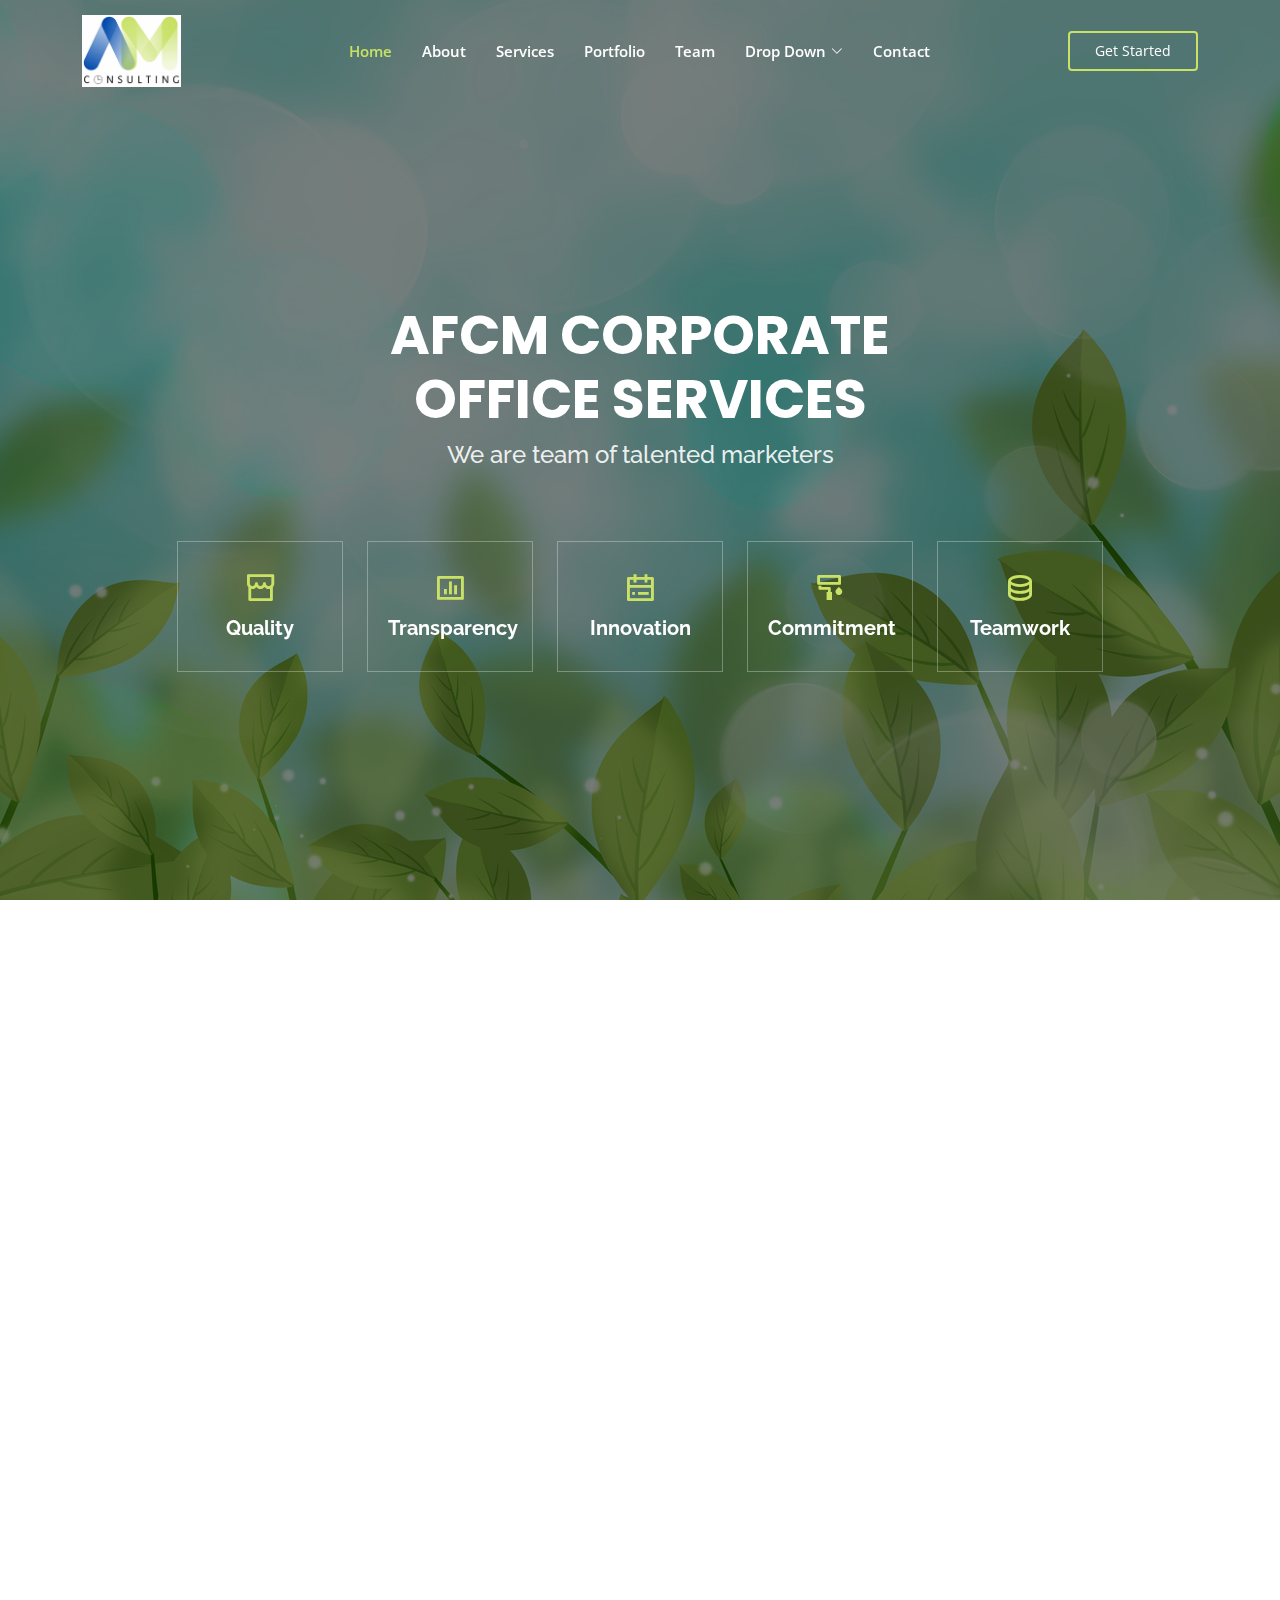
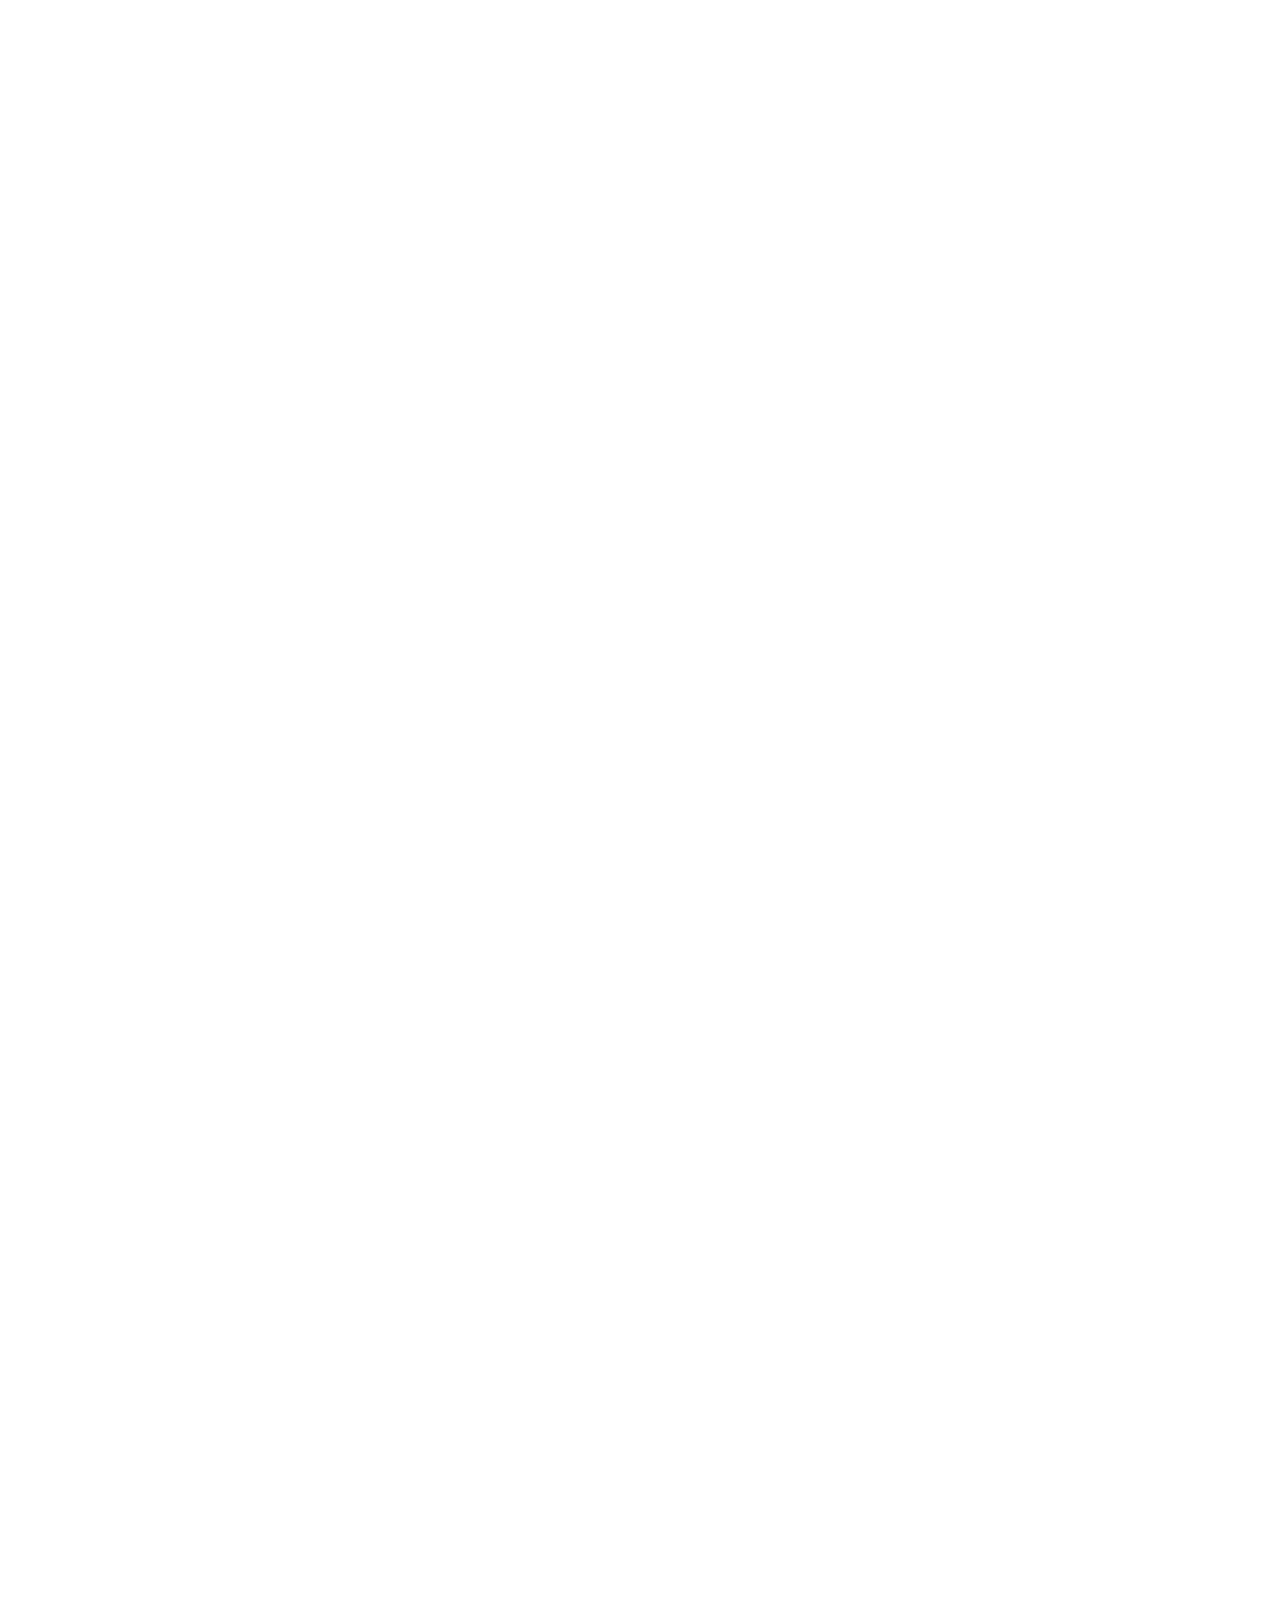
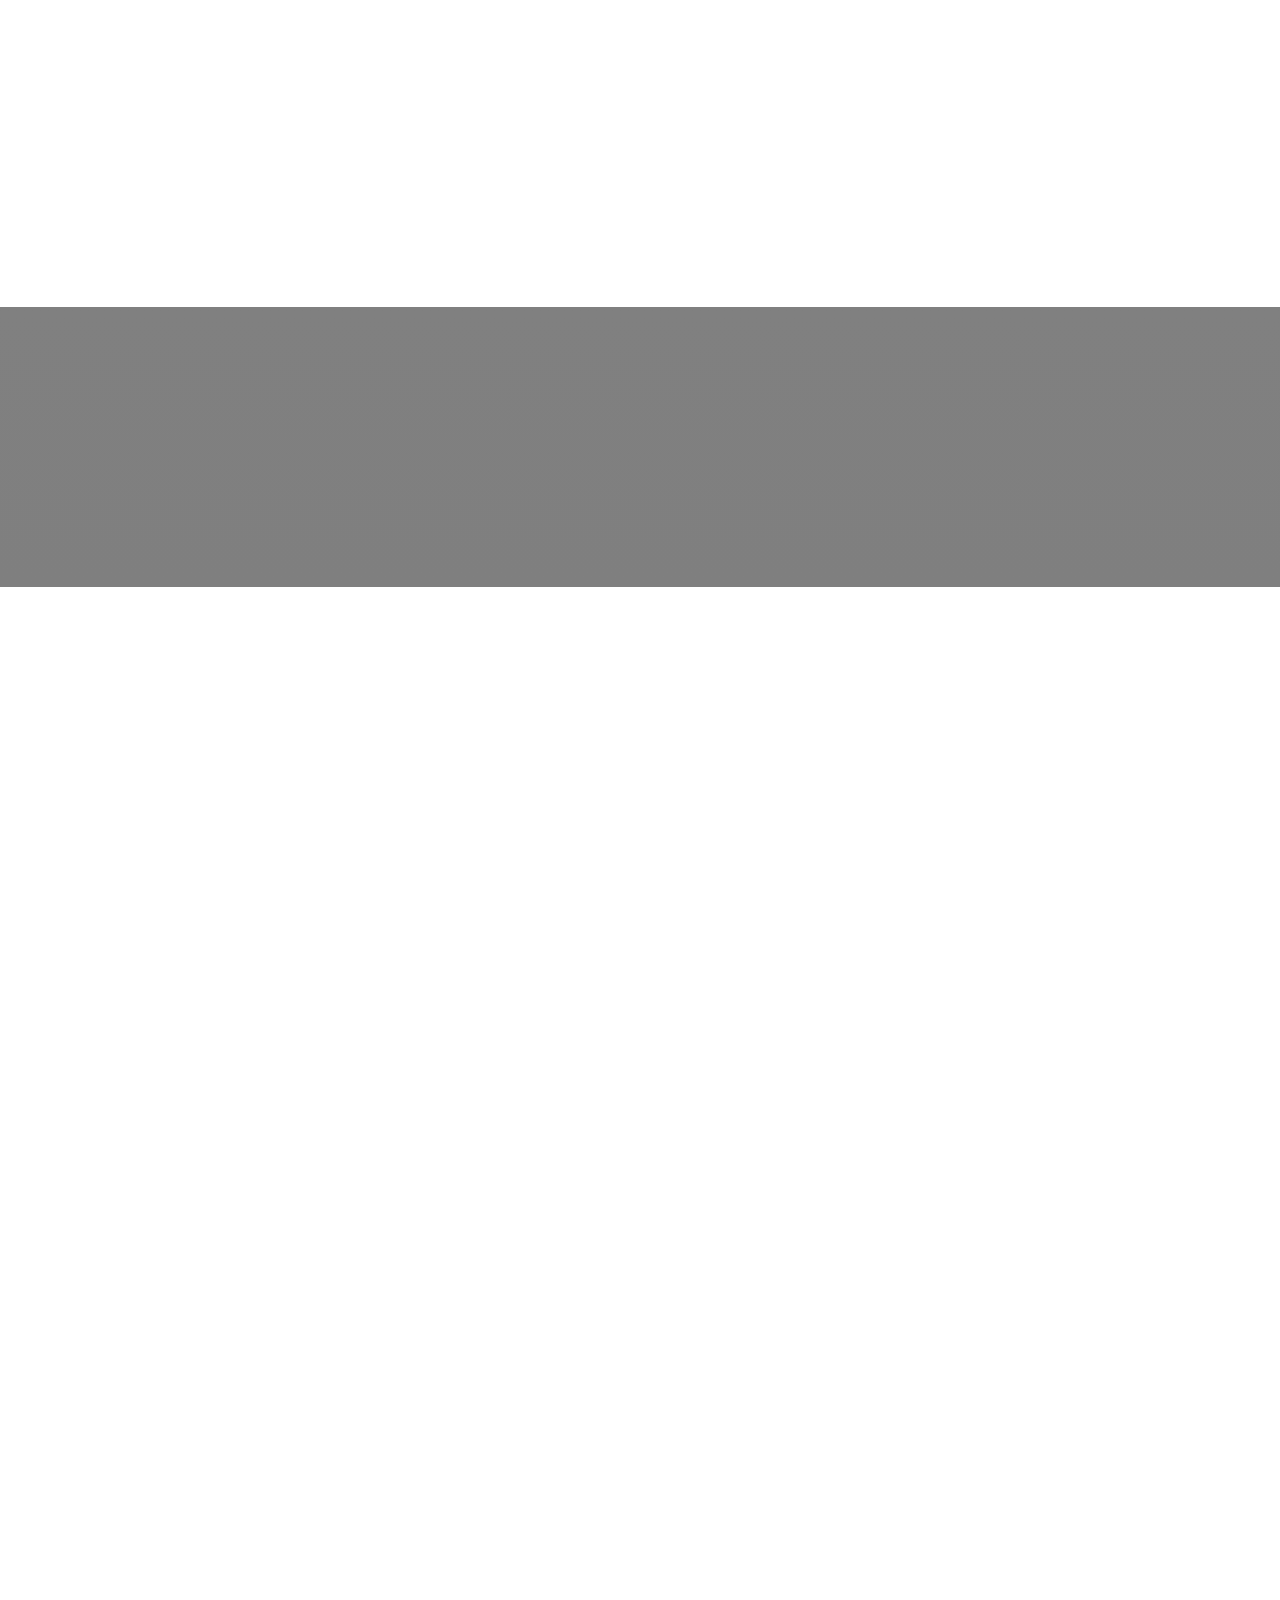
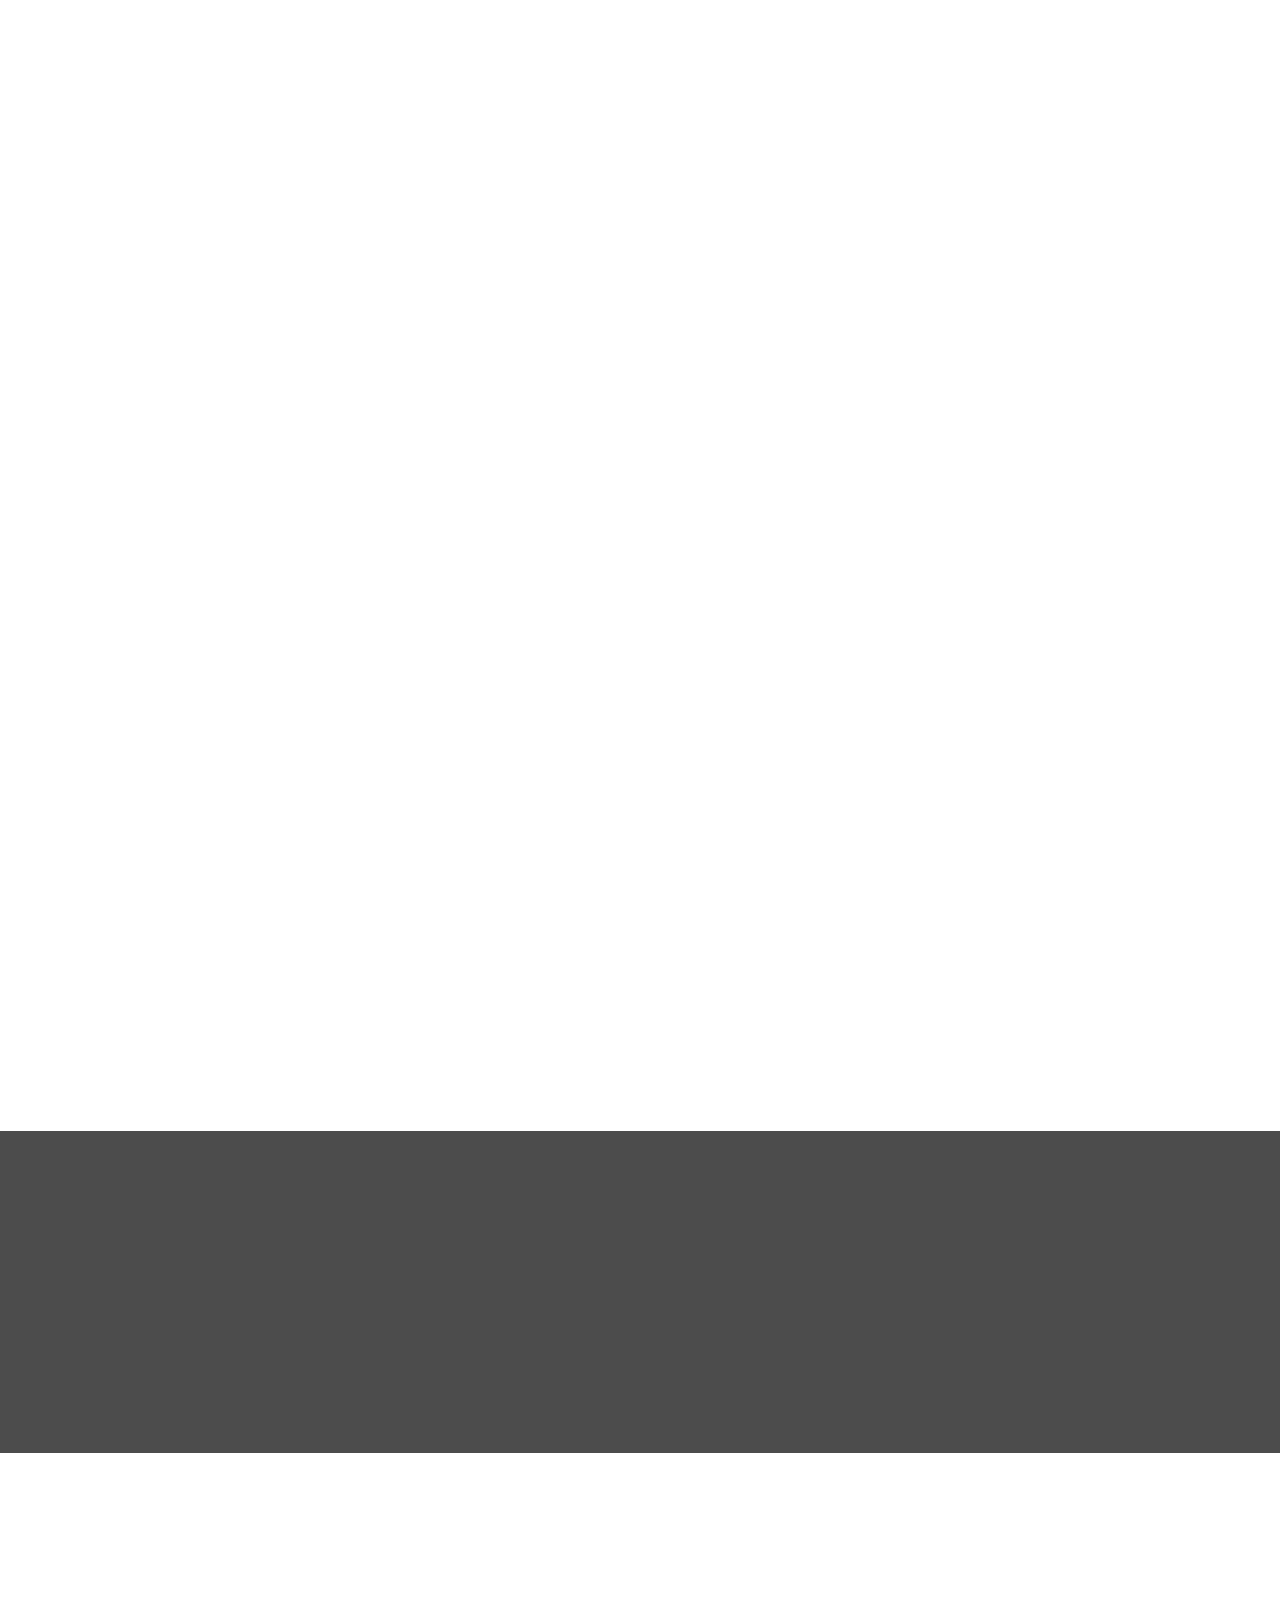
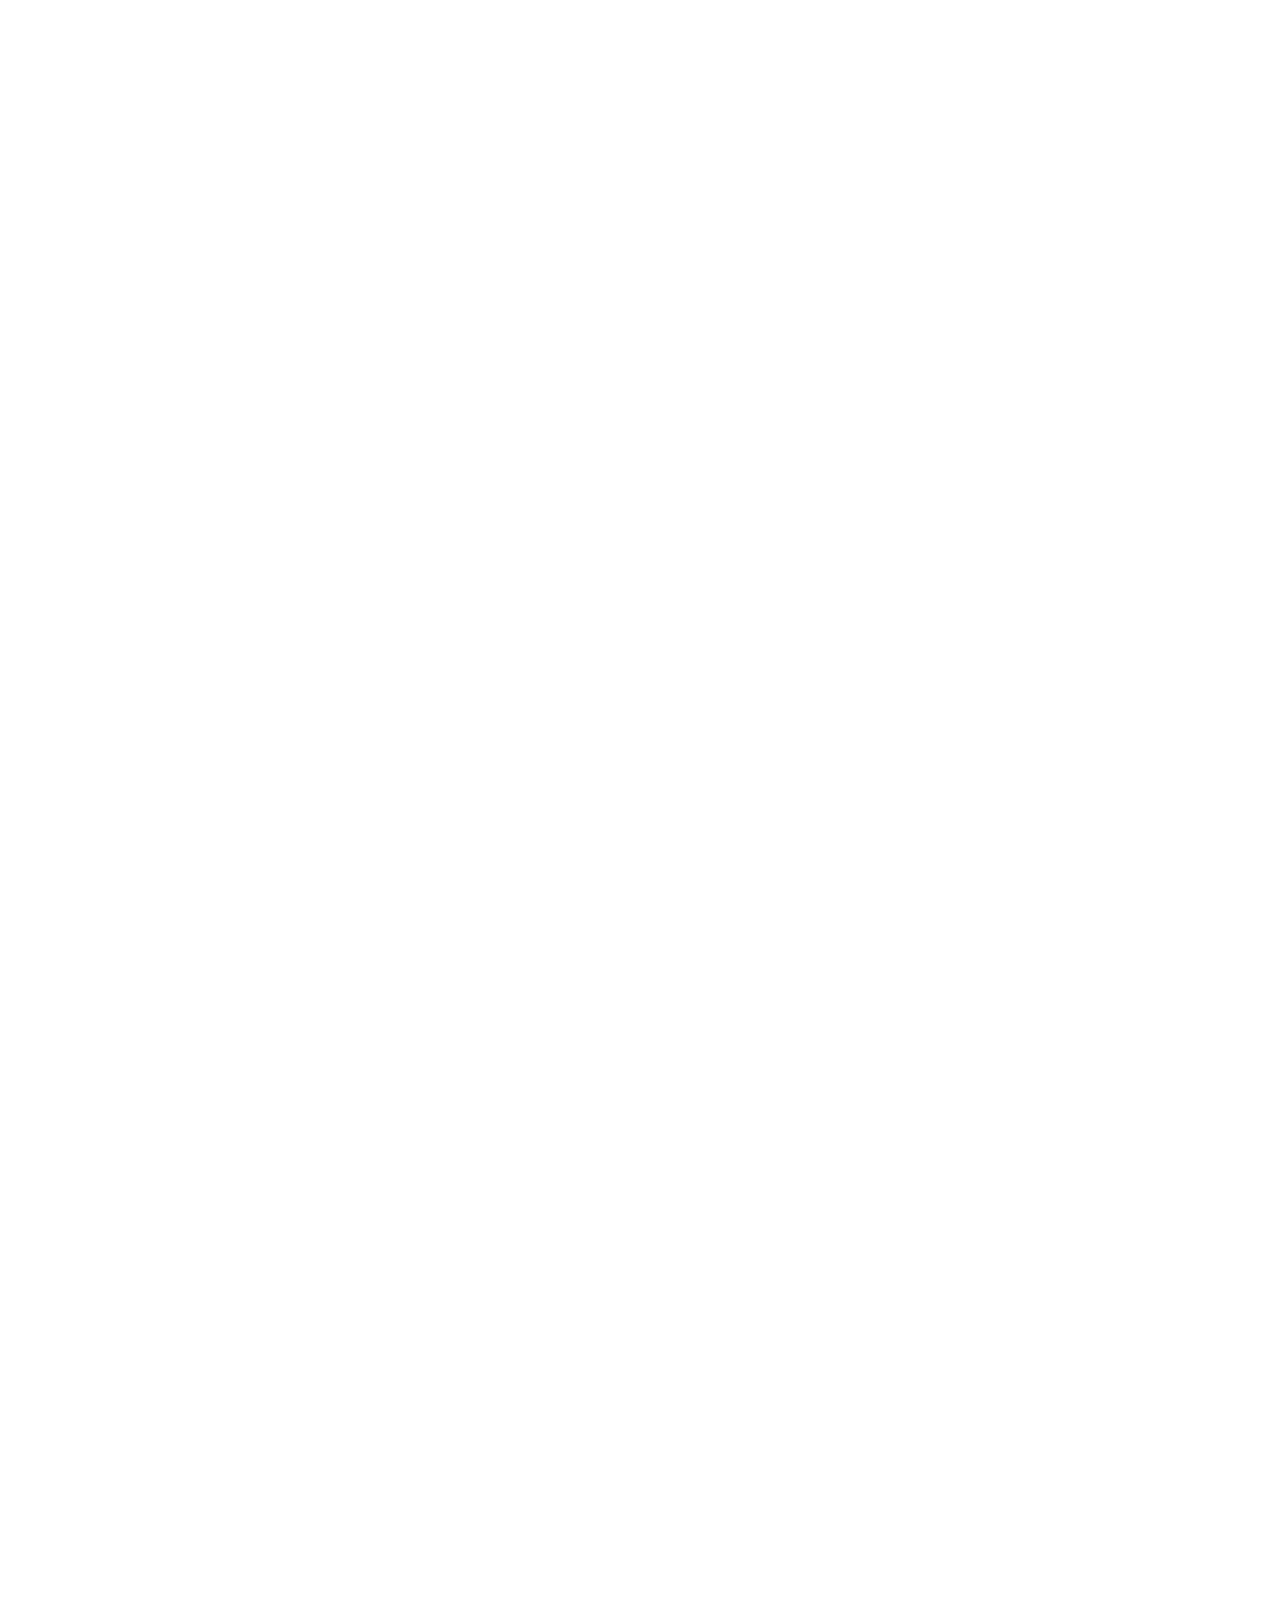
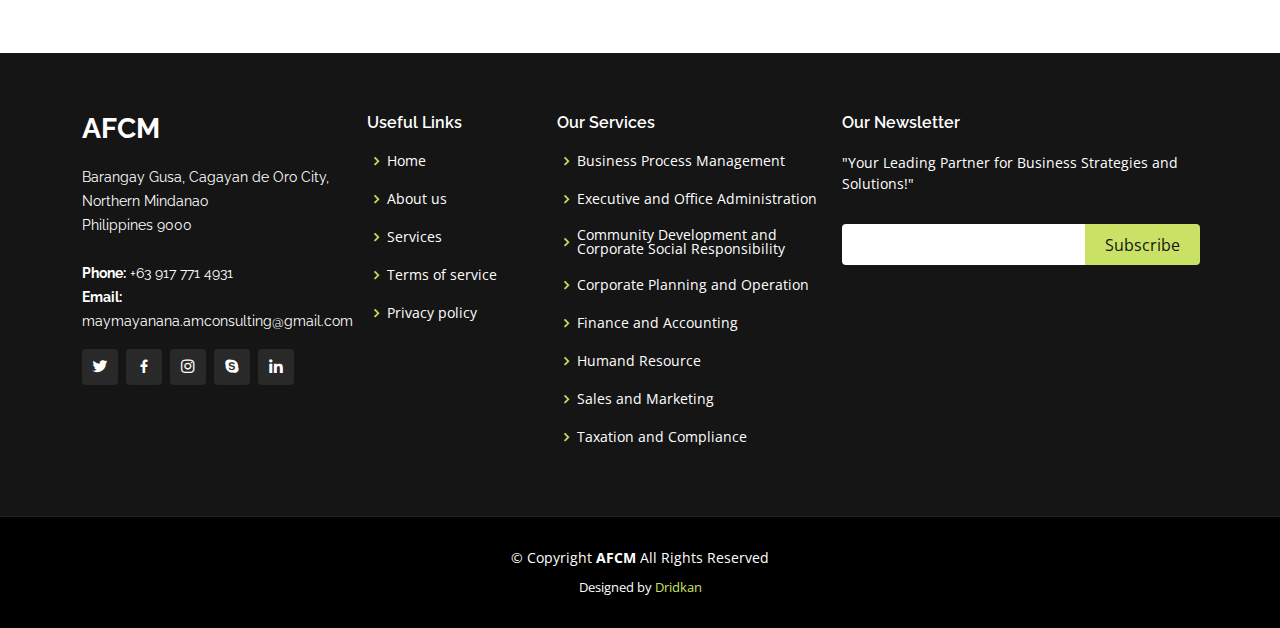
==== index.html @ b3cdd622 "Sample" ====
<!DOCTYPE html>
<html lang="en">

<head>
  <meta charset="utf-8">
  <meta content="width=device-width, initial-scale=1.0" name="viewport">

  <title>Gp Bootstrap Template - Index</title>
  <meta content="" name="description">
  <meta content="" name="keywords">

  <!-- Favicons -->
  <link href="assets/img/favicon.png" rel="icon">
  <link href="assets/img/apple-touch-icon.png" rel="apple-touch-icon">

  <!-- Google Fonts -->
  <link href="https://fonts.googleapis.com/css?family=Open+Sans:300,300i,400,400i,600,600i,700,700i|Raleway:300,300i,400,400i,500,500i,600,600i,700,700i|Poppins:300,300i,400,400i,500,500i,600,600i,700,700i" rel="stylesheet">

  <!-- Vendor CSS Files -->
  <link href="assets/vendor/aos/aos.css" rel="stylesheet">
  <link href="assets/vendor/bootstrap/css/bootstrap.min.css" rel="stylesheet">
  <link href="assets/vendor/bootstrap-icons/bootstrap-icons.css" rel="stylesheet">
  <link href="assets/vendor/boxicons/css/boxicons.min.css" rel="stylesheet">
  <link href="assets/vendor/glightbox/css/glightbox.min.css" rel="stylesheet">
  <link href="assets/vendor/remixicon/remixicon.css" rel="stylesheet">
  <link href="assets/vendor/swiper/swiper-bundle.min.css" rel="stylesheet">

  <!-- Template Main CSS File -->
  <link href="assets/css/style.css" rel="stylesheet">

  <!-- =======================================================
  * Template Name: Gp
  * Updated: Jan 29 2024 with Bootstrap v5.3.2
  * Template URL: https://bootstrapmade.com/gp-free-multipurpose-html-bootstrap-template/
  * Author: BootstrapMade.com
  * License: https://bootstrapmade.com/license/
  ======================================================== -->
</head>

<body>

  <!-- ======= Header ======= -->
  <header id="header" class="fixed-top ">
    <div class="container d-flex align-items-center justify-content-lg-between">

      <!--<h1 class="logo me-auto me-lg-0"><a href="index.html">AFCM<span></span></a></h1>-->
      <!-- Uncomment below if you prefer to use an image logo -->
      <a href="index.html" class="logo me-auto me-lg-0"><img src="assets/img/logo.png" alt="" class="img-fluid"></a>

      <nav id="navbar" class="navbar order-last order-lg-0">
        <ul>
          <li><a class="nav-link scrollto active" href="#hero">Home</a></li>
          <li><a class="nav-link scrollto" href="#about">About</a></li>
          <li><a class="nav-link scrollto" href="#services">Services</a></li>
          <li><a class="nav-link scrollto " href="#portfolio">Portfolio</a></li>
          <li><a class="nav-link scrollto" href="#team">Team</a></li>
          <li class="dropdown"><a href="#"><span>Drop Down</span> <i class="bi bi-chevron-down"></i></a>
            <ul>
              <li><a href="#">Drop Down 1</a></li>
              <li class="dropdown"><a href="#"><span>Deep Drop Down</span> <i class="bi bi-chevron-right"></i></a>
                <ul>
                  <li><a href="#">Deep Drop Down 1</a></li>
                  <li><a href="#">Deep Drop Down 2</a></li>
                  <li><a href="#">Deep Drop Down 3</a></li>
                  <li><a href="#">Deep Drop Down 4</a></li>
                  <li><a href="#">Deep Drop Down 5</a></li>
                </ul>
              </li>
              <li><a href="#">Drop Down 2</a></li>
              <li><a href="#">Drop Down 3</a></li>
              <li><a href="#">Drop Down 4</a></li>
            </ul>
          </li>
          <li><a class="nav-link scrollto" href="#contact">Contact</a></li>
        </ul>
        <i class="bi bi-list mobile-nav-toggle"></i>
      </nav><!-- .navbar -->

      <a href="#about" class="get-started-btn scrollto">Get Started</a>

    </div>
  </header><!-- End Header -->

  <!-- ======= Hero Section ======= -->
  <section id="hero" class="d-flex align-items-center justify-content-center">
    <div class="container" data-aos="fade-up">

      <div class="row justify-content-center" data-aos="fade-up" data-aos-delay="150">
        <div class="col-xl-6 col-lg-8">
          <h1>AFCM CORPORATE OFFICE SERVICES<span></span></h1>
          <h2>We are team of talented marketers</h2>
        </div>
      </div>

      <div class="row gy-4 mt-5 justify-content-center" data-aos="zoom-in" data-aos-delay="250">
        <div class="col-xl-2 col-md-4">
          <div class="icon-box">
            <i class="ri-store-line"></i>
            <h3><a href="">Quality</a></h3>
          </div>
        </div>
        <div class="col-xl-2 col-md-4">
          <div class="icon-box">
            <i class="ri-bar-chart-box-line"></i>
            <h3><a href="">Transparency</a></h3>
          </div>
        </div>
        <div class="col-xl-2 col-md-4">
          <div class="icon-box">
            <i class="ri-calendar-todo-line"></i>
            <h3><a href="">Innovation</a></h3>
          </div>
        </div>
        <div class="col-xl-2 col-md-4">
          <div class="icon-box">
            <i class="ri-paint-brush-line"></i>
            <h3><a href="">Commitment</a></h3>
          </div>
        </div>
        <div class="col-xl-2 col-md-4">
          <div class="icon-box">
            <i class="ri-database-2-line"></i>
            <h3><a href="">Teamwork</a></h3>
          </div>
        </div>
      </div>

    </div>
  </section><!-- End Hero -->

  <main id="main">

    <!-- ======= About Section ======= -->
        <section id="about" class="about">
      <div class="container" data-aos="fade-up">

        <div class="row">
          <div class="col-lg-6 order-1 order-lg-2" data-aos="fade-left" data-aos-delay="100">
            <img src="assets/img/about.jpg" class="img-fluid" alt="">
          </div>
          <div class="col-lg-6 pt-4 pt-lg-0 order-2 order-lg-1 content" data-aos="fade-right" data-aos-delay="100">
            <h3>Welcome to AFCM Corporate Office Services.</h3>
            <p class="fst-italic">
              At AFCM, we embody a culture built on our core values
            </p>
            <ul>
              <li><i class="ri-check-double-line"></i> Quality: We prioritize delivering top-notch services and solutions that exceed your expectations.</li>
              <li><i class="ri-check-double-line"></i> Commitment: Our unwavering dedication ensures we go above and beyond to meet your needs and goals.</li>
              <li><i class="ri-check-double-line"></i> Openness and Communication: Transparent communication lies at the heart of our relationships, fostering trust and collaboration.</li>
              <li><i class="ri-check-double-line"></i> Innovation: We embrace innovation to bring you cutting-edge strategies and technologies that propel your business forward.</li>
              <li><i class="ri-check-double-line"></i> Teamwork: Together, we work as a cohesive team to tackle challenges and achieve success collaboratively.</li>
            </ul>
            <p>
              Experience the AFCM difference – where quality, commitment, openness, innovation, and teamwork converge to elevate your corporate experience.
            </p>
          </div>
        </div>

        <div class="row">
          <div class="col-lg-6 pt-4 pt-lg-0 order-2 order-lg-1 content" data-aos="fade-right" data-aos-delay="100">
            <h3></h3>
			<p></p>
          </div>
        </div>

      </div>
    </section><!-- End About Section -->

    <!-- ======= Clients Section ======= -->
    <section id="clients" class="clients">
      <div class="container" data-aos="zoom-in">

        <div class="clients-slider swiper">
          <div class="swiper-wrapper align-items-center">
            <div class="swiper-slide"><img src="assets/img/clients/client-1.png" class="img-fluid" alt=""></div>
            <div class="swiper-slide"><img src="assets/img/clients/client-2.png" class="img-fluid" alt=""></div>
            <div class="swiper-slide"><img src="assets/img/clients/client-3.png" class="img-fluid" alt=""></div>
            <div class="swiper-slide"><img src="assets/img/clients/client-4.png" class="img-fluid" alt=""></div>
            <div class="swiper-slide"><img src="assets/img/clients/client-5.png" class="img-fluid" alt=""></div>
            <div class="swiper-slide"><img src="assets/img/clients/client-6.png" class="img-fluid" alt=""></div>
            <div class="swiper-slide"><img src="assets/img/clients/client-7.png" class="img-fluid" alt=""></div>
            <div class="swiper-slide"><img src="assets/img/clients/client-8.png" class="img-fluid" alt=""></div>
          </div>
          <div class="swiper-pagination"></div>
        </div>

      </div>
    </section><!-- End Clients Section -->

    <!-- ======= Features Section ======= -->
    <section id="features" class="features">
      <div class="container" data-aos="fade-up">

        <div class="row">
          <div class="image col-lg-6" style='background-image: url("assets/img/features.jpg");' data-aos="fade-right"></div>
          <div class="col-lg-6" data-aos="fade-left" data-aos-delay="100">
            <div class="icon-box mt-5 mt-lg-0" data-aos="zoom-in" data-aos-delay="150">
              <i class="bx bx-receipt"></i>
              <h4>VISION</h4>
              <p>To be a long-term partner of our clients and colleagues in achieving business goals.</p>
            </div>
            <div class="icon-box mt-5" data-aos="zoom-in" data-aos-delay="150">
              <i class="bx bx-cube-alt"></i>
              <h4>MISSION</h4>
              <p>We provide efficient, high quality and personalized financial and business consultancy services to meet client's specific requirements and business needs along with strengthening our team's engagement to build a consistent and lasting connection within the firm and our clients.</p>
            </div>
          </div>
        </div>

      </div>
    </section><!-- End Features Section -->

    <!-- ======= Services Section ======= -->
    <section id="services" class="services">
      <div class="container" data-aos="fade-up">

        <div class="section-title">
          <h2>Services</h2>
          <p>Check our Services</p>
        </div>

        <div class="row">
          <div class="col-lg-4 col-md-6 d-flex align-items-left" data-aos="zoom-in" data-aos-delay="100">
            <div class="icon-box">
              <div class="icon"><i class="bx bx-dollar-circle"></i></div>
              <h4><a href="">Finance and Accounting Management</a></h4>
			  <li>Finance and Accounting Management Outsourcing Services</li>
			  <li>Accounting Set-up (Structure,Policies and Procedures)</li>
			  <li>Financial Planning and Budgeting</li>
			  <li>Financial Statesments Review and Analysis</li>
			  <li>Financial Statements Audit (Internal)</li>
            </div>
          </div>

          <div class="col-lg-4 col-md-6 d-flex align-items-stretch mt-4 mt-md-0" data-aos="zoom-in" data-aos-delay="200">
            <div class="icon-box">
              <div class="icon"><i class="bx bx-file"></i></div>
              <h4><a href="">Business Process Improvement</a></h4>
              <li>Business Process Evaluation</li>
			  <li>Business Process Efficiency Improvements</li>
			  <li>Project Management on System Implementation</li>
			  <li>Development of Policies and Procedures (Accounting, HR and Sales and Operations)</li>
            </div>
          </div>

          <div class="col-lg-4 col-md-6 d-flex align-items-stretch mt-4 mt-lg-0" data-aos="zoom-in" data-aos-delay="300">
            <div class="icon-box">
              <div class="icon"><i class="bx bx-tachometer"></i></div>
              <h4><a href="">Human Resources and Organizational Development</a></h4>
              <li>Human Resources Management Outsourcing Services</li>
			  <li>Development of Organizational Structure</li>
			  <li>Development of Job Descriptions, Task Checklist and Scorecards</li>
			  <li>Training and Development of Key Officers</li>
			  <li>Performance Review and Monitoring</li>
            </div>
          </div>

          <div class="col-lg-4 col-md-6 d-flex align-items-stretch mt-4" data-aos="zoom-in" data-aos-delay="100">
            <div class="icon-box">
              <div class="icon"><i class="bx bx-world"></i></div>
              <h4><a href="">Seminars and Workshops</a></h4>
              <li>Financial Planning and Budgeting</li>
			  <li>Credit and Accounts Recievable Management</li>
			  <li>Financial Statements Analysis</li>
			  <li>Intermediate to Advanced Excel Skills Training</li>
			  <li>Business Policies and Procedures Formulation</li>
			  <li>Organizational Development Skills Training</li>
			  <li>Basic Finance and Accounting Supervisory Skills Training</li>
            </div>
          </div>

          

        </div>

      </div>
    </section><!-- End Services Section -->

    <!-- ======= Cta Section ======= -->
    <section id="cta" class="cta">
      <div class="container" data-aos="zoom-in">

        <div class="text-center">
          <h3>AFCM</h3>
          <p> Are you ready to elevate your corporate operations to unprecedented levels of efficiency, professionalism, and excellence? Look no further than AFCM Corporate Office Services – your gateway to streamlined, innovative, and top-tier solutions tailored to meet your every need.</p>
          <a class="cta-btn" href="#">DISCOVER!</a>
        </div>

      </div>
    </section><!-- End Cta Section -->

    <!-- ======= Portfolio Section ======= -->
    <section id="portfolio" class="portfolio">
      <div class="container" data-aos="fade-up">

        <div class="section-title">
          <h2>Portfolio</h2>
          <p>Client Industries</p>
        </div>

        <div class="row" data-aos="fade-up" data-aos-delay="100">
          <div class="col-lg-12 d-flex justify-content-center">
            <ul id="portfolio-flters">
              <li data-filter="*" class="filter-active">All</li>
              <li data-filter=".filter-app">Hardware and Construction Supplies</li>
              <li data-filter=".filter-card">Food Production</li>
              <li data-filter=".filter-web">Restaurant</li>
			   <li data-filter=".filter-card">Agricultural Services</li>
              <li data-filter=".filter-web">Furniture and Fixture Production</li>
			   <li data-filter=".filter-card">Medical and Diagnostics Center</li>
            
            </ul>
          </div>
        </div>

        <div class="row portfolio-container" data-aos="fade-up" data-aos-delay="200">

          <div class="col-lg-4 col-md-6 portfolio-item filter-app">
            <div class="portfolio-wrap">
              <img src="assets/img/portfolio/portfolio-1.jpg" class="img-fluid" alt="">
              <div class="portfolio-info">
                <h4>App 1</h4>
                <p>App</p>
                <div class="portfolio-links">
                  <a href="assets/img/portfolio/portfolio-1.jpg" data-gallery="portfolioGallery" class="portfolio-lightbox" title="App 1"><i class="bx bx-plus"></i></a>
                  <a href="portfolio-details.html" title="More Details"><i class="bx bx-link"></i></a>
                </div>
              </div>
            </div>
          </div>

          <div class="col-lg-4 col-md-6 portfolio-item filter-web">
            <div class="portfolio-wrap">
              <img src="assets/img/portfolio/portfolio-2.jpg" class="img-fluid" alt="">
              <div class="portfolio-info">
                <h4>Web 3</h4>
                <p>Web</p>
                <div class="portfolio-links">
                  <a href="assets/img/portfolio/portfolio-2.jpg" data-gallery="portfolioGallery" class="portfolio-lightbox" title="Web 3"><i class="bx bx-plus"></i></a>
                  <a href="portfolio-details.html" title="More Details"><i class="bx bx-link"></i></a>
                </div>
              </div>
            </div>
          </div>

          <div class="col-lg-4 col-md-6 portfolio-item filter-app">
            <div class="portfolio-wrap">
              <img src="assets/img/portfolio/portfolio-3.jpg" class="img-fluid" alt="">
              <div class="portfolio-info">
                <h4>App 2</h4>
                <p>App</p>
                <div class="portfolio-links">
                  <a href="assets/img/portfolio/portfolio-3.jpg" data-gallery="portfolioGallery" class="portfolio-lightbox" title="App 2"><i class="bx bx-plus"></i></a>
                  <a href="portfolio-details.html" title="More Details"><i class="bx bx-link"></i></a>
                </div>
              </div>
            </div>
          </div>

          <div class="col-lg-4 col-md-6 portfolio-item filter-card">
            <div class="portfolio-wrap">
              <img src="assets/img/portfolio/portfolio-4.jpg" class="img-fluid" alt="">
              <div class="portfolio-info">
                <h4>Card 2</h4>
                <p>Card</p>
                <div class="portfolio-links">
                  <a href="assets/img/portfolio/portfolio-4.jpg" data-gallery="portfolioGallery" class="portfolio-lightbox" title="Card 2"><i class="bx bx-plus"></i></a>
                  <a href="portfolio-details.html" title="More Details"><i class="bx bx-link"></i></a>
                </div>
              </div>
            </div>
          </div>

          <div class="col-lg-4 col-md-6 portfolio-item filter-web">
            <div class="portfolio-wrap">
              <img src="assets/img/portfolio/portfolio-5.jpg" class="img-fluid" alt="">
              <div class="portfolio-info">
                <h4>Web 2</h4>
                <p>Web</p>
                <div class="portfolio-links">
                  <a href="assets/img/portfolio/portfolio-5.jpg" data-gallery="portfolioGallery" class="portfolio-lightbox" title="Web 2"><i class="bx bx-plus"></i></a>
                  <a href="portfolio-details.html" title="More Details"><i class="bx bx-link"></i></a>
                </div>
              </div>
            </div>
          </div>

          <div class="col-lg-4 col-md-6 portfolio-item filter-app">
            <div class="portfolio-wrap">
              <img src="assets/img/portfolio/portfolio-6.jpg" class="img-fluid" alt="">
              <div class="portfolio-info">
                <h4>App 3</h4>
                <p>App</p>
                <div class="portfolio-links">
                  <a href="assets/img/portfolio/portfolio-6.jpg" data-gallery="portfolioGallery" class="portfolio-lightbox" title="App 3"><i class="bx bx-plus"></i></a>
                  <a href="portfolio-details.html" title="More Details"><i class="bx bx-link"></i></a>
                </div>
              </div>
            </div>
          </div>

          <div class="col-lg-4 col-md-6 portfolio-item filter-card">
            <div class="portfolio-wrap">
              <img src="assets/img/portfolio/portfolio-7.jpg" class="img-fluid" alt="">
              <div class="portfolio-info">
                <h4>Card 1</h4>
                <p>Card</p>
                <div class="portfolio-links">
                  <a href="assets/img/portfolio/portfolio-7.jpg" data-gallery="portfolioGallery" class="portfolio-lightbox" title="Card 1"><i class="bx bx-plus"></i></a>
                  <a href="portfolio-details.html" title="More Details"><i class="bx bx-link"></i></a>
                </div>
              </div>
            </div>
          </div>

          <div class="col-lg-4 col-md-6 portfolio-item filter-card">
            <div class="portfolio-wrap">
              <img src="assets/img/portfolio/portfolio-8.jpg" class="img-fluid" alt="">
              <div class="portfolio-info">
                <h4>Card 3</h4>
                <p>Card</p>
                <div class="portfolio-links">
                  <a href="assets/img/portfolio/portfolio-8.jpg" data-gallery="portfolioGallery" class="portfolio-lightbox" title="Card 3"><i class="bx bx-plus"></i></a>
                  <a href="portfolio-details.html" title="More Details"><i class="bx bx-link"></i></a>
                </div>
              </div>
            </div>
          </div>

          <div class="col-lg-4 col-md-6 portfolio-item filter-web">
            <div class="portfolio-wrap">
              <img src="assets/img/portfolio/portfolio-9.jpg" class="img-fluid" alt="">
              <div class="portfolio-info">
                <h4>Web 3</h4>
                <p>Web</p>
                <div class="portfolio-links">
                  <a href="assets/img/portfolio/portfolio-9.jpg" data-gallery="portfolioGallery" class="portfolio-lightbox" title="Web 3"><i class="bx bx-plus"></i></a>
                  <a href="portfolio-details.html" title="More Details"><i class="bx bx-link"></i></a>
                </div>
              </div>
            </div>
          </div>

        </div>

      </div>
    </section><!-- End Portfolio Section -->

    <!-- ======= Counts Section ======= -->
    <section id="counts" class="counts">
      <div class="container" data-aos="fade-up">

        <div class="row no-gutters">
          <div class="image col-xl-5 d-flex align-items-stretch justify-content-center justify-content-lg-start" data-aos="fade-right" data-aos-delay="100"></div>
          <div class="col-xl-7 ps-4 ps-lg-5 pe-4 pe-lg-1 d-flex align-items-stretch" data-aos="fade-left" data-aos-delay="100">
            <div class="content d-flex flex-column justify-content-center">
              <h3>Business Structure</h3>
              <p>
                AFCM
              </p>
              <div class="row">
                <div class="col-md-6 d-md-flex align-items-md-stretch">
                  <div class="count-box">
                    <i class="bi bi-emoji-smile"></i>
                    <span data-purecounter-start="0" data-purecounter-end="65" data-purecounter-duration="2" class="purecounter"></span>
                    <p><strong>Finance and Accounting</strong></p>
                  </div>
                </div>

                <div class="col-md-6 d-md-flex align-items-md-stretch">
                  <div class="count-box">
                    <i class="bi bi-journal-richtext"></i>
                    <span data-purecounter-start="0" data-purecounter-end="85" data-purecounter-duration="2" class="purecounter"></span>
                    <p><strong>Community Development</strong> </p>
                  </div>
                </div>

                <div class="col-md-6 d-md-flex align-items-md-stretch">
                  <div class="count-box">
                    <i class="bi bi-clock"></i>
                    <span data-purecounter-start="0" data-purecounter-end="35" data-purecounter-duration="4" class="purecounter"></span>
                    <p><strong>Tax Compliance</strong></p>
                  </div>
                </div>

                <div class="col-md-6 d-md-flex align-items-md-stretch">
                  <div class="count-box">
                    <i class="bi bi-award"></i>
                    <span data-purecounter-start="0" data-purecounter-end="20" data-purecounter-duration="4" class="purecounter"></span>
                    <p><strong>Corporate Planning</strong></p>
                  </div>
                </div>
				
				<div class="col-md-6 d-md-flex align-items-md-stretch">
                  <div class="count-box">
                    <i class="bi bi-award"></i>
                    <span data-purecounter-start="0" data-purecounter-end="20" data-purecounter-duration="4" class="purecounter"></span>
                    <p><strong>Human Resources</strong></p>
                  </div>
                </div>
				
				<div class="col-md-6 d-md-flex align-items-md-stretch">
                  <div class="count-box">
                    <i class="bi bi-award"></i>
                    <span data-purecounter-start="0" data-purecounter-end="20" data-purecounter-duration="4" class="purecounter"></span>
                    <p><strong>Executive and Office Administration</strong></p>
                  </div>
                </div>
				
				<div class="col-md-6 d-md-flex align-items-md-stretch">
                  <div class="count-box">
                    <i class="bi bi-award"></i>
                    <span data-purecounter-start="0" data-purecounter-end="20" data-purecounter-duration="4" class="purecounter"></span>
                    <p><strong>Business Process Management</strong></p>
                  </div>
                </div>
				
				
              </div>
            </div><!-- End .content-->
          </div>
        </div>

      </div>
    </section><!-- End Counts Section -->

    <!-- ======= Testimonials Section ======= -->
    <section id="testimonials" class="testimonials">
      <div class="container" data-aos="zoom-in">

        <div class="testimonials-slider swiper" data-aos="fade-up" data-aos-delay="100">
          <div class="swiper-wrapper">

            <div class="swiper-slide">
              <div class="testimonial-item">
                <img src="assets/img/testimonials/testimonials-1.jpg" class="testimonial-img" alt="">
                <h3>Work Ethics</h3>
                <h4></h4>
                <p>
                  <i class="bx bxs-quote-alt-left quote-icon-left"></i>
                  Be active in providing updates. Refrain from being constantly followed up
                  <i class="bx bxs-quote-alt-right quote-icon-right"></i>
                </p>
              </div>
            </div><!-- End testimonial item -->

            <div class="swiper-slide">
              <div class="testimonial-item">
                <img src="assets/img/testimonials/testimonials-2.jpg" class="testimonial-img" alt="">
                <h3>Work Ethics</h3>
                <h4></h4>
                <p>
                  <i class="bx bxs-quote-alt-left quote-icon-left"></i>
                  Commit to set timeline. In cases of possible delay, seek help in advance.
                  <i class="bx bxs-quote-alt-right quote-icon-right"></i>
                </p>
              </div>
            </div><!-- End testimonial item -->

            <div class="swiper-slide">
              <div class="testimonial-item">
                <img src="assets/img/testimonials/testimonials-3.jpg" class="testimonial-img" alt="">
                <h3>Work Ethics</h3>
                <h4></h4>
                <p>
                  <i class="bx bxs-quote-alt-left quote-icon-left"></i>
                   Always be responsive in all work circumstances especially if not available to respond immediately to calls or message.
                  <i class="bx bxs-quote-alt-right quote-icon-right"></i>
                </p>
              </div>
            </div><!-- End testimonial item -->

            <div class="swiper-slide">
              <div class="testimonial-item">
                <img src="assets/img/testimonials/testimonials-4.jpg" class="testimonial-img" alt="">
                <h3>Work Ethics</h3>
                <h4></h4>
                <p>
                  <i class="bx bxs-quote-alt-left quote-icon-left"></i>
                  Practice Sense of Urgency
                  <i class="bx bxs-quote-alt-right quote-icon-right"></i>
                </p>
              </div>
            </div><!-- End testimonial item -->

          </div>
          <div class="swiper-pagination"></div>
        </div>

      </div>
    </section><!-- End Testimonials Section -->

    <!-- ======= Team Section ======= -->
    <section id="team" class="team">
      <div class="container" data-aos="fade-up">

        <div class="section-title">
          <h2>Team</h2>
          <p>Check our Team</p>
        </div>

        <div class="row">

          <div class="col-lg-3 col-md-6 d-flex align-items-stretch">
            <div class="member" data-aos="fade-up" data-aos-delay="100">
              <div class="member-img">
                <img src="assets/img/team/team-1.jpg" class="img-fluid" alt="">
                <div class="social">
                  <a href=""><i class="bi bi-twitter"></i></a>
                  <a href=""><i class="bi bi-facebook"></i></a>
                  <a href=""><i class="bi bi-instagram"></i></a>
                  <a href=""><i class="bi bi-linkedin"></i></a>
                </div>
              </div>
              <div class="member-info">
                <h4>Walter White</h4>
                <span>Chief Executive Officer</span>
              </div>
            </div>
          </div>

          <div class="col-lg-3 col-md-6 d-flex align-items-stretch">
            <div class="member" data-aos="fade-up" data-aos-delay="200">
              <div class="member-img">
                <img src="assets/img/team/team-2.jpg" class="img-fluid" alt="">
                <div class="social">
                  <a href=""><i class="bi bi-twitter"></i></a>
                  <a href=""><i class="bi bi-facebook"></i></a>
                  <a href=""><i class="bi bi-instagram"></i></a>
                  <a href=""><i class="bi bi-linkedin"></i></a>
                </div>
              </div>
              <div class="member-info">
                <h4>Pembrooke Kate Banaag</h4>
                <span>Consultant</span>
              </div>
            </div>
          </div>

          <div class="col-lg-3 col-md-6 d-flex align-items-stretch">
            <div class="member" data-aos="fade-up" data-aos-delay="300">
              <div class="member-img">
                <img src="assets/img/team/team-3.jpg" class="img-fluid" alt="">
                <div class="social">
                  <a href=""><i class="bi bi-twitter"></i></a>
                  <a href=""><i class="bi bi-facebook"></i></a>
                  <a href=""><i class="bi bi-instagram"></i></a>
                  <a href=""><i class="bi bi-linkedin"></i></a>
                </div>
              </div>
              <div class="member-info">
                <h4>William Anderson</h4>
                <span>CTO</span>
              </div>
            </div>
          </div>

          <div class="col-lg-3 col-md-6 d-flex align-items-stretch">
            <div class="member" data-aos="fade-up" data-aos-delay="400">
              <div class="member-img">
                <img src="assets/img/team/team-4.jpg" class="img-fluid" alt="">
                <div class="social">
                  <a href=""><i class="bi bi-twitter"></i></a>
                  <a href=""><i class="bi bi-facebook"></i></a>
                  <a href=""><i class="bi bi-instagram"></i></a>
                  <a href=""><i class="bi bi-linkedin"></i></a>
                </div>
              </div>
              <div class="member-info">
                <h4>Amanda Jepson</h4>
                <span>Accountant</span>
              </div>
            </div>
          </div>

        </div>

      </div>
    </section><!-- End Team Section -->

    <!-- ======= Contact Section ======= -->
    <section id="contact" class="contact">
      <div class="container" data-aos="fade-up">

        <div class="section-title">
          <h2>Contact</h2>
          <p>Contact Us</p>
        </div>

        <div>
          <iframe src="https://www.google.com/maps/embed?pb=!1m18!1m12!1m3!1d3946.245657120891!2d124.6799506750124!3d8.4754771915654!2m3!1f0!2f0!3f0!3m2!1i1024!2i768!4f13.1!3m3!1m2!1s0x32fff2a881ed8e7b%3A0x944f19251395a7a1!2sGusa%20Barangay%20Hall%2C%20Cagayan%20de%20Oro%2C%209000%20Misamis%20Oriental!5e0!3m2!1sen!2sph!4v1720629119447!5m2!1sen!2sph" width="600" height="450" style="border:0;" allowfullscreen="" loading="lazy" referrerpolicy="no-referrer-when-downgrade"></iframe>
        </div>

        <div class="row mt-5">

          <div class="col-lg-4">
            <div class="info">
              <div class="address">
                <i class="bi bi-geo-alt"></i>
                <h4>Location:</h4>
                <p>Barangay Gusa, Cagayan de Oro City, Northern Mindanao, Philippines 9000</p>
              </div>

              <div class="email">
                <i class="bi bi-envelope"></i>
                <h4>Email:</h4>
                <p>maymayanana.anconsulting@gmail.com</p>
              </div>

              <div class="phone">
                <i class="bi bi-phone"></i>
                <h4>Call:</h4>
                <p>+63 917 771 4931</p>
              </div>

            </div>

          </div>

          <div class="col-lg-8 mt-5 mt-lg-0">

            <form action="forms/contact.php" method="post" role="form" class="php-email-form">
              <div class="row">
                <div class="col-md-6 form-group">
                  <input type="text" name="name" class="form-control" id="name" placeholder="Your Name" required>
                </div>
                <div class="col-md-6 form-group mt-3 mt-md-0">
                  <input type="email" class="form-control" name="email" id="email" placeholder="Your Email" required>
                </div>
              </div>
              <div class="form-group mt-3">
                <input type="text" class="form-control" name="subject" id="subject" placeholder="Subject" required>
              </div>
              <div class="form-group mt-3">
                <textarea class="form-control" name="message" rows="5" placeholder="Message" required></textarea>
              </div>
              <div class="my-3">
                <div class="loading">Loading</div>
                <div class="error-message"></div>
                <div class="sent-message">Your message has been sent. Thank you!</div>
              </div>
              <div class="text-center"><button type="submit">Send Message</button></div>
            </form>

          </div>

        </div>

      </div>
    </section><!-- End Contact Section -->

  </main><!-- End #main -->

  <!-- ======= Footer ======= -->
  <footer id="footer">
    <div class="footer-top">
      <div class="container">
        <div class="row">

          <div class="col-lg-3 col-md-6">
            <div class="footer-info">
              <h3>AFCM<span></span></h3>
              <p>
                Barangay Gusa, Cagayan de Oro City, Northern Mindanao <br>
                Philippines 9000<br><br>
                <strong>Phone:</strong> +63 917 771 4931<br>
                <strong>Email:</strong> maymayanana.amconsulting@gmail.com<br>
              </p>
              <div class="social-links mt-3">
                <a href="#" class="twitter"><i class="bx bxl-twitter"></i></a>
                <a href="#" class="facebook"><i class="bx bxl-facebook"></i></a>
                <a href="#" class="instagram"><i class="bx bxl-instagram"></i></a>
                <a href="#" class="google-plus"><i class="bx bxl-skype"></i></a>
                <a href="#" class="linkedin"><i class="bx bxl-linkedin"></i></a>
              </div>
            </div>
          </div>

          <div class="col-lg-2 col-md-6 footer-links">
            <h4>Useful Links</h4>
            <ul>
              <li><i class="bx bx-chevron-right"></i> <a href="#">Home</a></li>
              <li><i class="bx bx-chevron-right"></i> <a href="#">About us</a></li>
              <li><i class="bx bx-chevron-right"></i> <a href="#">Services</a></li>
              <li><i class="bx bx-chevron-right"></i> <a href="#">Terms of service</a></li>
              <li><i class="bx bx-chevron-right"></i> <a href="#">Privacy policy</a></li>
            </ul>
          </div>

          <div class="col-lg-3 col-md-6 footer-links">
            <h4>Our Services</h4>
            <ul>
              <li><i class="bx bx-chevron-right"></i> <a href="#">Business Process Management</a></li>
              <li><i class="bx bx-chevron-right"></i> <a href="#">Executive and Office Administration</a></li>
              <li><i class="bx bx-chevron-right"></i> <a href="#">Community Development and Corporate Social Responsibility</a></li>
              <li><i class="bx bx-chevron-right"></i> <a href="#">Corporate Planning and Operation</a></li>
              <li><i class="bx bx-chevron-right"></i> <a href="#">Finance and Accounting</a></li>
			  <li><i class="bx bx-chevron-right"></i> <a href="#">Humand Resource</a></li>
			  <li><i class="bx bx-chevron-right"></i> <a href="#">Sales and Marketing</a></li>
			  <li><i class="bx bx-chevron-right"></i> <a href="#">Taxation and Compliance</a></li>
            </ul>
          </div>

          <div class="col-lg-4 col-md-6 footer-newsletter">
            <h4>Our Newsletter</h4>
            <p>"Your Leading Partner for Business Strategies and Solutions!"</p>
            <form action="" method="post">
              <input type="email" name="email"><input type="submit" value="Subscribe">
            </form>

          </div>

        </div>
      </div>
    </div>

    <div class="container">
      <div class="copyright">
        &copy; Copyright <strong><span>AFCM</span></strong> All Rights Reserved
      </div>
      <div class="credits">
        <!-- All the links in the footer should remain intact. -->
        <!-- You can delete the links only if you purchased the pro version. -->
        <!-- Licensing information: https://bootstrapmade.com/license/ -->
        <!-- Purchase the pro version with working PHP/AJAX contact form: https://bootstrapmade.com/gp-free-multipurpose-html-bootstrap-template/ -->
        Designed by <a href="https://bootstrapmade.com/">Dridkan</a>
      </div>
    </div>
  </footer><!-- End Footer -->

  <div id="preloader"></div>
  <a href="#" class="back-to-top d-flex align-items-center justify-content-center"><i class="bi bi-arrow-up-short"></i></a>

  <!-- Vendor JS Files -->
  <script src="assets/vendor/purecounter/purecounter_vanilla.js"></script>
  <script src="assets/vendor/aos/aos.js"></script>
  <script src="assets/vendor/bootstrap/js/bootstrap.bundle.min.js"></script>
  <script src="assets/vendor/glightbox/js/glightbox.min.js"></script>
  <script src="assets/vendor/isotope-layout/isotope.pkgd.min.js"></script>
  <script src="assets/vendor/swiper/swiper-bundle.min.js"></script>
  <script src="assets/vendor/php-email-form/validate.js"></script>

  <!-- Template Main JS File -->
  <script src="assets/js/main.js"></script>

</body>

</html>
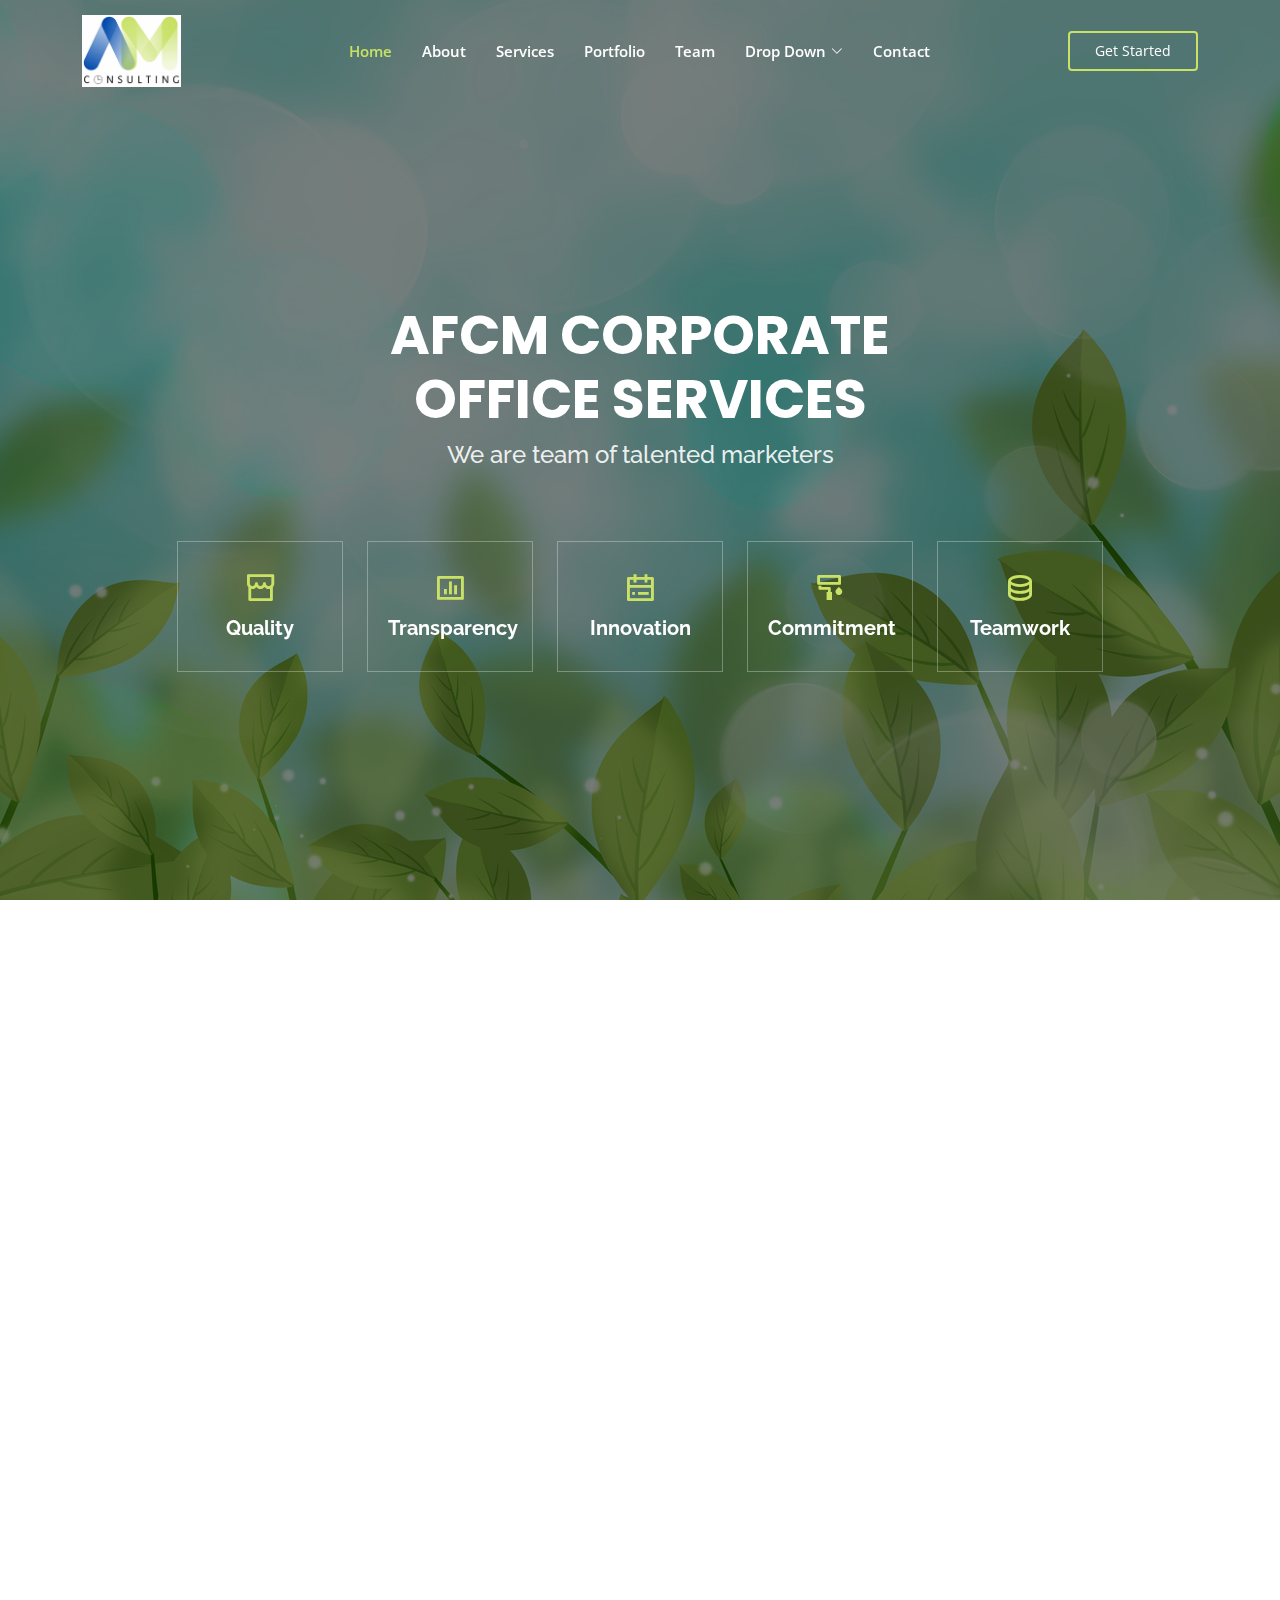
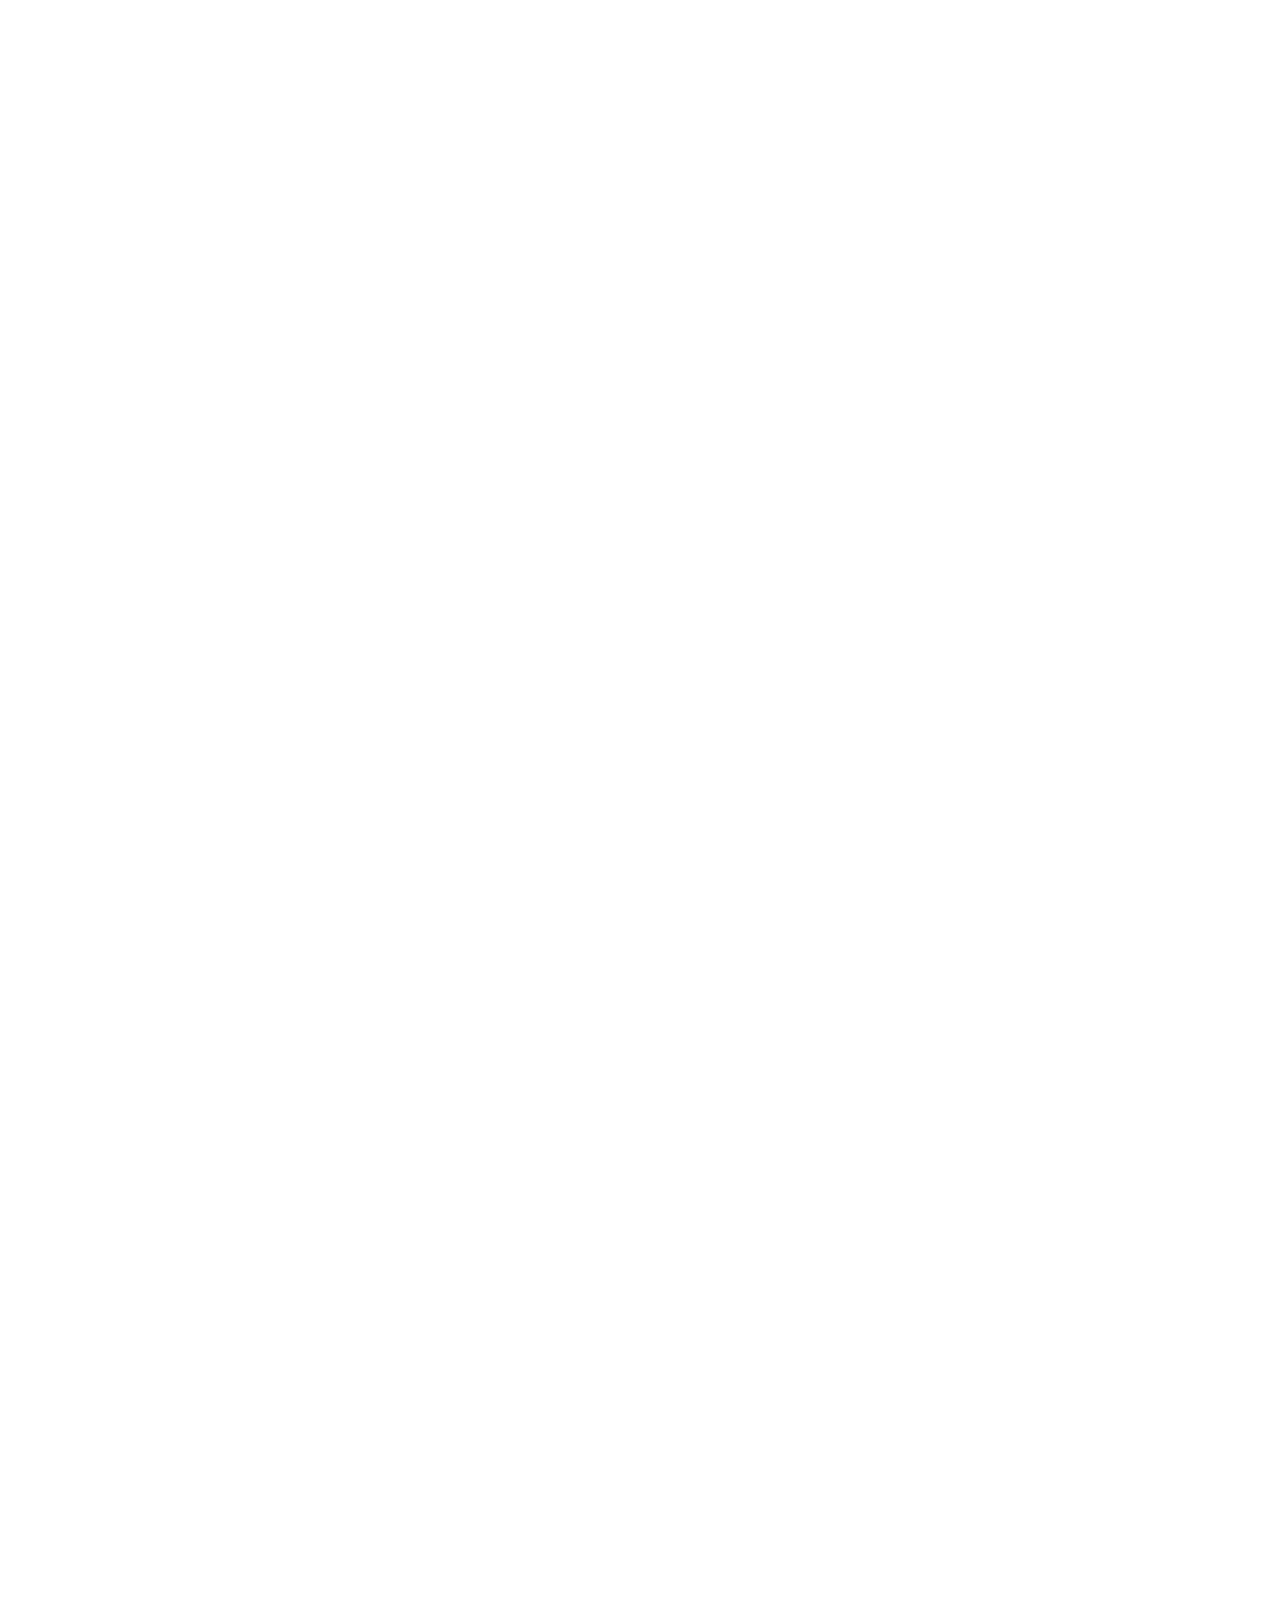
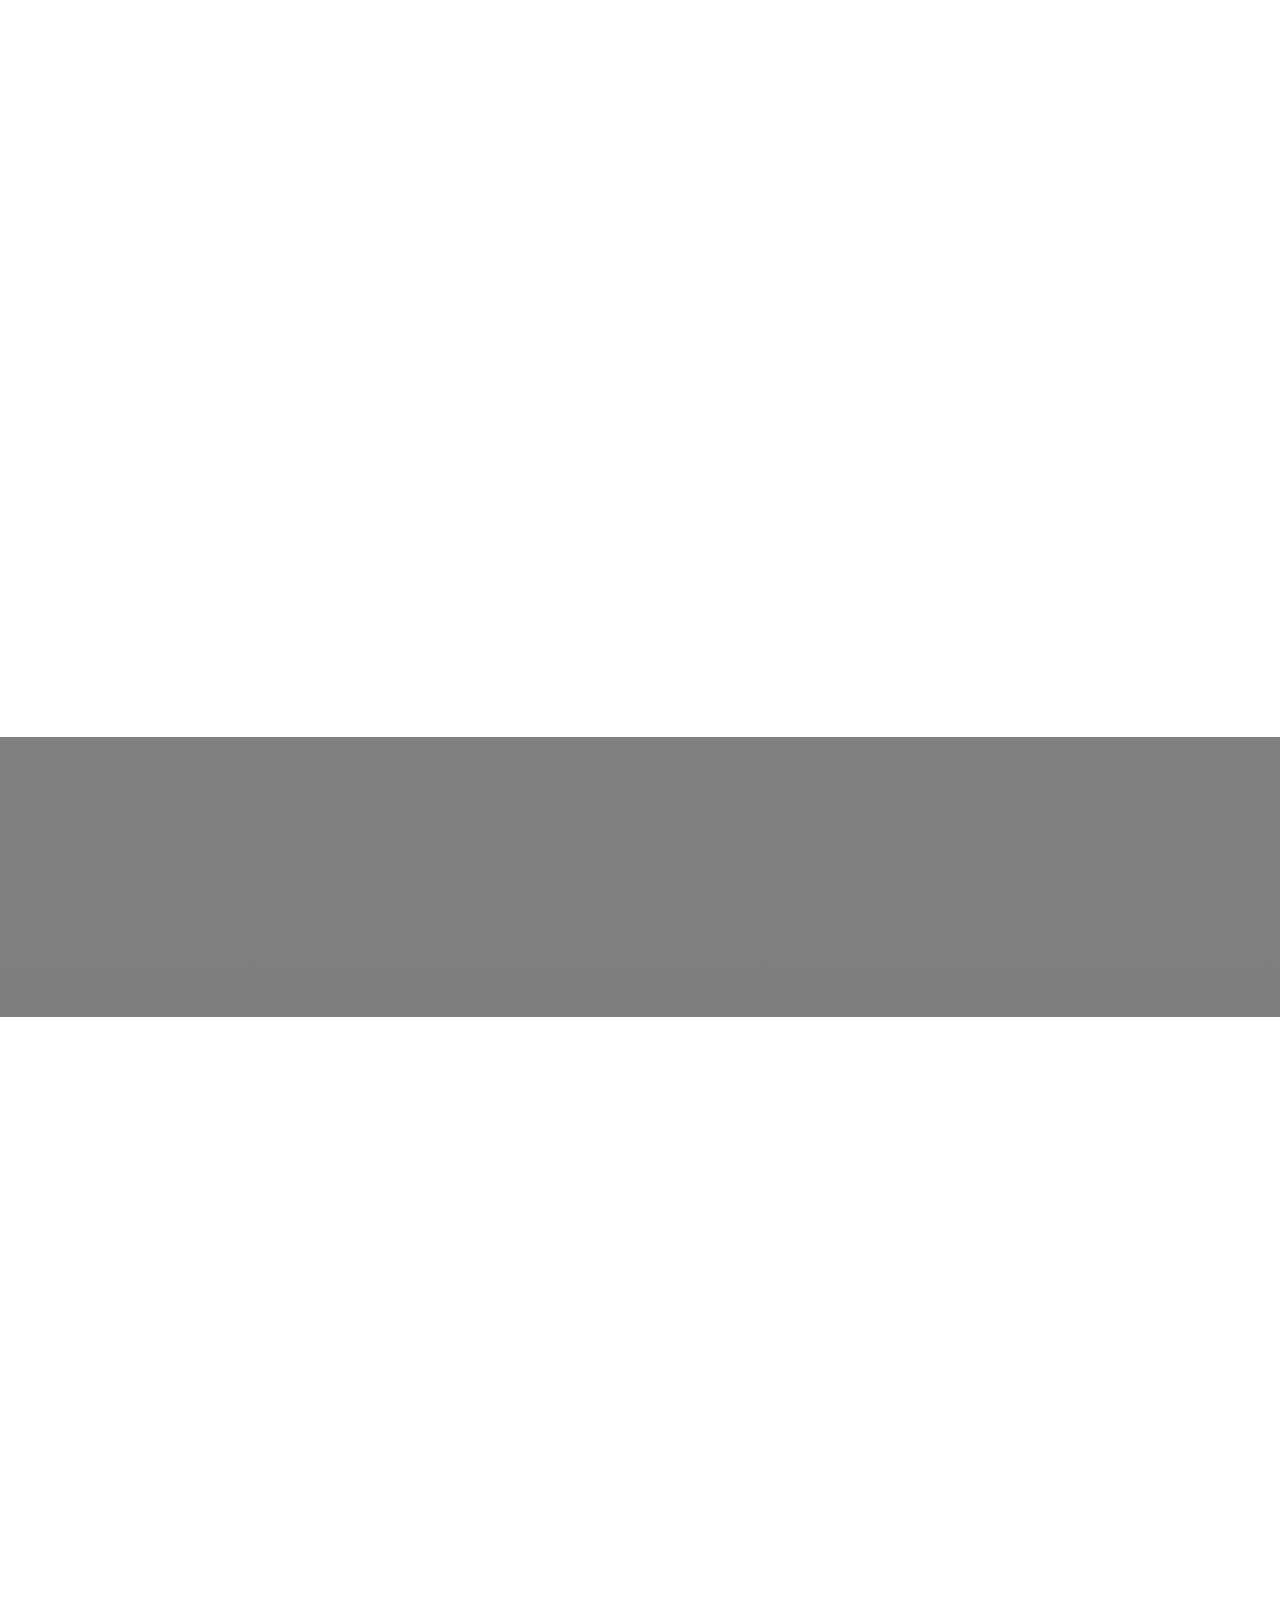
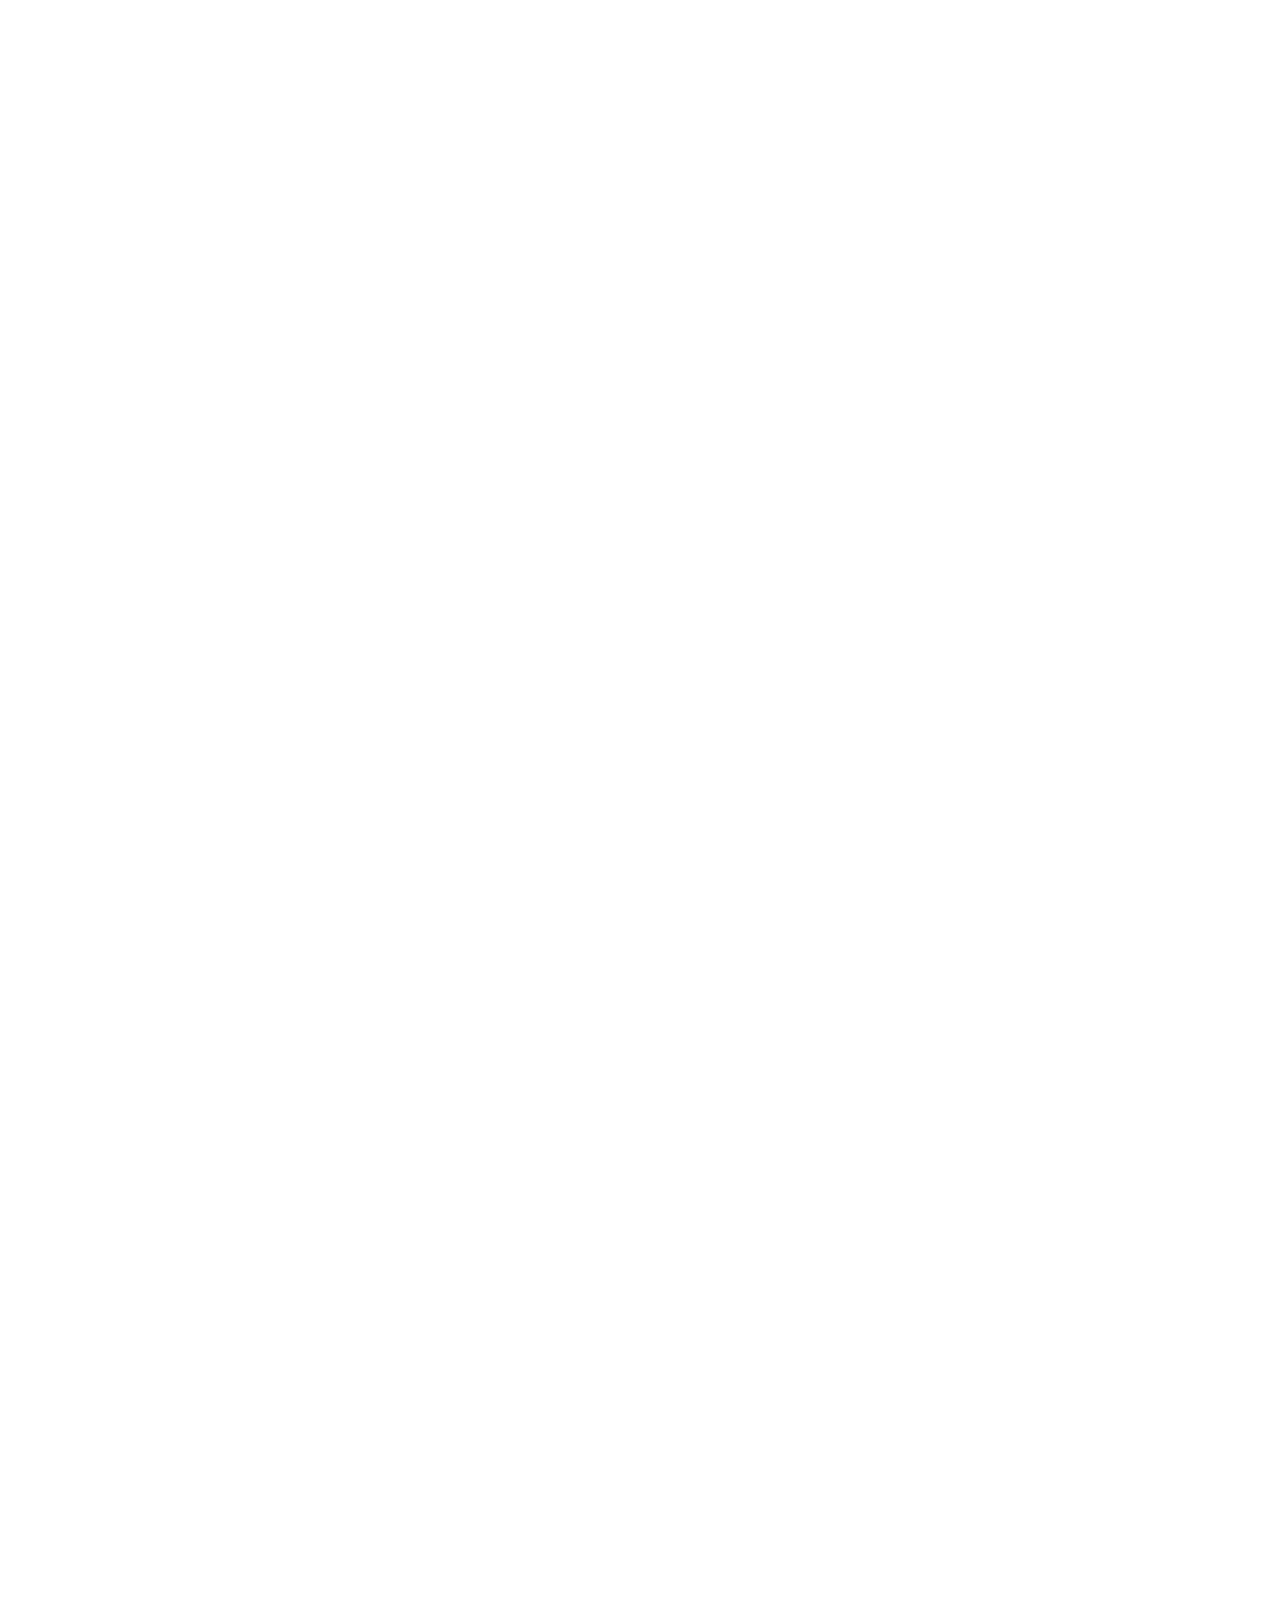
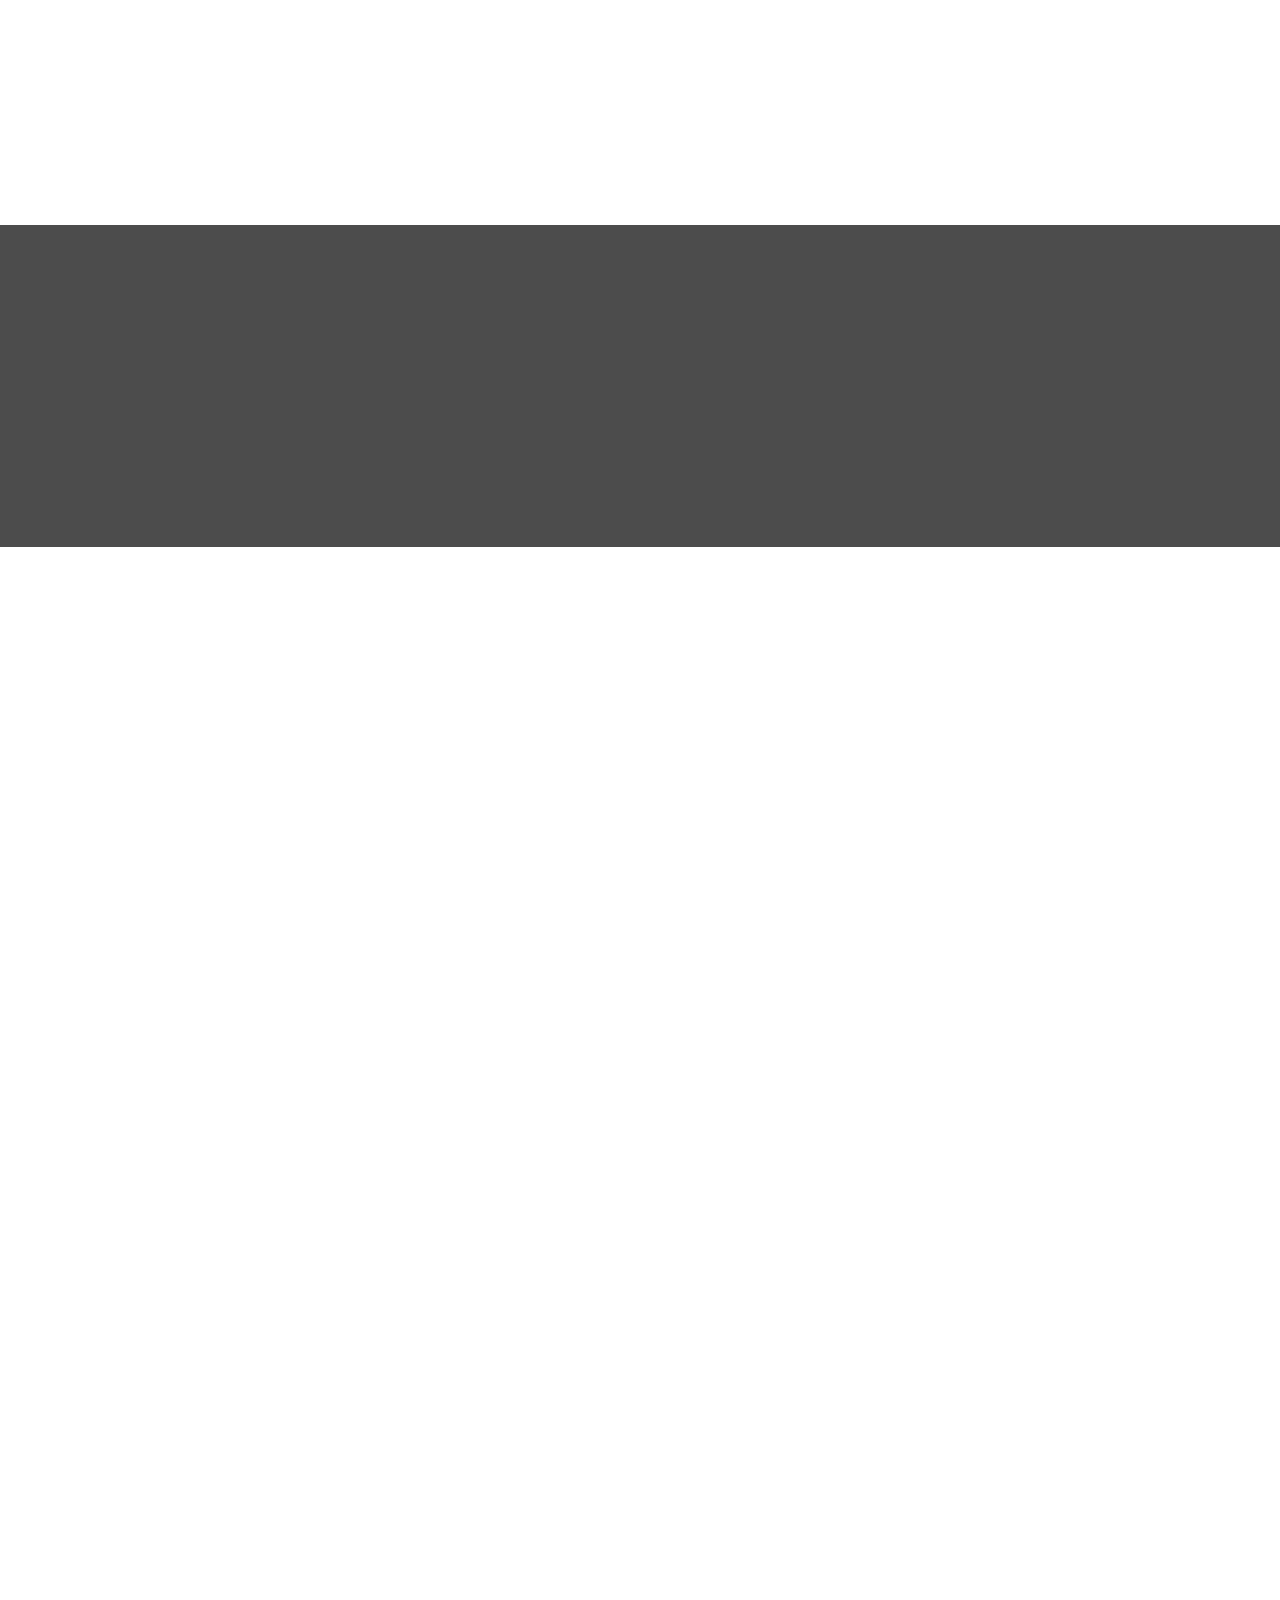
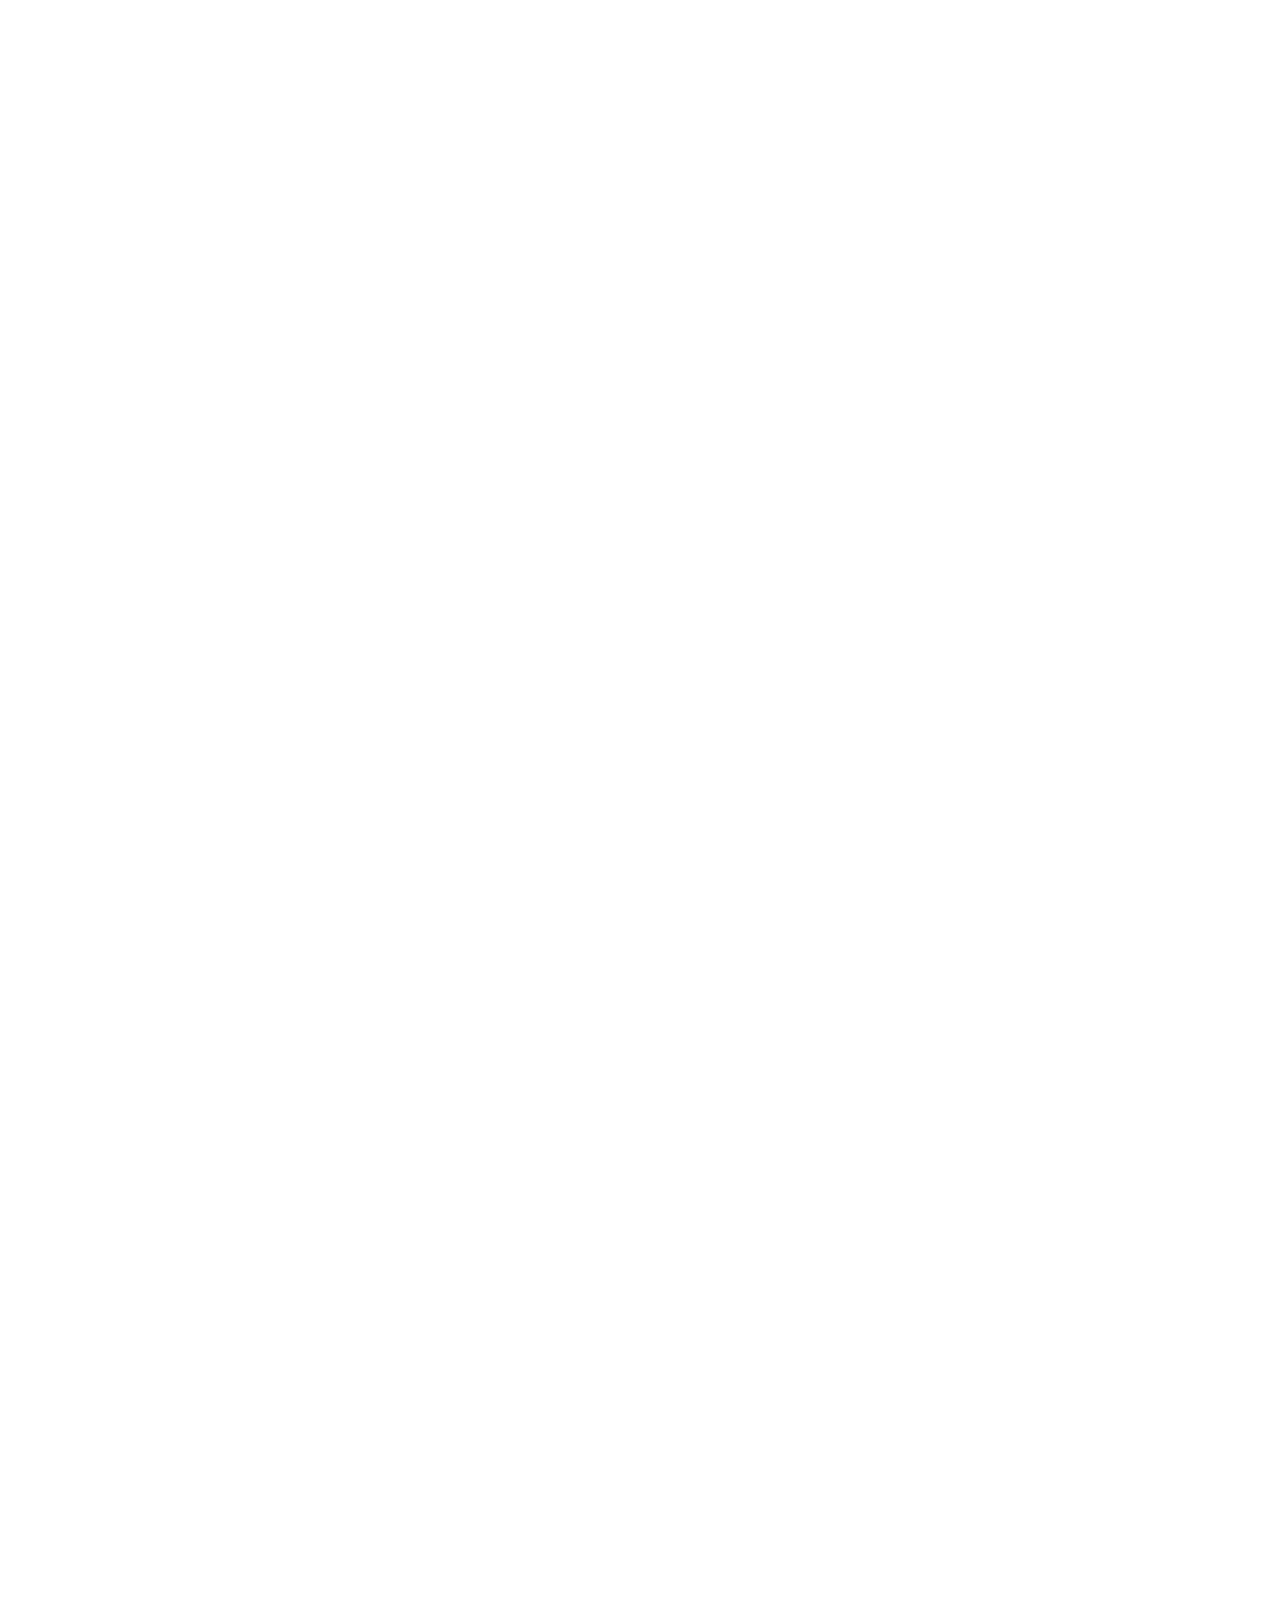
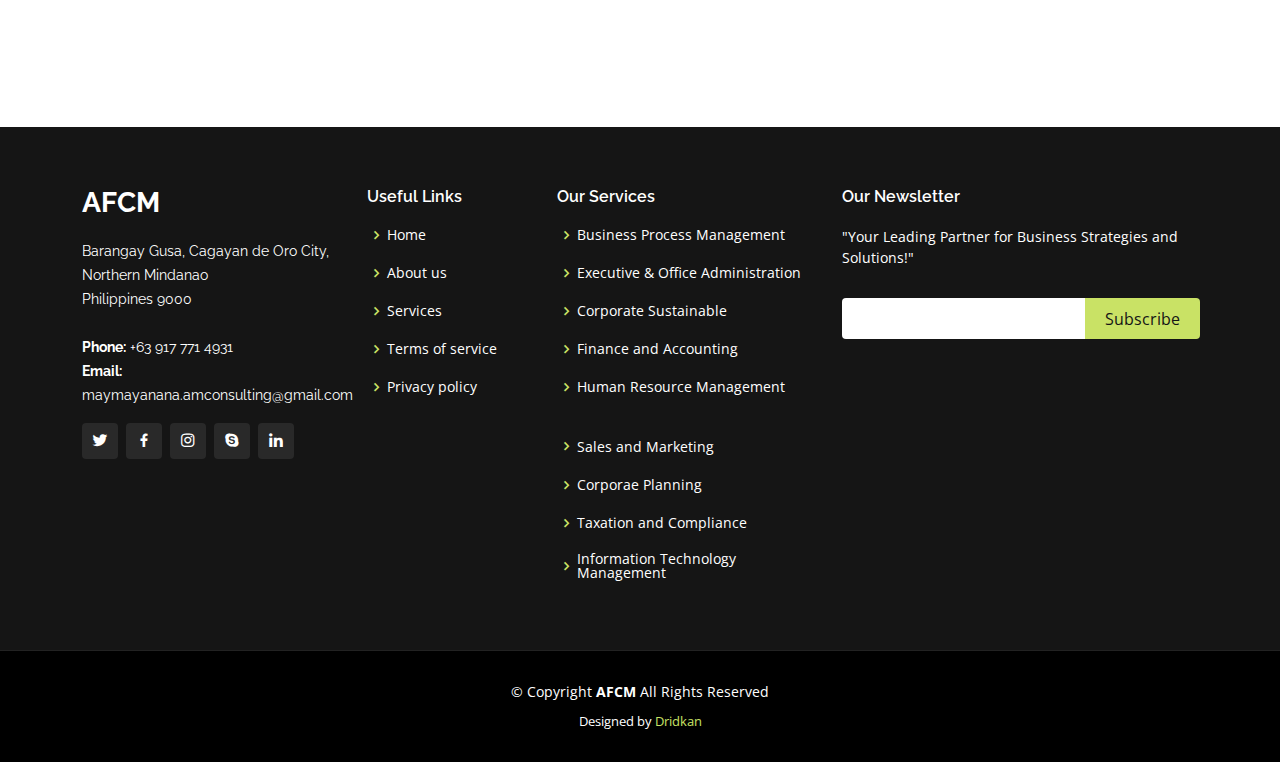
==== commit 0b624cf9: "part-2" ====
--- a/index.html
+++ b/index.html
@@ -197,12 +197,16 @@
             <div class="icon-box mt-5 mt-lg-0" data-aos="zoom-in" data-aos-delay="150">
               <i class="bx bx-receipt"></i>
               <h4>VISION</h4>
-              <p>To be a long-term partner of our clients and colleagues in achieving business goals.</p>
+              <p>To be the preferred core partner and business services provider in the Philippines for 
+both local and international clients. </p>
             </div>
             <div class="icon-box mt-5" data-aos="zoom-in" data-aos-delay="150">
               <i class="bx bx-cube-alt"></i>
               <h4>MISSION</h4>
-              <p>We provide efficient, high quality and personalized financial and business consultancy services to meet client's specific requirements and business needs along with strengthening our team's engagement to build a consistent and lasting connection within the firm and our clients.</p>
+              <p>We deliver efficient, high quality, and individualized financial, human resources, and 
+management services to meet the organizational needs of our clients.  We focus on 
+enhancing client performance while continuously strengthening our organizational 
+capacity towards building its effective and sustainable partnerships. </p>
             </div>
           </div>
         </div>
@@ -223,53 +227,96 @@
           <div class="col-lg-4 col-md-6 d-flex align-items-left" data-aos="zoom-in" data-aos-delay="100">
             <div class="icon-box">
               <div class="icon"><i class="bx bx-dollar-circle"></i></div>
-              <h4><a href="">Finance and Accounting Management</a></h4>
-			  <li>Finance and Accounting Management Outsourcing Services</li>
-			  <li>Accounting Set-up (Structure,Policies and Procedures)</li>
-			  <li>Financial Planning and Budgeting</li>
-			  <li>Financial Statesments Review and Analysis</li>
-			  <li>Financial Statements Audit (Internal)</li>
+              <h4><a href="">Business Process Management</a></h4>
+			  <li>Business Process Evaluation</li>
+			  <li>Business Process Efficiency Improvement</li>
+			  <li>Project Management on System Implementation</li>
+			  <li>Development of Policies and Procedures (Accounting,HR,Sales and Operations)</li>
+		
             </div>
           </div>
 
           <div class="col-lg-4 col-md-6 d-flex align-items-stretch mt-4 mt-md-0" data-aos="zoom-in" data-aos-delay="200">
             <div class="icon-box">
               <div class="icon"><i class="bx bx-file"></i></div>
-              <h4><a href="">Business Process Improvement</a></h4>
-              <li>Business Process Evaluation</li>
-			  <li>Business Process Efficiency Improvements</li>
-			  <li>Project Management on System Implementation</li>
-			  <li>Development of Policies and Procedures (Accounting, HR and Sales and Operations)</li>
+              <h4><a href="">Executive and Office Administration</a></h4>
+              <li>Executive and Office Administration Works</li>
             </div>
           </div>
 
           <div class="col-lg-4 col-md-6 d-flex align-items-stretch mt-4 mt-lg-0" data-aos="zoom-in" data-aos-delay="300">
             <div class="icon-box">
               <div class="icon"><i class="bx bx-tachometer"></i></div>
-              <h4><a href="">Human Resources and Organizational Development</a></h4>
-              <li>Human Resources Management Outsourcing Services</li>
-			  <li>Development of Organizational Structure</li>
-			  <li>Development of Job Descriptions, Task Checklist and Scorecards</li>
-			  <li>Training and Development of Key Officers</li>
-			  <li>Performance Review and Monitoring</li>
+              <h4><a href="">Corporate Sustainable</a></h4>
+              <li>Community Development Projects</li>
             </div>
           </div>
 
           <div class="col-lg-4 col-md-6 d-flex align-items-stretch mt-4" data-aos="zoom-in" data-aos-delay="100">
             <div class="icon-box">
               <div class="icon"><i class="bx bx-world"></i></div>
-              <h4><a href="">Seminars and Workshops</a></h4>
-              <li>Financial Planning and Budgeting</li>
-			  <li>Credit and Accounts Recievable Management</li>
-			  <li>Financial Statements Analysis</li>
-			  <li>Intermediate to Advanced Excel Skills Training</li>
-			  <li>Business Policies and Procedures Formulation</li>
-			  <li>Organizational Development Skills Training</li>
-			  <li>Basic Finance and Accounting Supervisory Skills Training</li>
-            </div>
-          </div>
-
-          
+              <h4><a href="">Finance and  Accounting</a></h4>
+              <li>Finance and Accounting Management Outsourcing Services</li>
+			  <li>Accounting Set-Up (Structure Policies and Procedures)</li>
+			  <li>Financial Planning and Budgeting</li>
+			  <li>Financial Statements Review and Analysis</li>
+			  <li>Financial Statements Audit (Internal)</li>
+            </div>
+          </div>
+
+          <div class="col-lg-4 col-md-6 d-flex align-items-stretch mt-4" data-aos="zoom-in" data-aos-delay="100">
+            <div class="icon-box">
+              <div class="icon"><i class="bx bx-world"></i></div>
+              <h4><a href="">Human Resource Management</a></h4>
+              <li>Human Resource Management Outsourcing Services</li>
+			  <li>Organizational Development: Development of Organizational Structure, Job Description, Task, Checklist, and Scorecards</li>
+			  <li>Salary Structure Creation</li>
+			  <li>Training and Development</li>
+			  <li>Company Activities Facilitation</li>
+			  <li>Performance Review and Monitoring</li>
+			  <li>Coaching and Mentoring Sessions for Business Leaders and Key Officers</li>
+            </div>
+          </div>
+
+          <div class="col-lg-4 col-md-6 d-flex align-items-stretch mt-4" data-aos="zoom-in" data-aos-delay="100">
+            <div class="icon-box">
+              <div class="icon"><i class="bx bx-world"></i></div>
+              <h4><a href="">Sales and Marketing</a></h4>
+              <li>Social Media Management</li>
+			  <li>Branding</li>
+			  <li>Marketing Management</li>
+            </div>
+          </div>          
+
+        <div class="col-lg-4 col-md-6 d-flex align-items-stretch mt-4" data-aos="zoom-in" data-aos-delay="100">
+            <div class="icon-box">
+              <div class="icon"><i class="bx bx-world"></i></div>
+              <h4><a href="">Corporate Planning</a></h4>
+              <li>Strategic Planning</li>
+			  <li>Visioning and Leadership</li>
+			  
+            </div>
+          </div>          
+
+        <div class="col-lg-4 col-md-6 d-flex align-items-stretch mt-4" data-aos="zoom-in" data-aos-delay="100">
+            <div class="icon-box">
+              <div class="icon"><i class="bx bx-world"></i></div>
+              <h4><a href="">Taxation and Compliance</a></h4>
+              <li>New Business Registration</li>
+			  <li>Permits and Licenses Renewal Processing</li>
+			  <li>Tax Preparation and Filing</li>
+            </div>
+          </div>          
+
+        <div class="col-lg-4 col-md-6 d-flex align-items-stretch mt-4" data-aos="zoom-in" data-aos-delay="100">
+            <div class="icon-box">
+              <div class="icon"><i class="bx bx-world"></i></div>
+              <h4><a href="">Information Technology Management</a></h4>
+              <li>Website Development</li>
+			  <li>IT Support for system implementation including customization</li>
+			
+            </div>
+          </div>          
 
         </div>
 
@@ -456,12 +503,24 @@
             <div class="content d-flex flex-column justify-content-center">
               <h3>Business Structure</h3>
               <p>
-                AFCM
-              </p>
+                AM Consulting is embracing a circular business structure, which is the organization is 
+seated at the center represented by its Managing Director and owner who leads the 
+Core Team. 
+              </p><br><p> 
+			  </p>
+			  <p> The Managing Director conveys communication outwardly with decisions are made 
+through participatory approach and consensus building.</p>
+			<p><br></p>
+			<p> The Core Team is comprise of the following subdivided teams namely, Business 
+Process Management, Executive and Office Administration, Corporate Sustainability, 
+Corporate Planning, Finance and Accounting, Human Resources Management, Sales 
+and Marketing, Information Technology Management, and Taxation and Compliance. 
+</p>
+
               <div class="row">
                 <div class="col-md-6 d-md-flex align-items-md-stretch">
                   <div class="count-box">
-                    <i class="bi bi-emoji-smile"></i>
+                    <i class="bi bi-cash"></i>
                     <span data-purecounter-start="0" data-purecounter-end="65" data-purecounter-duration="2" class="purecounter"></span>
                     <p><strong>Finance and Accounting</strong></p>
                   </div>
@@ -613,8 +672,10 @@
                 </div>
               </div>
               <div class="member-info">
-                <h4>Walter White</h4>
-                <span>Chief Executive Officer</span>
+                <h4>Christy Malaya Ramiso Añana</h4>
+                <span>Managing Director and Owner</span>
+				<p><br></p>
+				<p>"To be happy is to let live the creature that lives in each of us, free, joyful, and simple." Pope Francis
               </div>
             </div>
           </div>
@@ -631,8 +692,10 @@
                 </div>
               </div>
               <div class="member-info">
-                <h4>Pembrooke Kate Banaag</h4>
-                <span>Consultant</span>
+                <h4>Aireen Jane Miñoza Durante</h4>
+                <span>Human Resource Professional</span>
+				<p><br></p>
+				<p>"No man was ever endowed with a right wihout being at the same time dalled with a responsibility." - Gerald W. Johnson</p>
               </div>
             </div>
           </div>
@@ -649,8 +712,10 @@
                 </div>
               </div>
               <div class="member-info">
-                <h4>William Anderson</h4>
-                <span>CTO</span>
+                <h4>Jessel Wabe Dajis</h4>
+                <span>Finance and Accounting Professional</span>
+				<p><br></p>
+				<p>"Whatever things you go through, you stay true to who you are and youre core values." - Sophie Gregoire Trudeau</p>
               </div>
             </div>
           </div>
@@ -667,8 +732,30 @@
                 </div>
               </div>
               <div class="member-info">
-                <h4>Amanda Jepson</h4>
-                <span>Accountant</span>
+                <h4>Jomarie Christie Vallente Libarios</h4>
+                <span>Finance and Accounting Professional</span>
+				<p><br></p>
+				<p>"Gratitude is the key to happines. When gratitude fills the heart, it overflows with joy." - Anonymous</p>
+              </div>
+            </div>
+          </div>
+
+          <div class="col-lg-3 col-md-6 d-flex align-items-stretch">
+            <div class="member" data-aos="fade-up" data-aos-delay="400">
+              <div class="member-img">
+                <img src="assets/img/team/team-5.jpg" class="img-fluid" alt="">
+                <div class="social">
+                  <a href=""><i class="bi bi-twitter"></i></a>
+                  <a href=""><i class="bi bi-facebook"></i></a>
+                  <a href=""><i class="bi bi-instagram"></i></a>
+                  <a href=""><i class="bi bi-linkedin"></i></a>
+                </div>
+              </div>
+              <div class="member-info">
+                <h4>Pembrooke Kate Cahoy Banaag</h4>
+                <span>Finance and Accounting Professional</span>
+				<p><br></p>
+				<p>"Japanese Proverb: " Nana Moroni, ya oki" which means " Fall down seven times, stand up eight. It means choosing to never giveup hope, and to always strive for more. It means that your focus isn't on the reality in front of you, but on a greater vision that may not be reality yet."</p>
               </div>
             </div>
           </div>
@@ -791,13 +878,14 @@
             <h4>Our Services</h4>
             <ul>
               <li><i class="bx bx-chevron-right"></i> <a href="#">Business Process Management</a></li>
-              <li><i class="bx bx-chevron-right"></i> <a href="#">Executive and Office Administration</a></li>
-              <li><i class="bx bx-chevron-right"></i> <a href="#">Community Development and Corporate Social Responsibility</a></li>
-              <li><i class="bx bx-chevron-right"></i> <a href="#">Corporate Planning and Operation</a></li>
+              <li><i class="bx bx-chevron-right"></i> <a href="#">Executive & Office Administration</a></li>
+              <li><i class="bx bx-chevron-right"></i> <a href="#">Corporate Sustainable</a></li>
               <li><i class="bx bx-chevron-right"></i> <a href="#">Finance and Accounting</a></li>
-			  <li><i class="bx bx-chevron-right"></i> <a href="#">Humand Resource</a></li>
+              <li><i class="bx bx-chevron-right"></i> <a href="#">Human Resource Management</li>
 			  <li><i class="bx bx-chevron-right"></i> <a href="#">Sales and Marketing</a></li>
+			  <li><i class="bx bx-chevron-right"></i> <a href="#">Corporae Planning</a></li>
 			  <li><i class="bx bx-chevron-right"></i> <a href="#">Taxation and Compliance</a></li>
+			  <li><i class="bx bx-chevron-right"></i> <a href="#">Information Technology Management</a></li>
             </ul>
           </div>
 
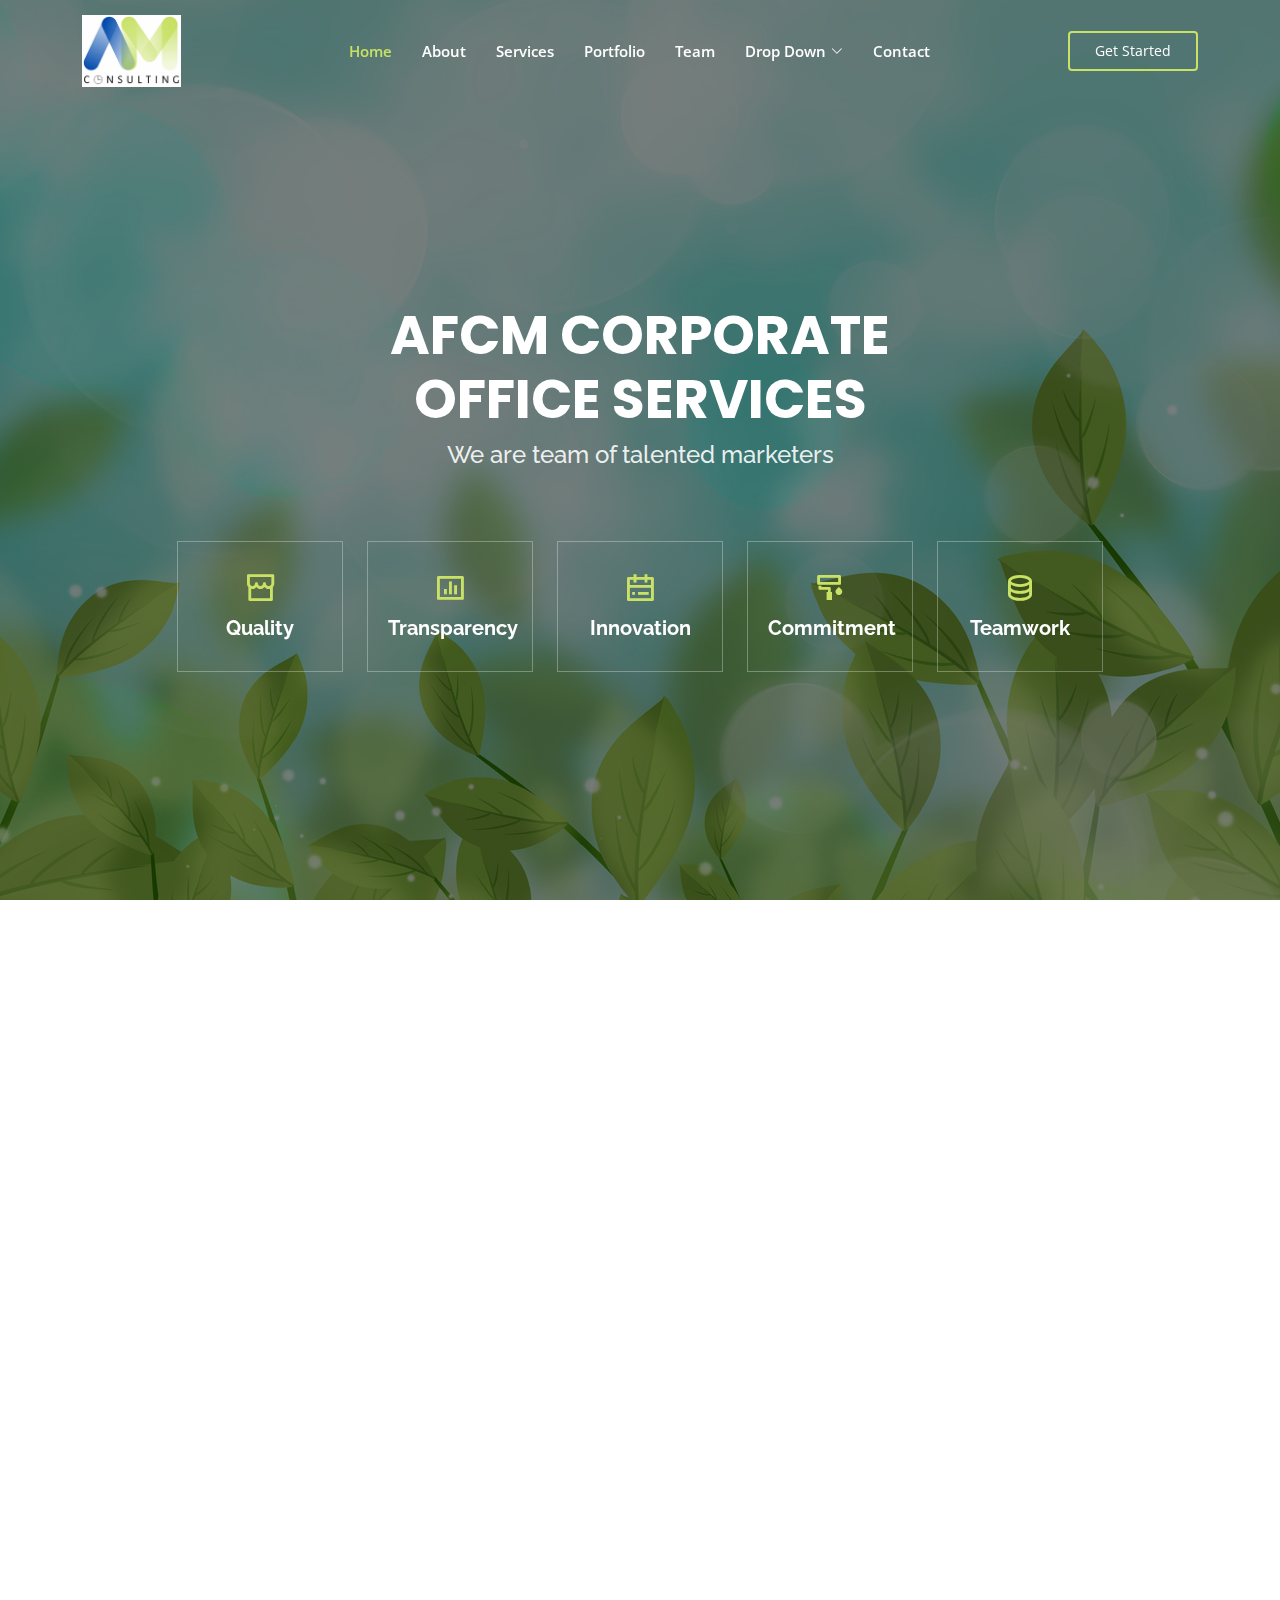
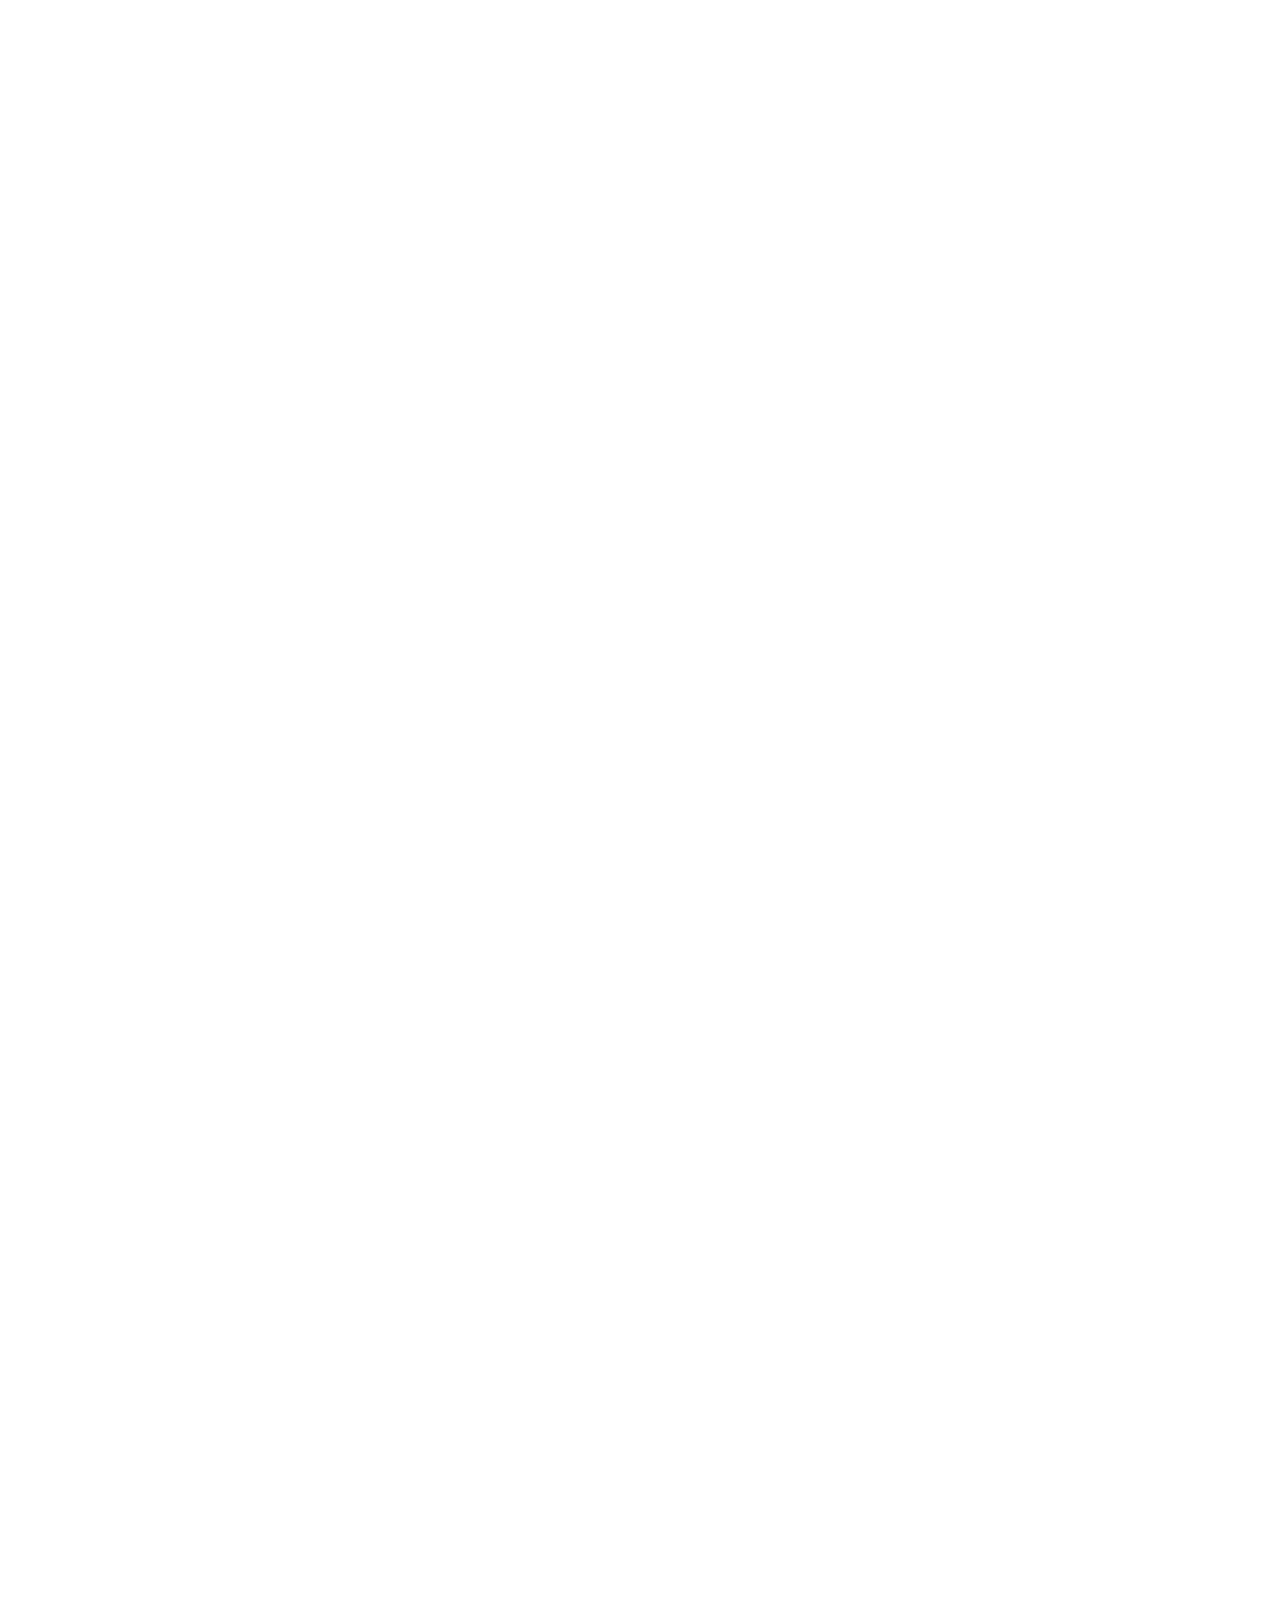
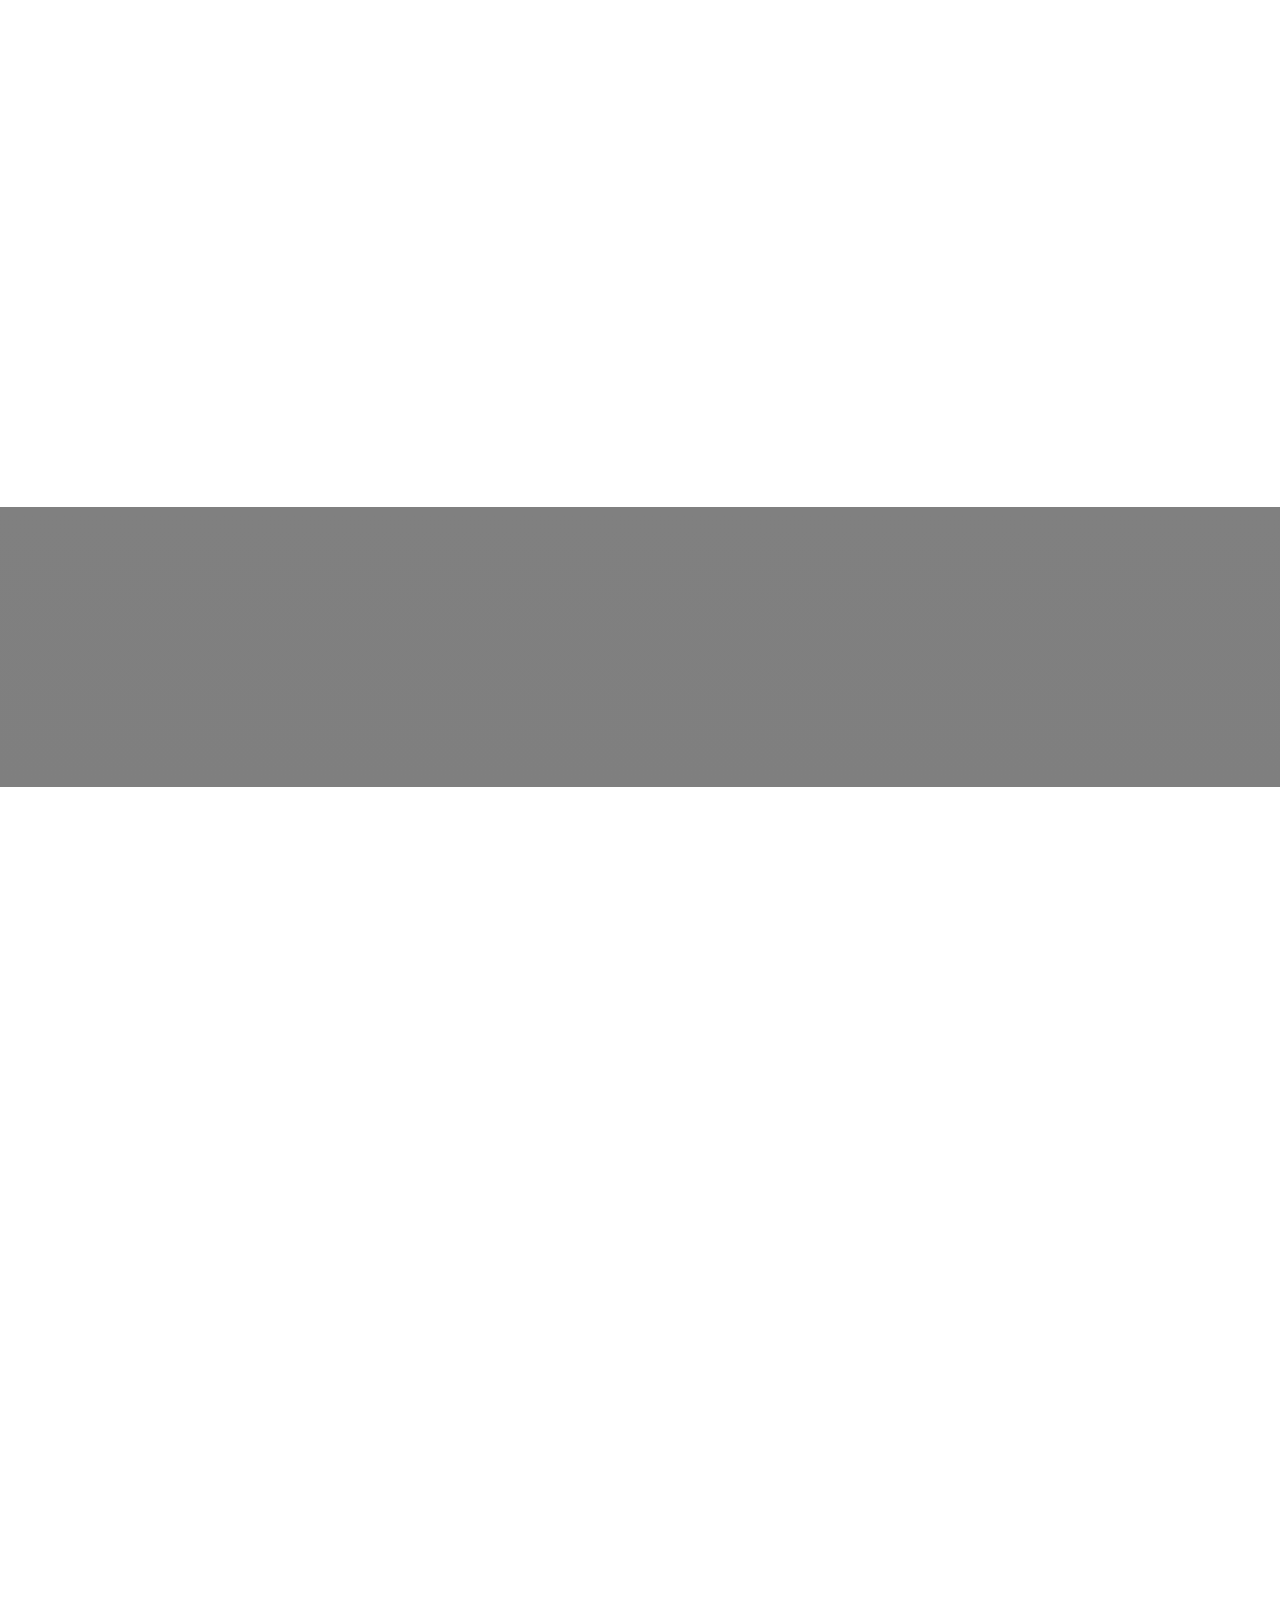
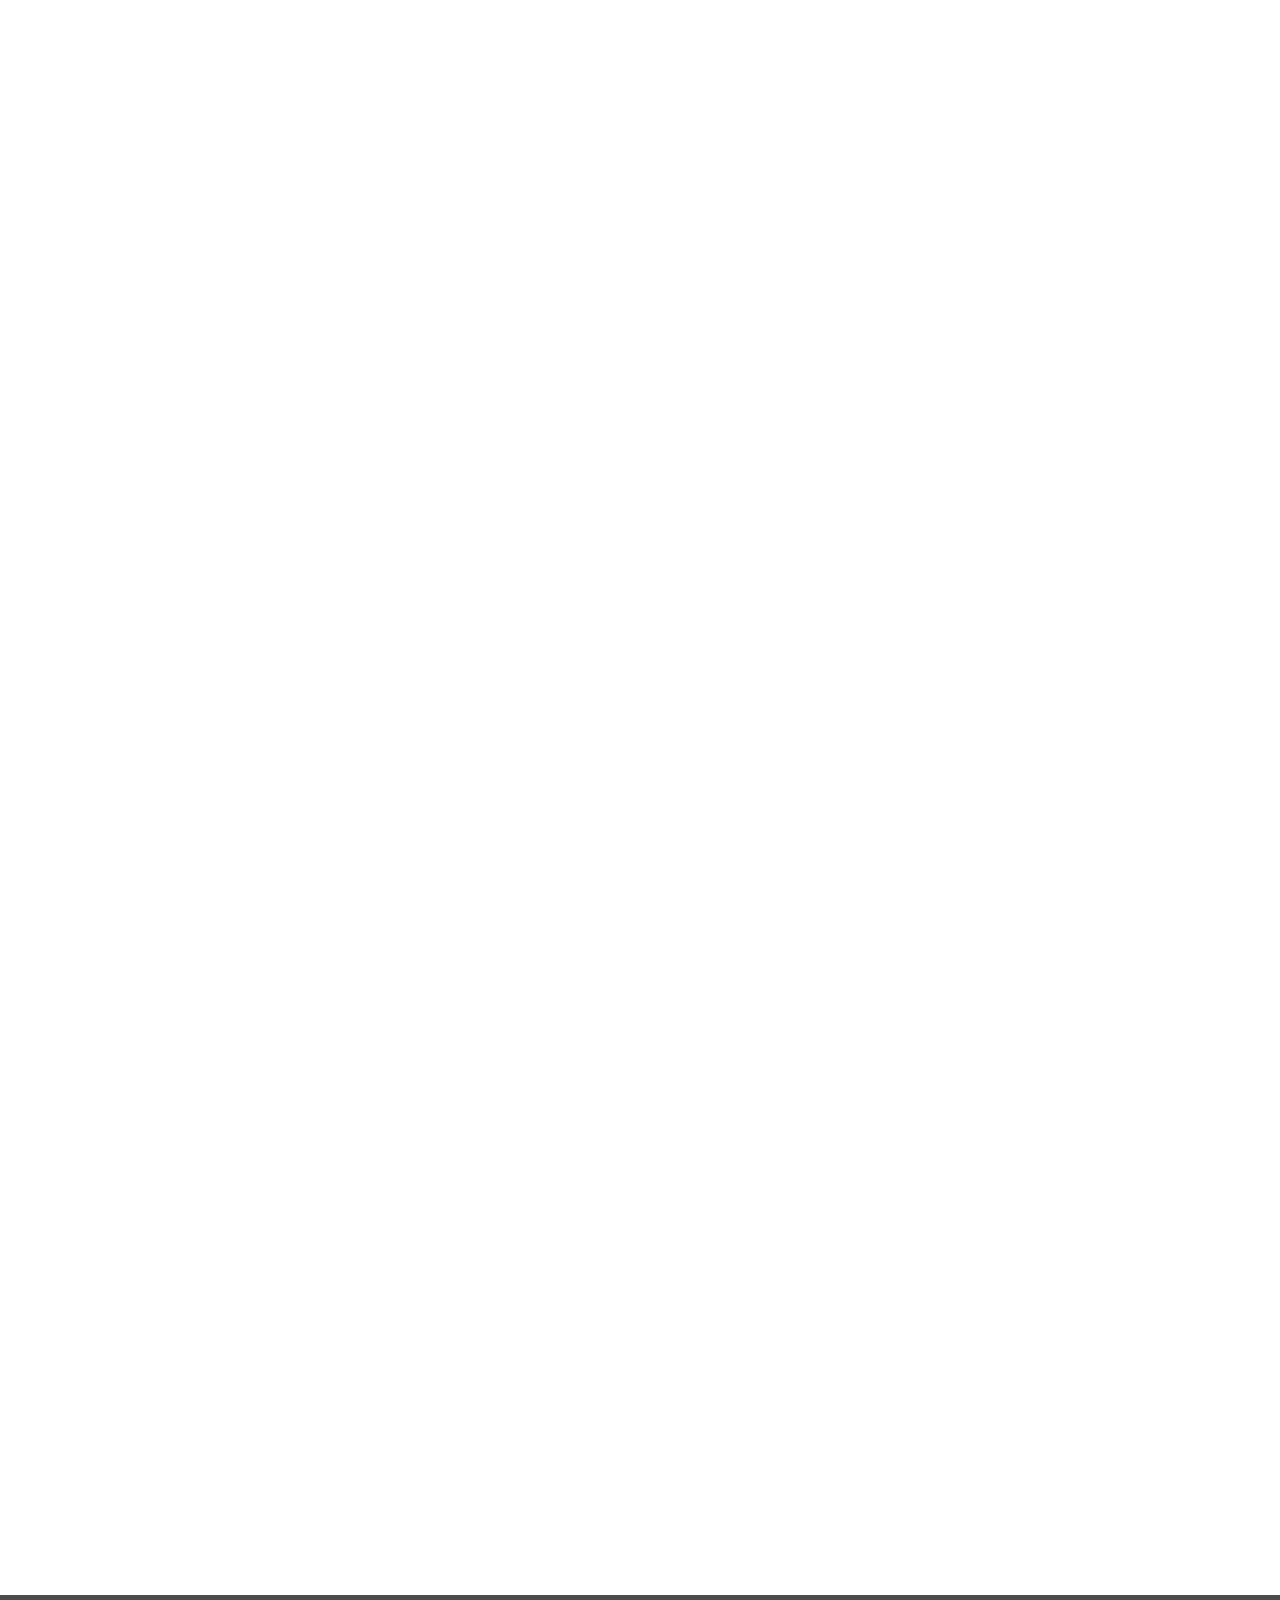
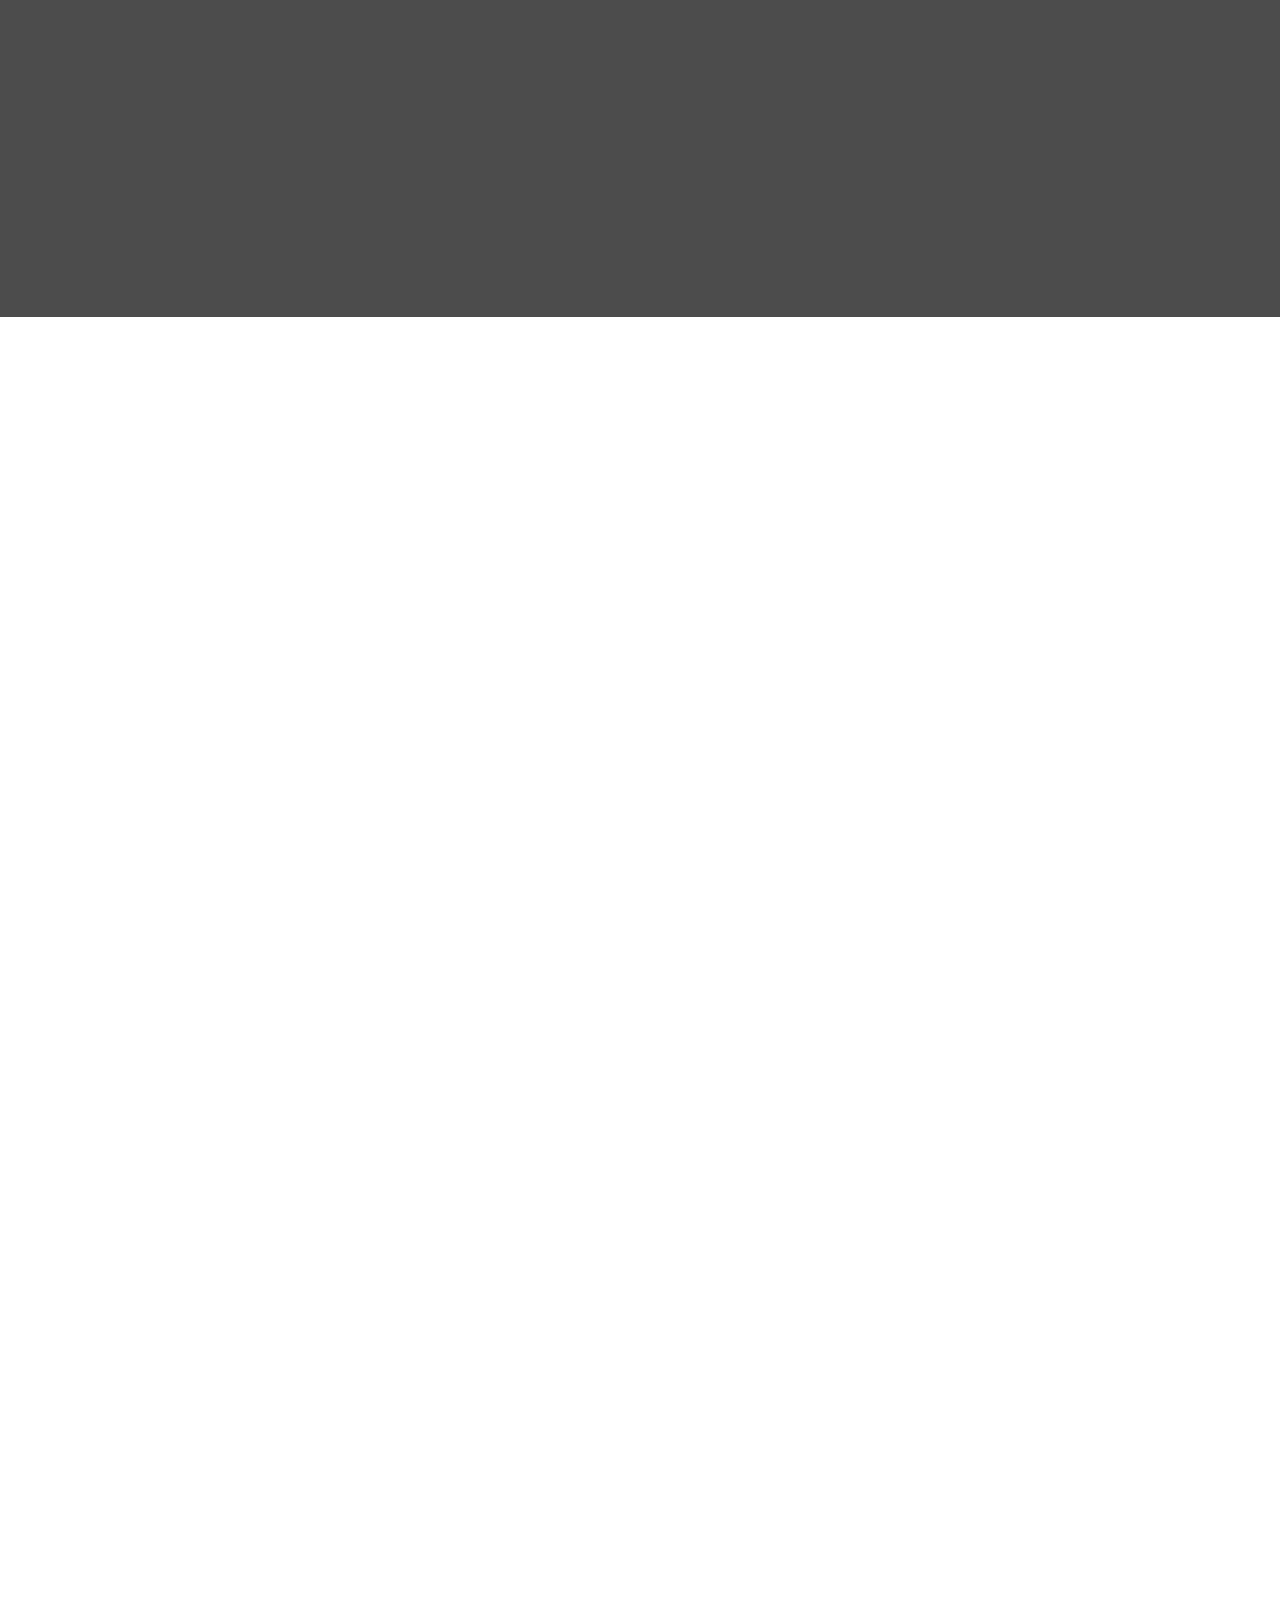
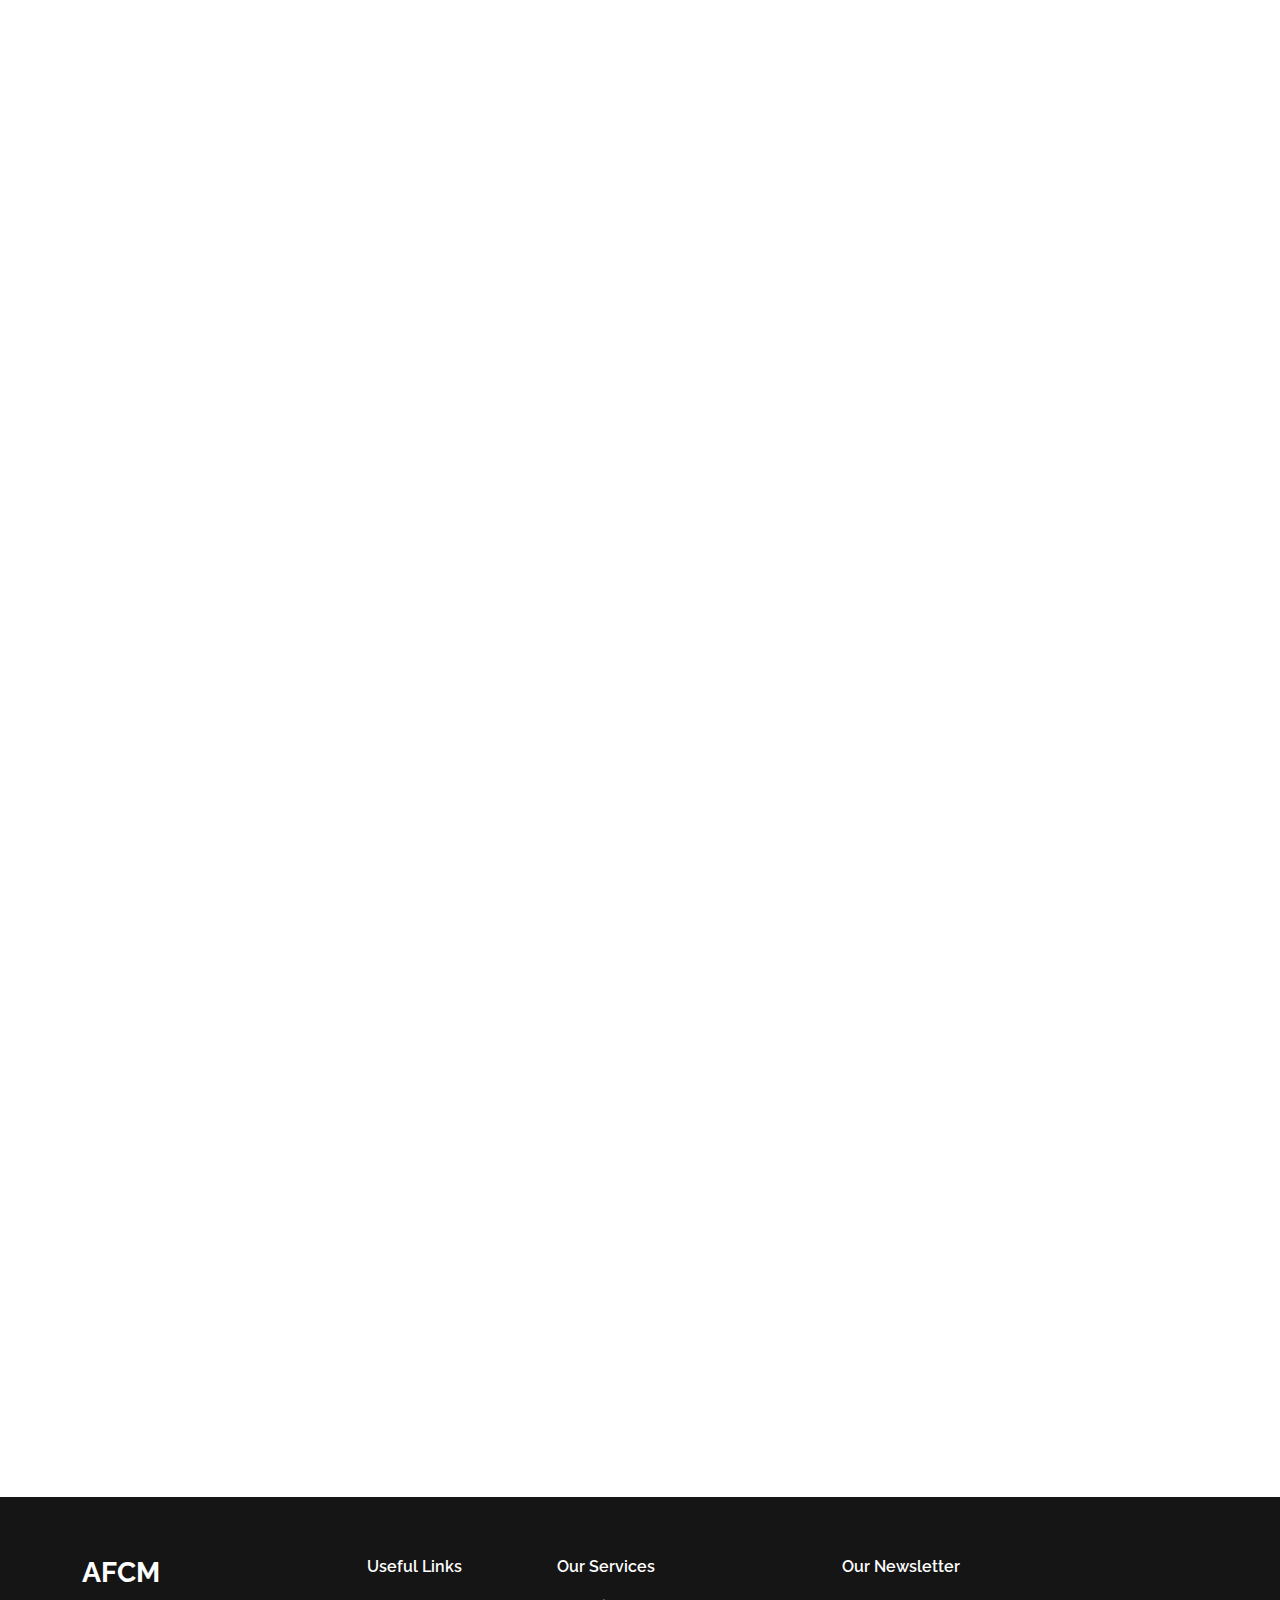
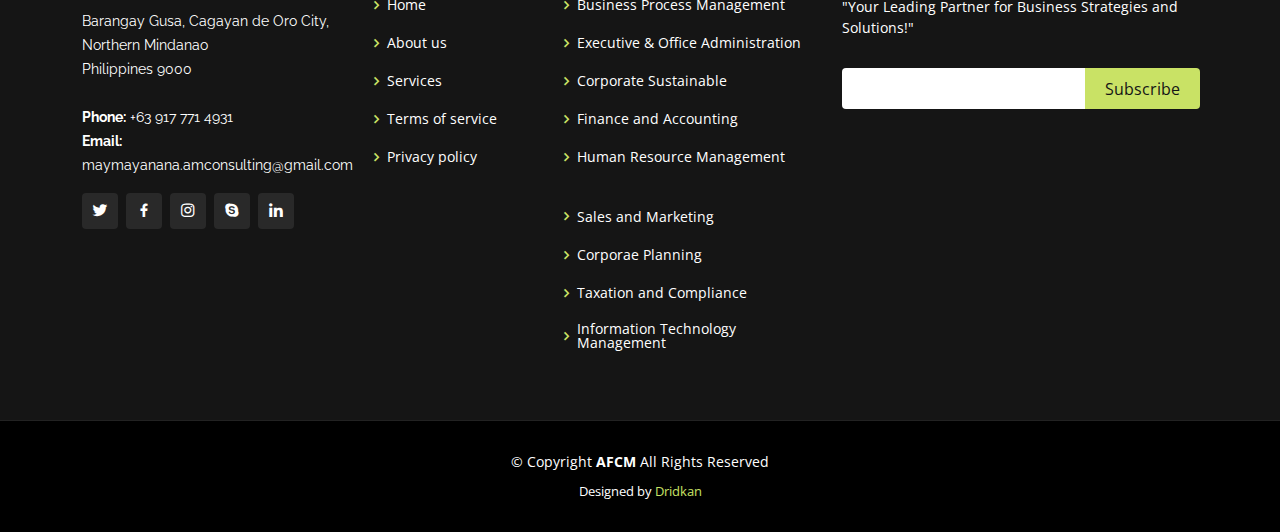
==== commit 161c6a16: "part 3" ====
--- a/index.html
+++ b/index.html
@@ -226,41 +226,48 @@
         <div class="row">
           <div class="col-lg-4 col-md-6 d-flex align-items-left" data-aos="zoom-in" data-aos-delay="100">
             <div class="icon-box">
-              <div class="icon"><i class="bx bx-dollar-circle"></i></div>
+              <div class="icon"><i class="bx bx-file"></i></div>
               <h4><a href="">Business Process Management</a></h4>
-			  <li>Business Process Evaluation</li>
-			  <li>Business Process Efficiency Improvement</li>
-			  <li>Project Management on System Implementation</li>
-			  <li>Development of Policies and Procedures (Accounting,HR,Sales and Operations)</li>
-		
-            </div>
-          </div>
-
-          <div class="col-lg-4 col-md-6 d-flex align-items-stretch mt-4 mt-md-0" data-aos="zoom-in" data-aos-delay="200">
+				<ul>
+				  <li>Business Process Evaluation</li>
+				  <li>Business Process Efficiency Improvement</li>
+				  <li>Project Management on System Implementation</li>
+				  <li>Development of Policies and Procedures (Accounting,HR,Sales and Operations)</li> 
+				</ul>
+			</div>
+          </div>
+			
+          <div class="col-lg-4 col-md-6 d-flex align-items-left" data-aos="zoom-in" data-aos-delay="100">
             <div class="icon-box">
               <div class="icon"><i class="bx bx-file"></i></div>
               <h4><a href="">Executive and Office Administration</a></h4>
+			  <ul>
               <li>Executive and Office Administration Works</li>
-            </div>
-          </div>
-
-          <div class="col-lg-4 col-md-6 d-flex align-items-stretch mt-4 mt-lg-0" data-aos="zoom-in" data-aos-delay="300">
+			  </ul>
+            </div>
+          </div>
+
+          <div class="col-lg-4 col-md-6 d-flex align-items-left" data-aos="zoom-in" data-aos-delay="100">
             <div class="icon-box">
               <div class="icon"><i class="bx bx-tachometer"></i></div>
               <h4><a href="">Corporate Sustainable</a></h4>
+			  <ul>
               <li>Community Development Projects</li>
+			  </ul>
             </div>
           </div>
 
           <div class="col-lg-4 col-md-6 d-flex align-items-stretch mt-4" data-aos="zoom-in" data-aos-delay="100">
             <div class="icon-box">
-              <div class="icon"><i class="bx bx-world"></i></div>
+              <div class="icon"><i class="bi bi-cash"></i></div>
               <h4><a href="">Finance and  Accounting</a></h4>
+			  <ul>
               <li>Finance and Accounting Management Outsourcing Services</li>
 			  <li>Accounting Set-Up (Structure Policies and Procedures)</li>
 			  <li>Financial Planning and Budgeting</li>
 			  <li>Financial Statements Review and Analysis</li>
 			  <li>Financial Statements Audit (Internal)</li>
+			  </ul>
             </div>
           </div>
 
@@ -268,6 +275,7 @@
             <div class="icon-box">
               <div class="icon"><i class="bx bx-world"></i></div>
               <h4><a href="">Human Resource Management</a></h4>
+			  <ul>
               <li>Human Resource Management Outsourcing Services</li>
 			  <li>Organizational Development: Development of Organizational Structure, Job Description, Task, Checklist, and Scorecards</li>
 			  <li>Salary Structure Creation</li>
@@ -275,6 +283,7 @@
 			  <li>Company Activities Facilitation</li>
 			  <li>Performance Review and Monitoring</li>
 			  <li>Coaching and Mentoring Sessions for Business Leaders and Key Officers</li>
+			  </ul>
             </div>
           </div>
 
@@ -282,9 +291,11 @@
             <div class="icon-box">
               <div class="icon"><i class="bx bx-world"></i></div>
               <h4><a href="">Sales and Marketing</a></h4>
+			  <ul>
               <li>Social Media Management</li>
 			  <li>Branding</li>
 			  <li>Marketing Management</li>
+			  </ul>
             </div>
           </div>          
 
@@ -292,8 +303,10 @@
             <div class="icon-box">
               <div class="icon"><i class="bx bx-world"></i></div>
               <h4><a href="">Corporate Planning</a></h4>
+			  <ul>
               <li>Strategic Planning</li>
 			  <li>Visioning and Leadership</li>
+			  </ul>
 			  
             </div>
           </div>          
@@ -302,9 +315,11 @@
             <div class="icon-box">
               <div class="icon"><i class="bx bx-world"></i></div>
               <h4><a href="">Taxation and Compliance</a></h4>
+			  <ul>
               <li>New Business Registration</li>
 			  <li>Permits and Licenses Renewal Processing</li>
 			  <li>Tax Preparation and Filing</li>
+			  </ul>
             </div>
           </div>          
 
@@ -312,8 +327,10 @@
             <div class="icon-box">
               <div class="icon"><i class="bx bx-world"></i></div>
               <h4><a href="">Information Technology Management</a></h4>
+			  <ul>
               <li>Website Development</li>
 			  <li>IT Support for system implementation including customization</li>
+			  </ul>
 			
             </div>
           </div>          
--- a/assets/css/style.css
+++ b/assets/css/style.css
@@ -641,16 +641,23 @@
 /*--------------------------------------------------------------
 # Services
 --------------------------------------------------------------*/
+/* Services Section */
+/* Services Section */
 .services .icon-box {
-  text-align: left;
+  text-align: center; /* Center the heading */
   border: 1px solid #ebebeb;
-  padding: 80px 20px;
+  padding: 20px;
   transition: all ease-in-out 0.3s;
   background: #fff;
+  display: flex;
+  flex-direction: column;
+  justify-content: flex-start; /* Align items to the top */
+  height: 100%;
+  width: 100%;
 }
 
 .services .icon-box .icon {
-  margin: 0 auto;
+  margin: 0 auto 20px;
   width: 64px;
   height: 64px;
   background: #c9e265;
@@ -658,7 +665,6 @@
   display: flex;
   align-items: center;
   justify-content: center;
-  margin-bottom: 20px;
   transition: 0.3s;
 }
 
@@ -672,6 +678,7 @@
   font-weight: 700;
   margin-bottom: 15px;
   font-size: 24px;
+  text-align: center; /* Center the heading */
 }
 
 .services .icon-box h4 a {
@@ -683,10 +690,17 @@
   color: #c9e265;
 }
 
-.services .icon-box p {
+.services .icon-box ul {
+  list-style: disc; /* Restore default list points */
+  padding-left: 20px; /* Add padding to align bullets with the text */
+  margin: 0; /* Remove default margin */
+  text-align: left; /* Align list items to the left */
+}
+
+.services .icon-box ul li {
+  font-size: 14px;
   line-height: 24px;
-  font-size: 14px;
-  margin-bottom: 0;
+  margin-bottom: 10px; /* Space between list items */
 }
 
 .services .icon-box:hover {
@@ -694,6 +708,25 @@
   box-shadow: 0px 0 25px 0 rgba(0, 0, 0, 0.1);
   transform: translateY(-10px);
 }
+
+.services .row {
+  display: flex;
+  flex-wrap: wrap;
+}
+
+.services .col-lg-4,
+.services .col-md-6 {
+  display: flex;
+  align-items: stretch;
+}
+
+.services .col-lg-4 .icon-box,
+.services .col-md-6 .icon-box {
+  flex: 1;
+}
+
+
+
 
 /*--------------------------------------------------------------
 # Cta
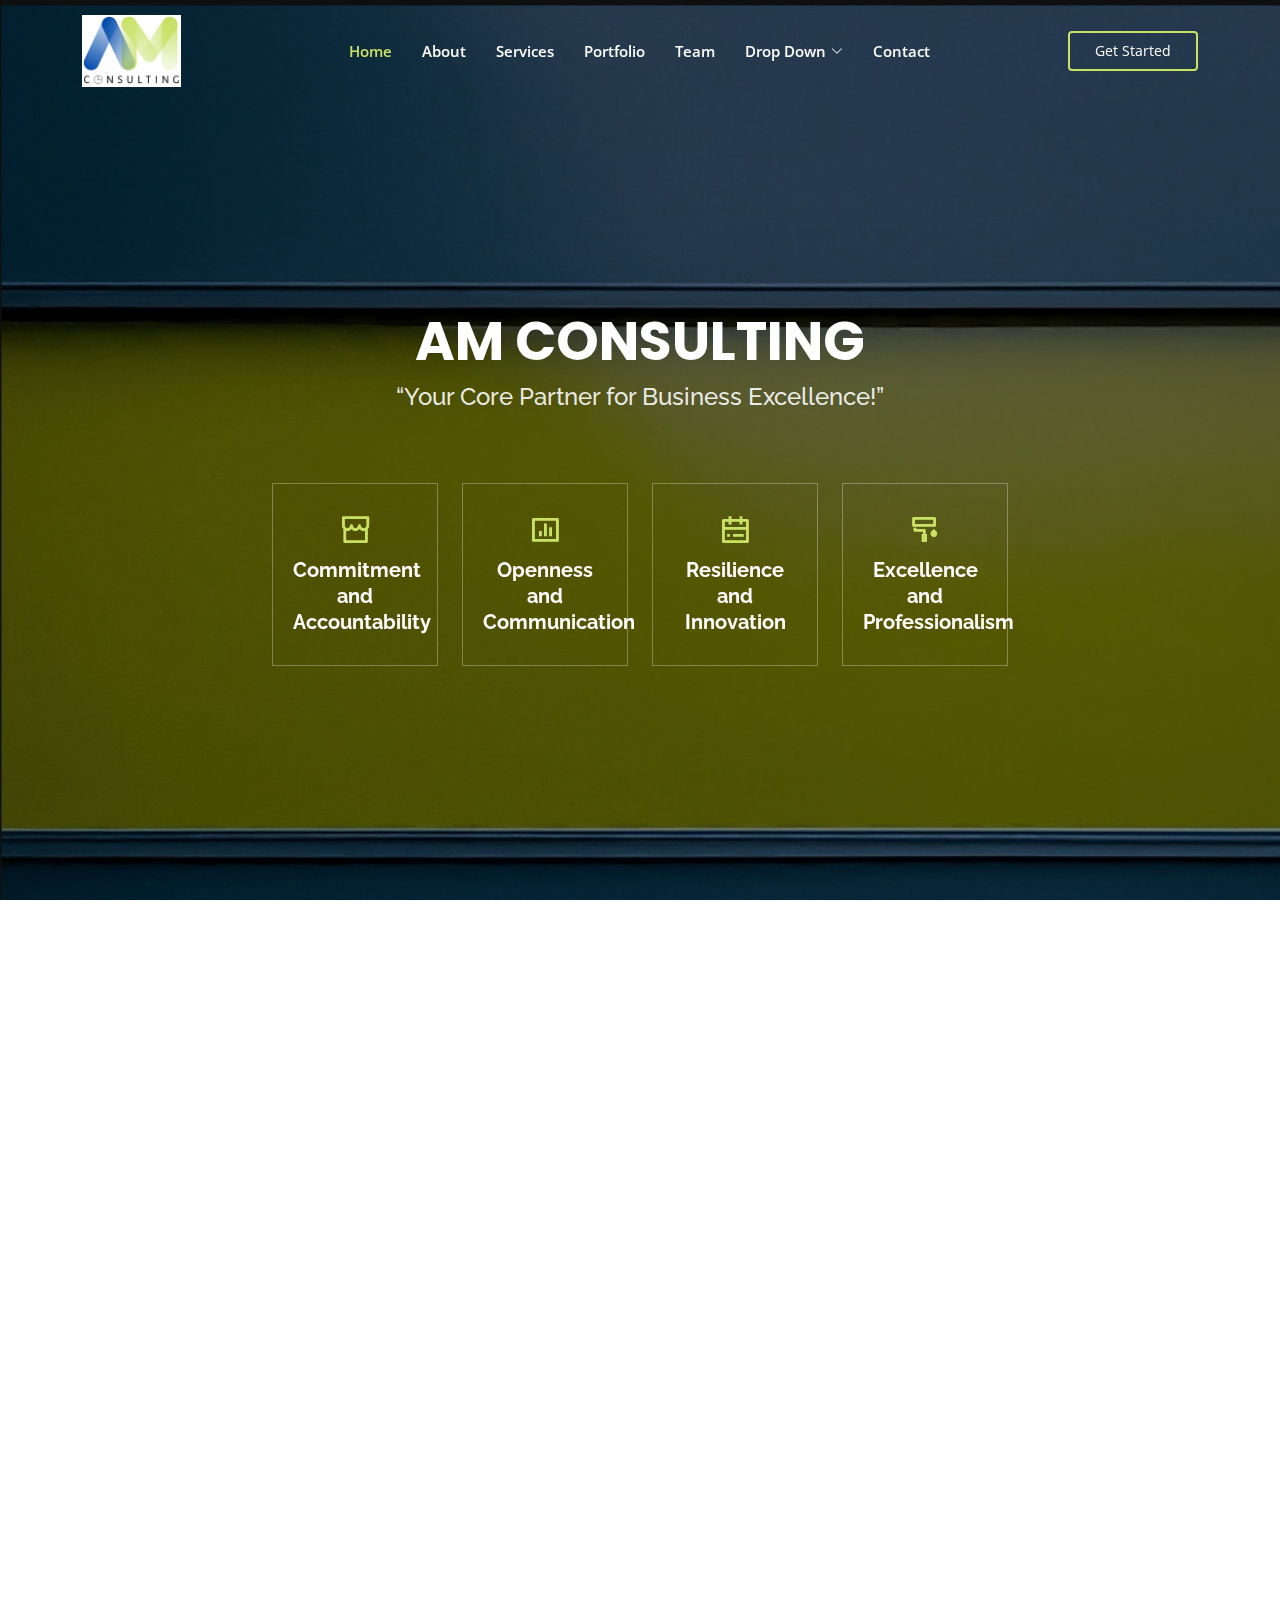
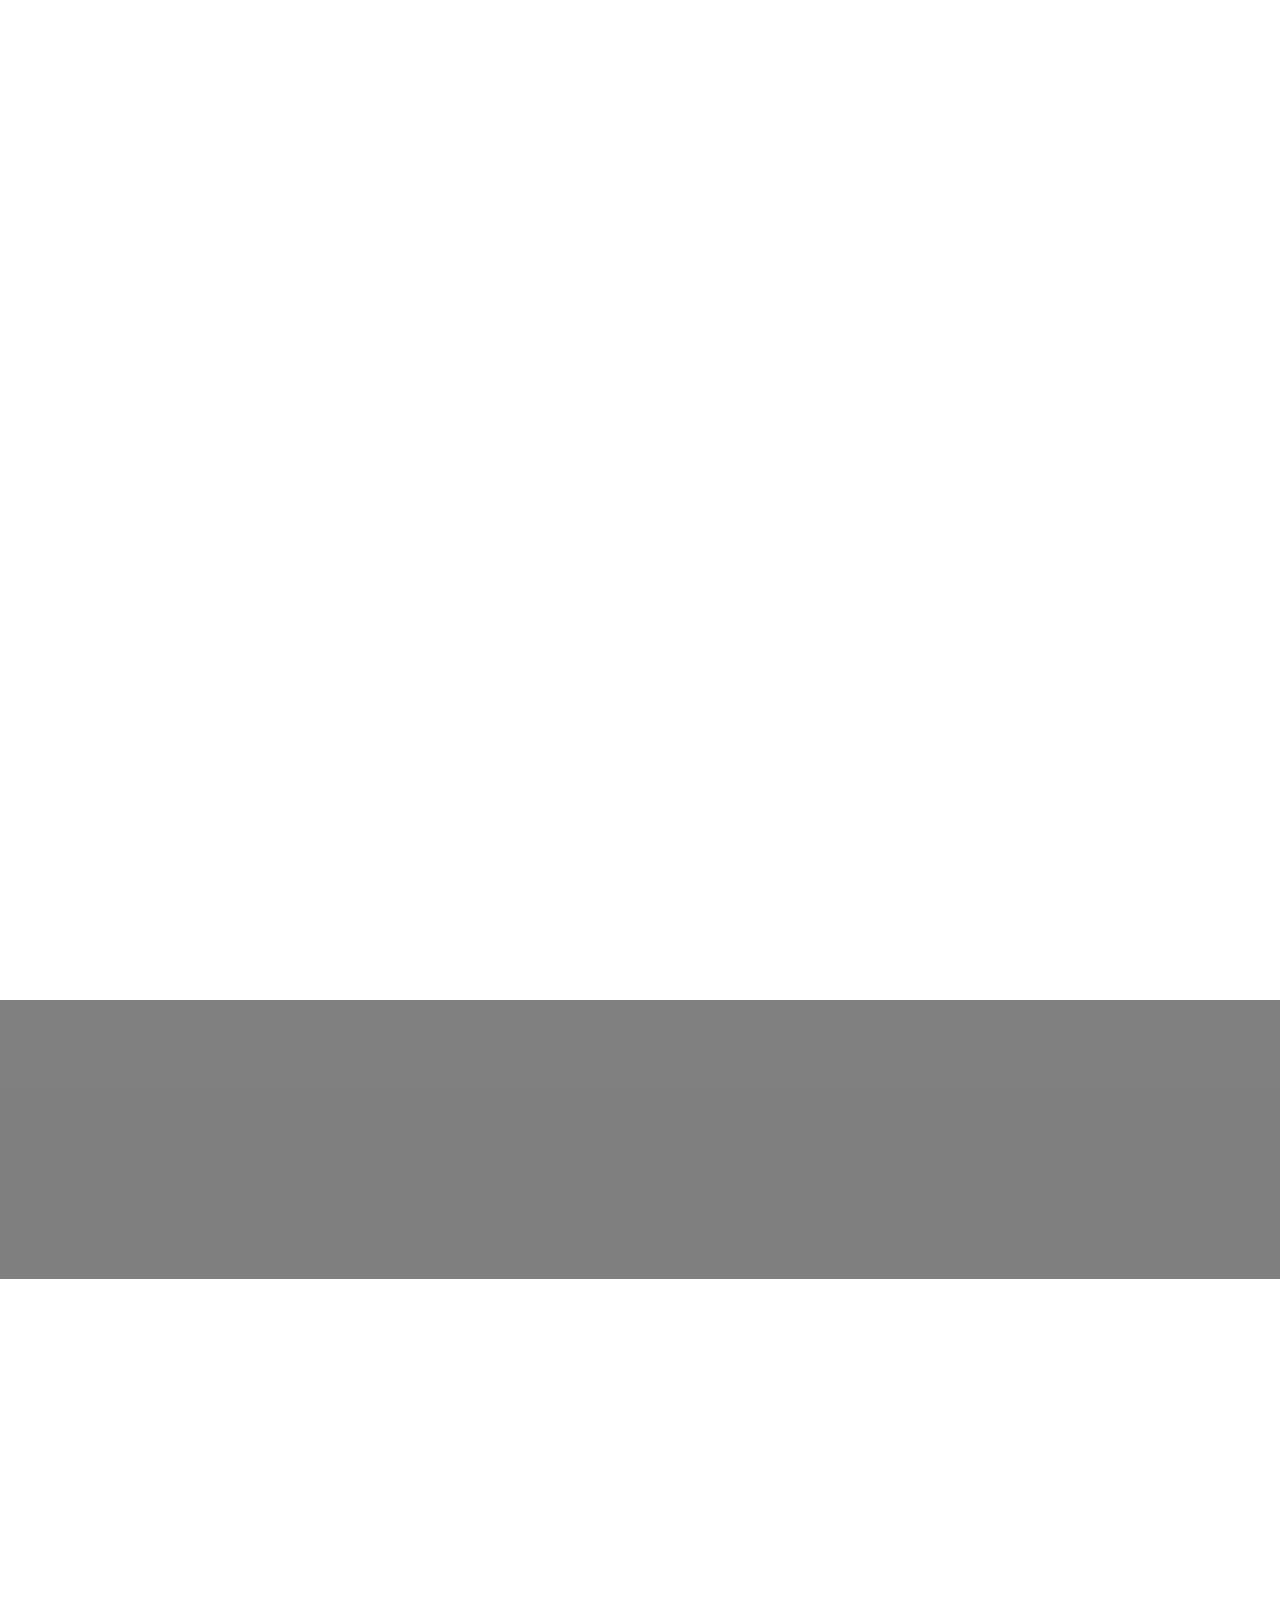
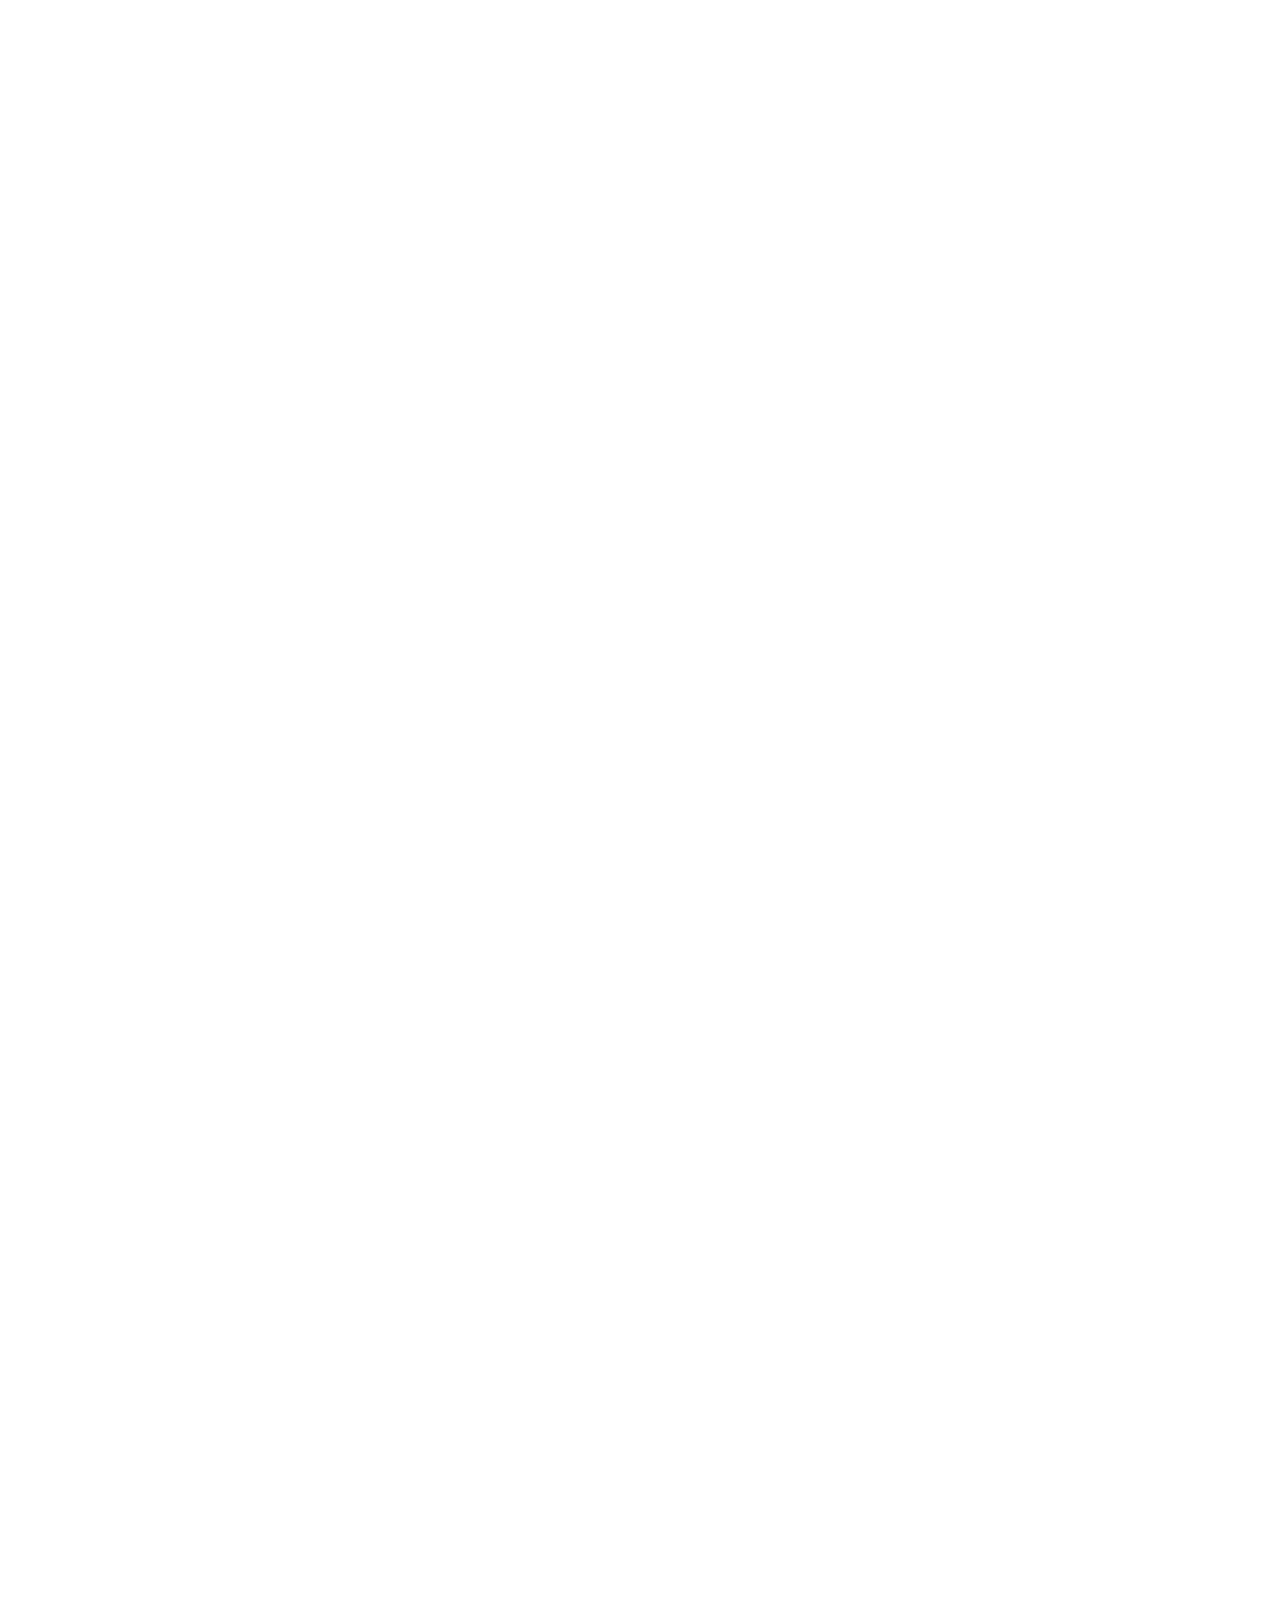
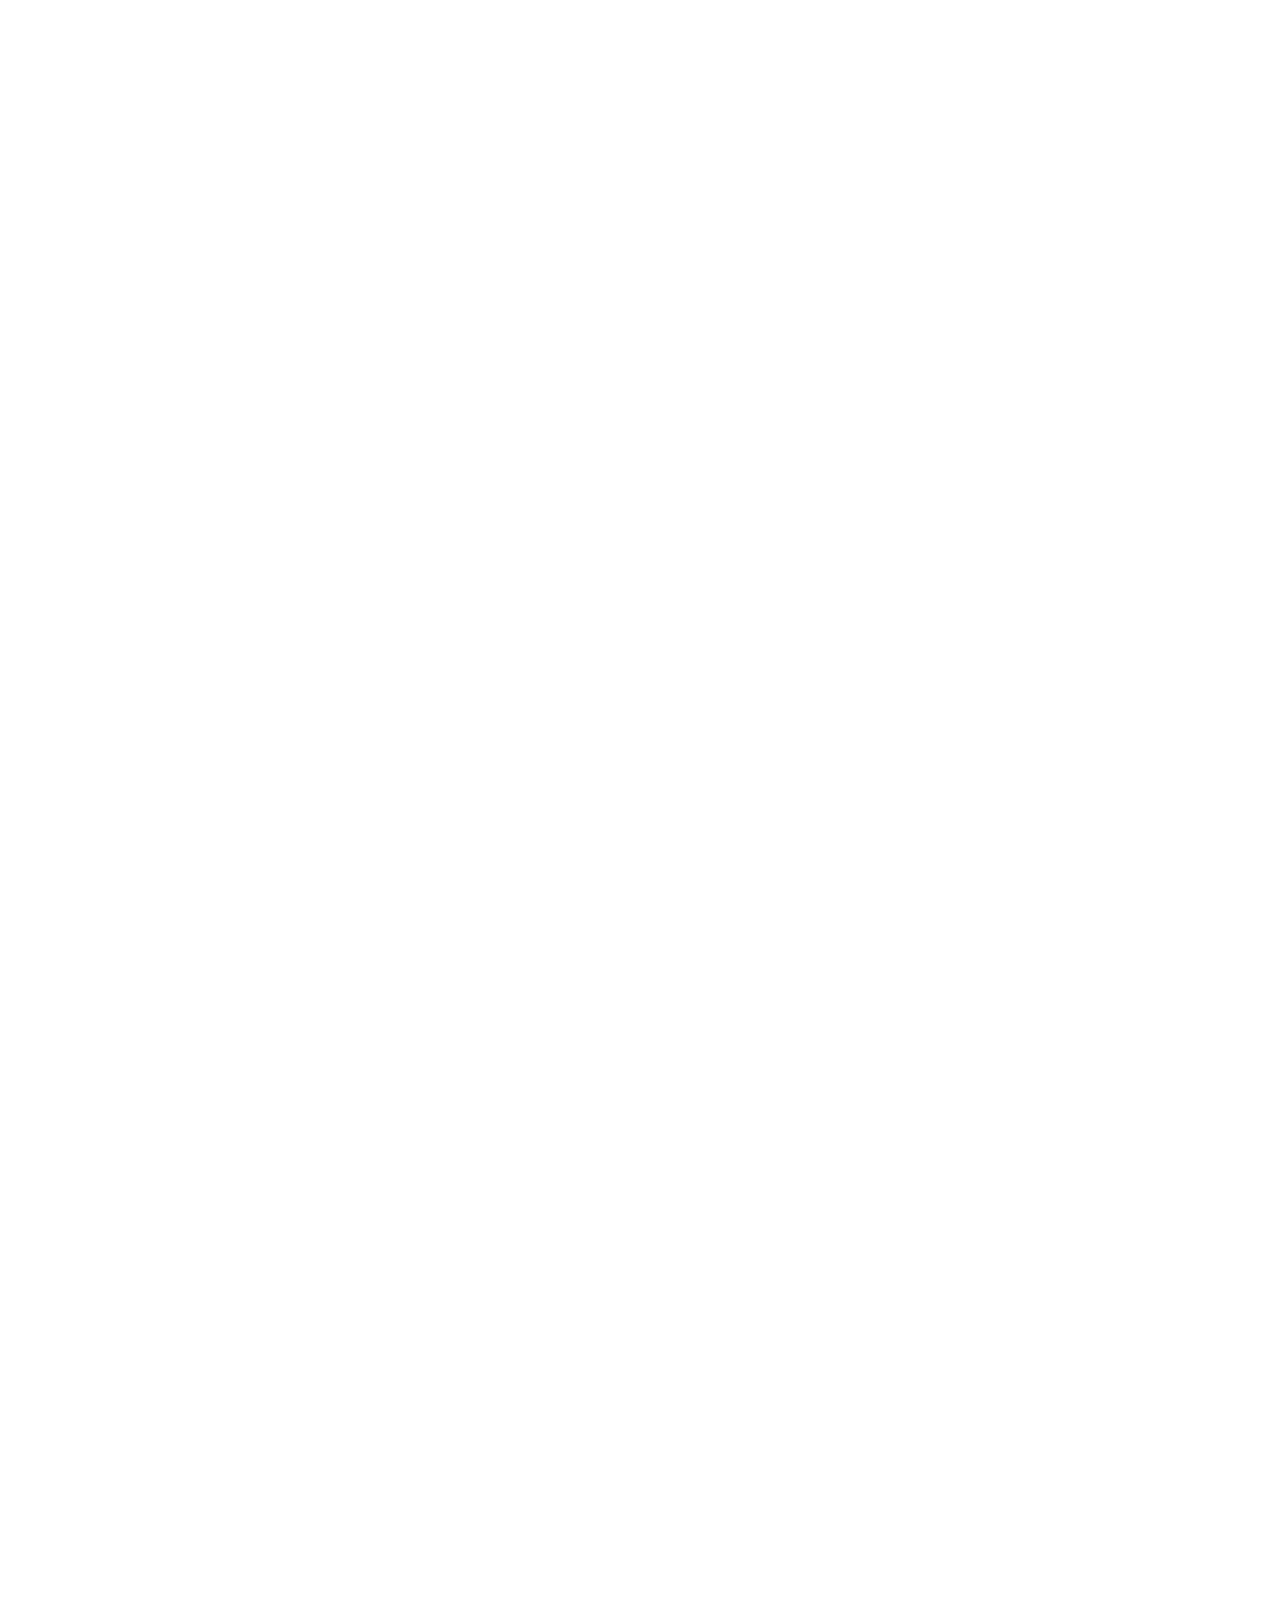
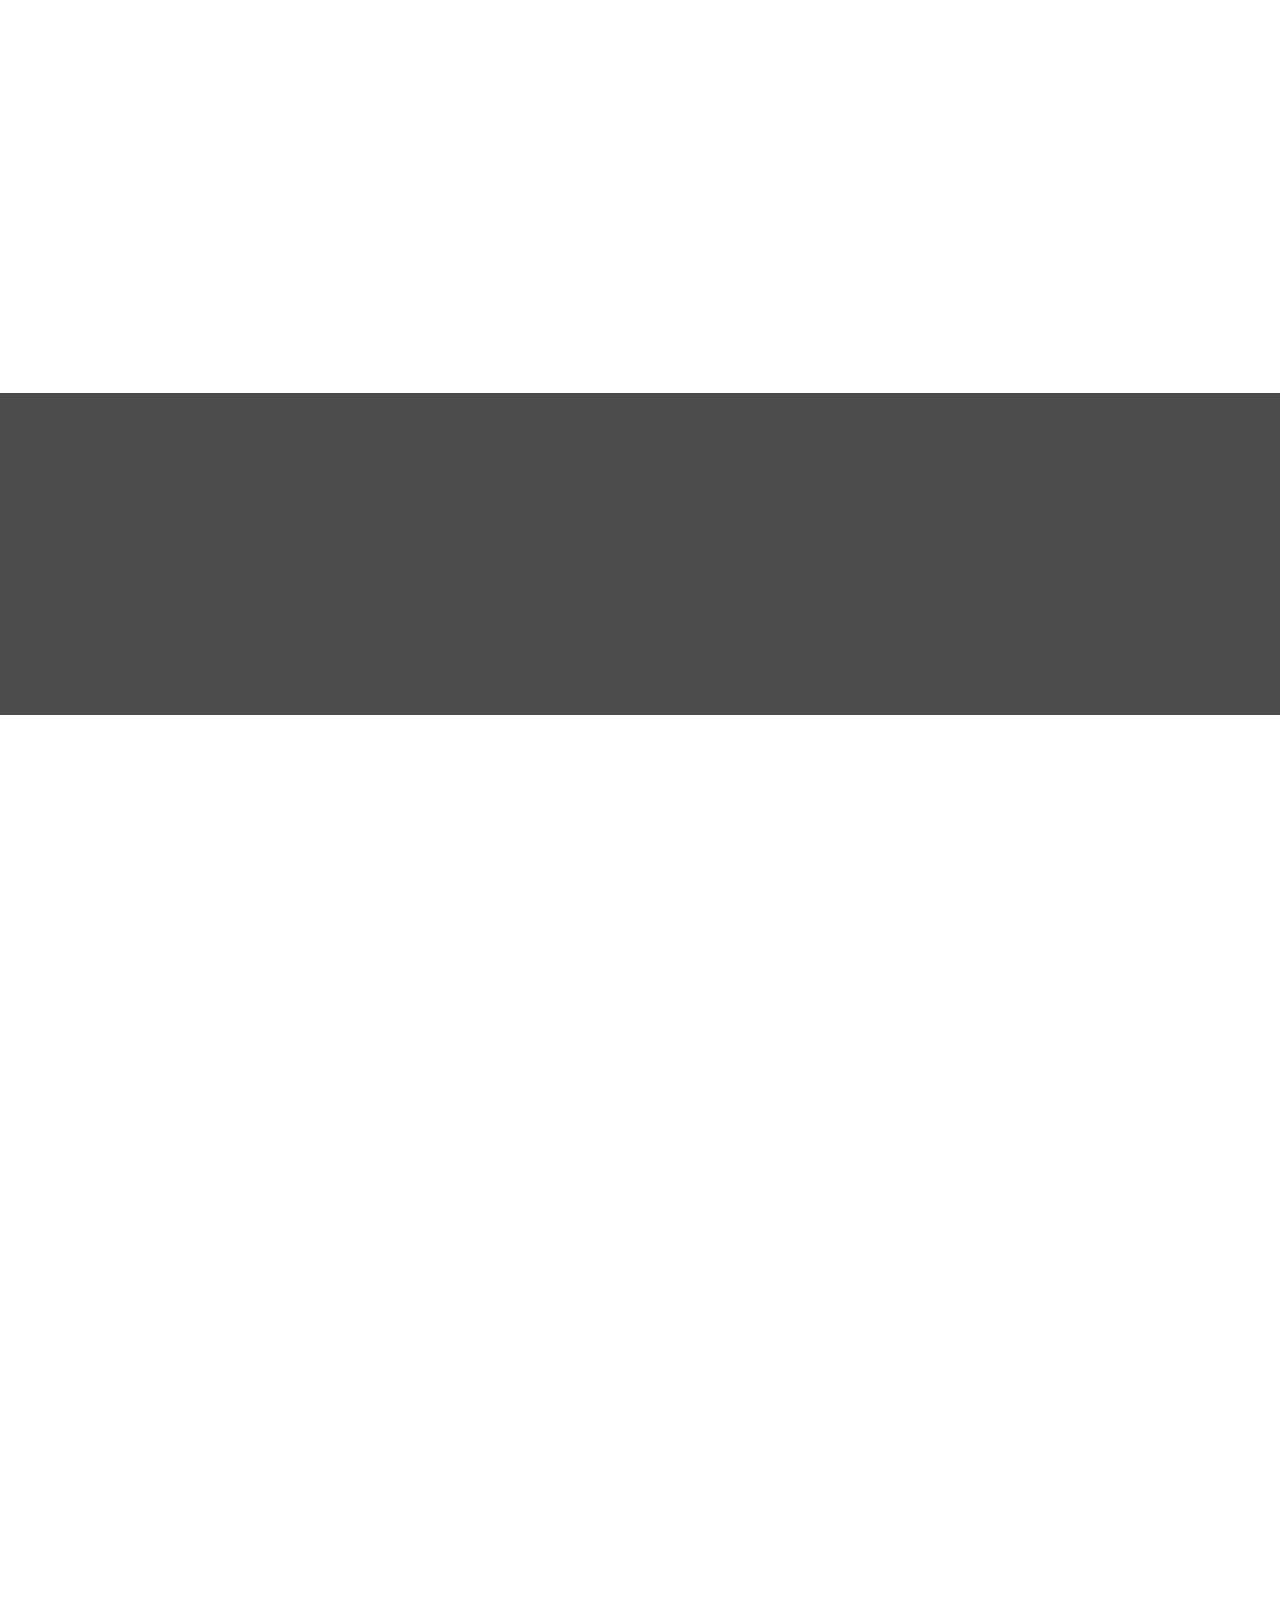
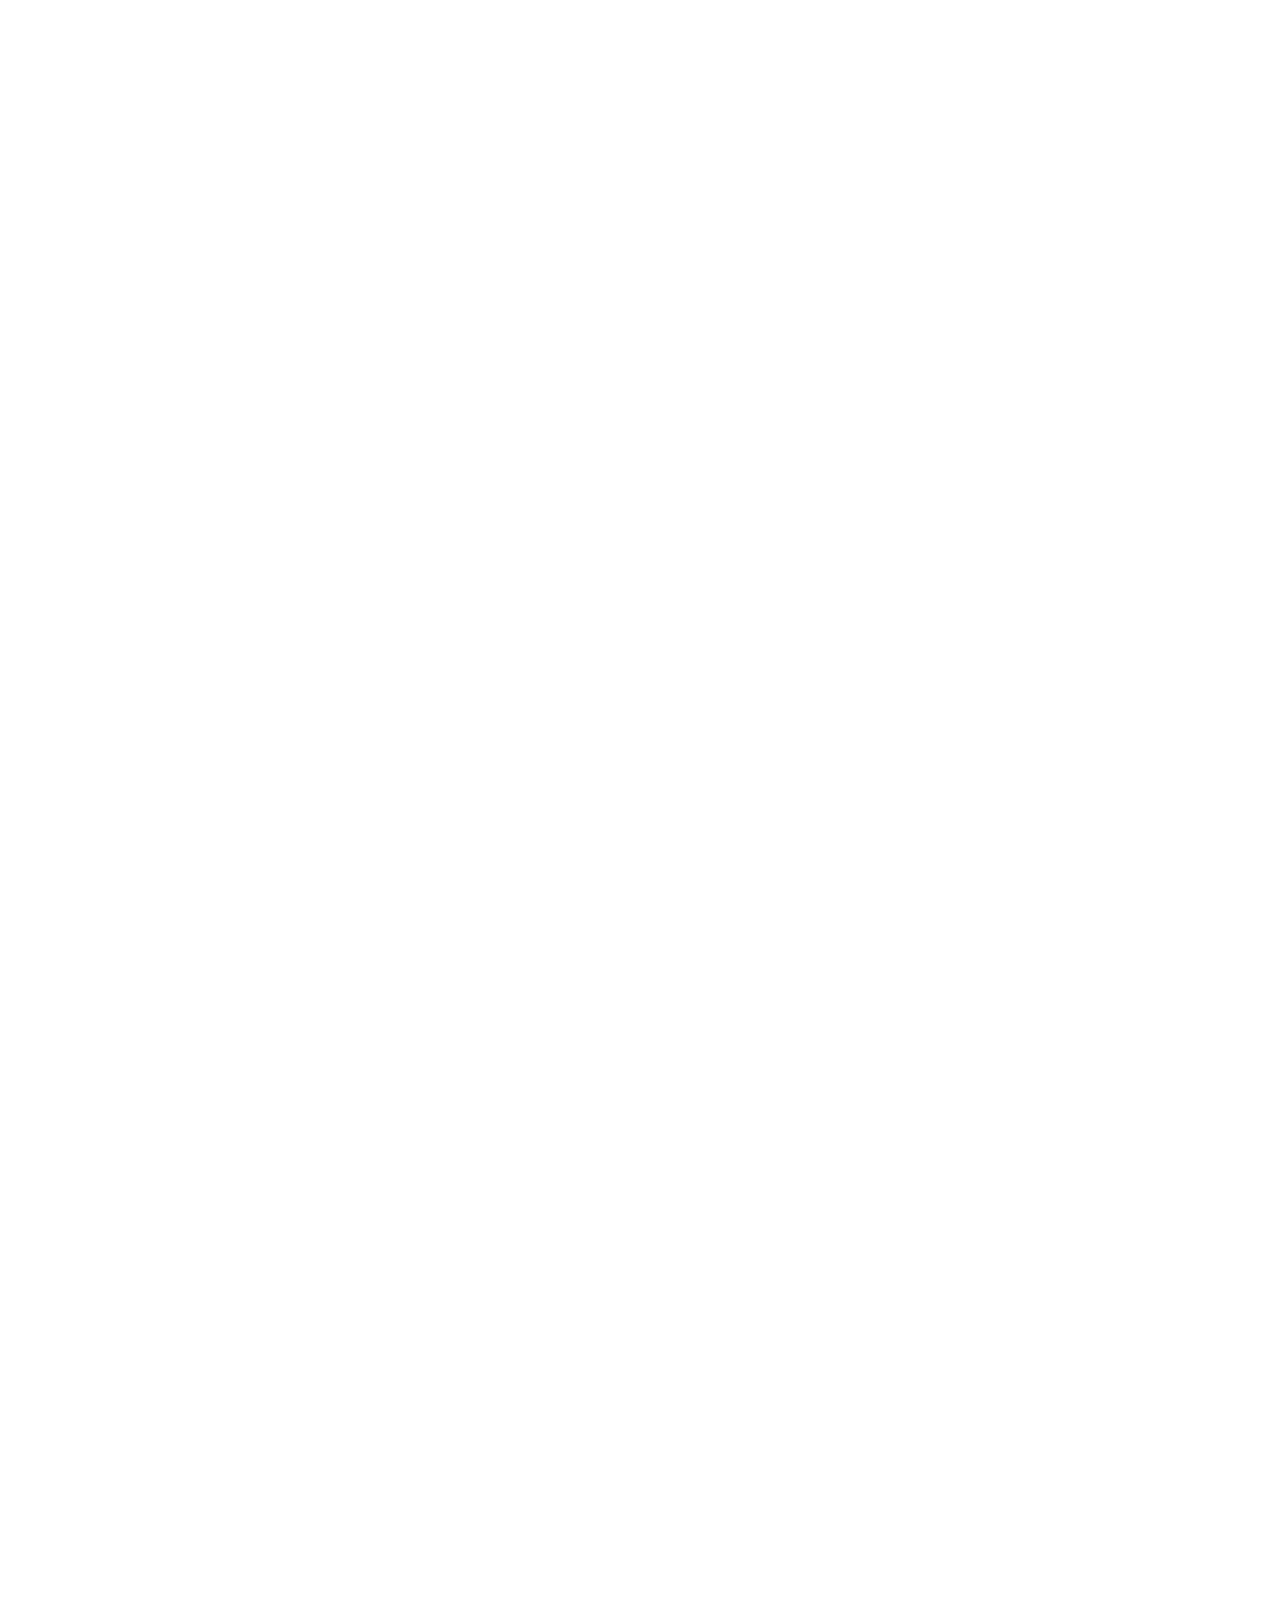
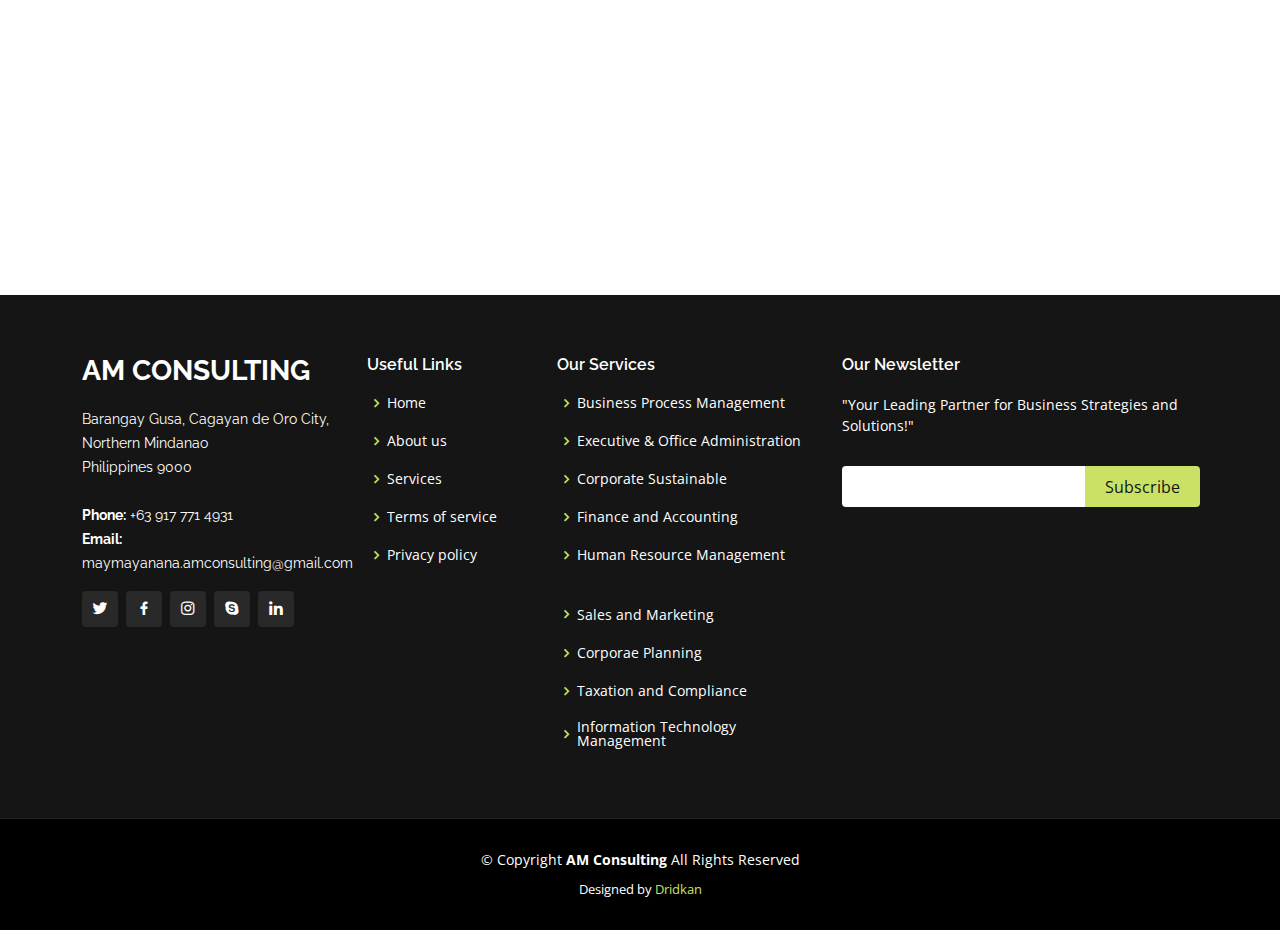
==== commit e7b5c5a0: "part-4" ====
--- a/index.html
+++ b/index.html
@@ -87,8 +87,8 @@
 
       <div class="row justify-content-center" data-aos="fade-up" data-aos-delay="150">
         <div class="col-xl-6 col-lg-8">
-          <h1>AFCM CORPORATE OFFICE SERVICES<span></span></h1>
-          <h2>We are team of talented marketers</h2>
+          <h1>AM CONSULTING<span></span></h1>
+          <h2>“Your Core Partner for Business Excellence!”</h2>
         </div>
       </div>
 
@@ -96,33 +96,26 @@
         <div class="col-xl-2 col-md-4">
           <div class="icon-box">
             <i class="ri-store-line"></i>
-            <h3><a href="">Quality</a></h3>
+            <h3><a href="">Commitment and Accountability</a></h3>
           </div>
         </div>
         <div class="col-xl-2 col-md-4">
           <div class="icon-box">
             <i class="ri-bar-chart-box-line"></i>
-            <h3><a href="">Transparency</a></h3>
+            <h3><a href="">Openness and Communication</a></h3>
           </div>
         </div>
         <div class="col-xl-2 col-md-4">
           <div class="icon-box">
             <i class="ri-calendar-todo-line"></i>
-            <h3><a href="">Innovation</a></h3>
+            <h3><a href="">Resilience and Innovation</a></h3>
           </div>
         </div>
         <div class="col-xl-2 col-md-4">
           <div class="icon-box">
             <i class="ri-paint-brush-line"></i>
-            <h3><a href="">Commitment</a></h3>
-          </div>
-        </div>
-        <div class="col-xl-2 col-md-4">
-          <div class="icon-box">
-            <i class="ri-database-2-line"></i>
-            <h3><a href="">Teamwork</a></h3>
-          </div>
-        </div>
+            <h3><a href="">Excellence and Professionalism</a></h3>
+          </div>
       </div>
 
     </div>
@@ -139,20 +132,30 @@
             <img src="assets/img/about.jpg" class="img-fluid" alt="">
           </div>
           <div class="col-lg-6 pt-4 pt-lg-0 order-2 order-lg-1 content" data-aos="fade-right" data-aos-delay="100">
-            <h3>Welcome to AFCM Corporate Office Services.</h3>
+            <h3>Welcome to AM Consulting</h3>
             <p class="fst-italic">
-              At AFCM, we embody a culture built on our core values
+              Company Background
             </p>
             <ul>
-              <li><i class="ri-check-double-line"></i> Quality: We prioritize delivering top-notch services and solutions that exceed your expectations.</li>
-              <li><i class="ri-check-double-line"></i> Commitment: Our unwavering dedication ensures we go above and beyond to meet your needs and goals.</li>
-              <li><i class="ri-check-double-line"></i> Openness and Communication: Transparent communication lies at the heart of our relationships, fostering trust and collaboration.</li>
-              <li><i class="ri-check-double-line"></i> Innovation: We embrace innovation to bring you cutting-edge strategies and technologies that propel your business forward.</li>
-              <li><i class="ri-check-double-line"></i> Teamwork: Together, we work as a cohesive team to tackle challenges and achieve success collaboratively.</li>
+              <li><i class="ri-check-double-line"></i> <b>Company History:</b> In year 2022, AM Consulting is established as a small scale and individualized service 
+provider especially in financial management, accounting, and business systems and 
+processes.  It is a brainchild of Christy Malaya Ramiso Añana, a Certified Public 
+Accountant, who is the Managing Director and owner.  </li>
+              <li><i class="ri-check-double-line"></i> <b>Who We Are:</b>  AM Consulting defines as a group of professionals with diverse backgrounds on 
+finance, accounting, business process improvement, human resource 
+management with combined years of experience.</li>
+              <li><i class="ri-check-double-line"></i> <b> What We Do:</b> AM Consulting delivers professional and individualized services to help 
+organizations and business owners make timely and relevant decisions, achieve 
+financial and management satisfaction, empower human resources, improve 
+internal process through implementation of systems (i.e. Quickbooks, SAP, and 
+standardized processes), and attain strategic development goals. </li>
+              <li><i class="ri-check-double-line"></i> <b> How We Do It:</b> AM Consulting does provide services in both strategic and transactional 
+approaches depending on the client needs.  It carefully observes the business 
+process through evaluation, planning, execution, and monitoring.  It ingeniously 
+creates alignment between people, systems, and processes. </li>
+              
             </ul>
-            <p>
-              Experience the AFCM difference – where quality, commitment, openness, innovation, and teamwork converge to elevate your corporate experience.
-            </p>
+           
           </div>
         </div>
 
@@ -196,24 +199,138 @@
           <div class="col-lg-6" data-aos="fade-left" data-aos-delay="100">
             <div class="icon-box mt-5 mt-lg-0" data-aos="zoom-in" data-aos-delay="150">
               <i class="bx bx-receipt"></i>
-              <h4>VISION</h4>
+              <h4>OUR VISION</h4>
               <p>To be the preferred core partner and business services provider in the Philippines for 
 both local and international clients. </p>
             </div>
             <div class="icon-box mt-5" data-aos="zoom-in" data-aos-delay="150">
               <i class="bx bx-cube-alt"></i>
-              <h4>MISSION</h4>
+              <h4>OUR MISSION</h4>
               <p>We deliver efficient, high quality, and individualized financial, human resources, and 
 management services to meet the organizational needs of our clients.  We focus on 
 enhancing client performance while continuously strengthening our organizational 
 capacity towards building its effective and sustainable partnerships. </p>
             </div>
-          </div>
+            <div class="icon-box mt-5" data-aos="zoom-in" data-aos-delay="150">
+              <i class="ri-team-line"></i>
+             <h4>CORE VALUES</h4>
+            <p><b>Commitment and Accountability:</b> We are committed to our Core Team and our clients in building a lasting relationship of trust and confidence.</p>
+            <p><b>Openness and Communication:</b> We foster a two way communication and make sure to always stay connected and 
+aligned.</p>
+            <p><b>Resilience and Innovation:</b> We are determined to ensure continuity and growth for our clients and our team.</p>
+            <p><b>Excellence and Professionalism:</b> We project a high standard of work ethics and competence in delivering a more 
+individualized client experience in our services.</p>
+          
+        
         </div>
 
       </div>
     </section><!-- End Features Section -->
 
+   <!-- ======= Cta Section ======= -->
+    <section id="cta" class="cta">
+      <div class="container" data-aos="zoom-in">
+
+        <div class="text-center">
+          <h3>AM Consulting</h3>
+          <p> Are you ready to elevate your corporate operations to unprecedented levels of efficiency, professionalism, and excellence? Look no further than M Consulting – your gateway to streamlined, innovative, and top-tier solutions tailored to meet your every need.</p>
+          <a class="cta-btn" href="#">DISCOVER!</a>
+        </div>
+
+      </div>
+    </section><!-- End Cta Section -->
+    <!-- ======= Counts Section ======= -->
+    <section id="counts" class="counts">
+      <div class="container" data-aos="fade-up">
+
+        <div class="row no-gutters">
+          <div class="image col-xl-5 d-flex align-items-stretch justify-content-center justify-content-lg-start" data-aos="fade-right" data-aos-delay="100"></div>
+          <div class="col-xl-7 ps-4 ps-lg-5 pe-4 pe-lg-1 d-flex align-items-stretch" data-aos="fade-left" data-aos-delay="100">
+            <div class="content d-flex flex-column justify-content-center">
+              <h3>Business Structure</h3>
+              <p>
+                AM Consulting is embracing a circular business structure, which is the organization is 
+seated at the center represented by its Managing Director and owner who leads the 
+Core Team. 
+              </p><br><p> 
+        </p>
+        <p> The Managing Director conveys communication outwardly with decisions are made 
+through participatory approach and consensus building.</p>
+      <p><br></p>
+      <p> The Core Team is comprise of the following subdivided teams namely, Business 
+Process Management, Executive and Office Administration, Corporate Sustainability, 
+Corporate Planning, Finance and Accounting, Human Resources Management, Sales 
+and Marketing, Information Technology Management, and Taxation and Compliance. 
+</p>
+
+              <div class="row">
+                <div class="col-md-6 d-md-flex align-items-md-stretch">
+                  <div class="count-box">
+                    <i class="bi bi-cash"></i>
+                    <span data-purecounter-start="0" data-purecounter-end="65" data-purecounter-duration="2" class="purecounter"></span>
+                    <p><strong>Finance and Accounting</strong></p>
+                  </div>
+                </div>
+
+                <div class="col-md-6 d-md-flex align-items-md-stretch">
+                  <div class="count-box">
+                    <i class="bi bi-journal-richtext"></i>
+                    <span data-purecounter-start="0" data-purecounter-end="85" data-purecounter-duration="2" class="purecounter"></span>
+                    <p><strong>Community Development</strong> </p>
+                  </div>
+                </div>
+
+                <div class="col-md-6 d-md-flex align-items-md-stretch">
+                  <div class="count-box">
+                    <i class="bi bi-clock"></i>
+                    <span data-purecounter-start="0" data-purecounter-end="35" data-purecounter-duration="4" class="purecounter"></span>
+                    <p><strong>Tax Compliance</strong></p>
+                  </div>
+                </div>
+
+                <div class="col-md-6 d-md-flex align-items-md-stretch">
+                  <div class="count-box">
+                    <i class="bi bi-award"></i>
+                    <span data-purecounter-start="0" data-purecounter-end="20" data-purecounter-duration="4" class="purecounter"></span>
+                    <p><strong>Corporate Planning</strong></p>
+                  </div>
+                </div>
+        
+        <div class="col-md-6 d-md-flex align-items-md-stretch">
+                  <div class="count-box">
+                    <i class="bi bi-award"></i>
+                    <span data-purecounter-start="0" data-purecounter-end="20" data-purecounter-duration="4" class="purecounter"></span>
+                    <p><strong>Human Resources</strong></p>
+                  </div>
+                </div>
+        
+        <div class="col-md-6 d-md-flex align-items-md-stretch">
+                  <div class="count-box">
+                    <i class="bi bi-award"></i>
+                    <span data-purecounter-start="0" data-purecounter-end="20" data-purecounter-duration="4" class="purecounter"></span>
+                    <p><strong>Executive and Office Administration</strong></p>
+                  </div>
+                </div>
+        
+        <div class="col-md-6 d-md-flex align-items-md-stretch">
+                  <div class="count-box">
+                    <i class="bi bi-award"></i>
+                    <span data-purecounter-start="0" data-purecounter-end="20" data-purecounter-duration="4" class="purecounter"></span>
+                    <p><strong>Business Process Management</strong></p>
+                  </div>
+                </div>
+        
+        
+              </div>
+            </div><!-- End .content-->
+          </div>
+        </div>
+
+      </div>
+    </section><!-- End Counts Section -->
+
+
+    
     <!-- ======= Services Section ======= -->
     <section id="services" class="services">
       <div class="container" data-aos="fade-up">
@@ -340,18 +457,7 @@
       </div>
     </section><!-- End Services Section -->
 
-    <!-- ======= Cta Section ======= -->
-    <section id="cta" class="cta">
-      <div class="container" data-aos="zoom-in">
-
-        <div class="text-center">
-          <h3>AFCM</h3>
-          <p> Are you ready to elevate your corporate operations to unprecedented levels of efficiency, professionalism, and excellence? Look no further than AFCM Corporate Office Services – your gateway to streamlined, innovative, and top-tier solutions tailored to meet your every need.</p>
-          <a class="cta-btn" href="#">DISCOVER!</a>
-        </div>
-
-      </div>
-    </section><!-- End Cta Section -->
+ 
 
     <!-- ======= Portfolio Section ======= -->
     <section id="portfolio" class="portfolio">
@@ -510,95 +616,7 @@
       </div>
     </section><!-- End Portfolio Section -->
 
-    <!-- ======= Counts Section ======= -->
-    <section id="counts" class="counts">
-      <div class="container" data-aos="fade-up">
-
-        <div class="row no-gutters">
-          <div class="image col-xl-5 d-flex align-items-stretch justify-content-center justify-content-lg-start" data-aos="fade-right" data-aos-delay="100"></div>
-          <div class="col-xl-7 ps-4 ps-lg-5 pe-4 pe-lg-1 d-flex align-items-stretch" data-aos="fade-left" data-aos-delay="100">
-            <div class="content d-flex flex-column justify-content-center">
-              <h3>Business Structure</h3>
-              <p>
-                AM Consulting is embracing a circular business structure, which is the organization is 
-seated at the center represented by its Managing Director and owner who leads the 
-Core Team. 
-              </p><br><p> 
-			  </p>
-			  <p> The Managing Director conveys communication outwardly with decisions are made 
-through participatory approach and consensus building.</p>
-			<p><br></p>
-			<p> The Core Team is comprise of the following subdivided teams namely, Business 
-Process Management, Executive and Office Administration, Corporate Sustainability, 
-Corporate Planning, Finance and Accounting, Human Resources Management, Sales 
-and Marketing, Information Technology Management, and Taxation and Compliance. 
-</p>
-
-              <div class="row">
-                <div class="col-md-6 d-md-flex align-items-md-stretch">
-                  <div class="count-box">
-                    <i class="bi bi-cash"></i>
-                    <span data-purecounter-start="0" data-purecounter-end="65" data-purecounter-duration="2" class="purecounter"></span>
-                    <p><strong>Finance and Accounting</strong></p>
-                  </div>
-                </div>
-
-                <div class="col-md-6 d-md-flex align-items-md-stretch">
-                  <div class="count-box">
-                    <i class="bi bi-journal-richtext"></i>
-                    <span data-purecounter-start="0" data-purecounter-end="85" data-purecounter-duration="2" class="purecounter"></span>
-                    <p><strong>Community Development</strong> </p>
-                  </div>
-                </div>
-
-                <div class="col-md-6 d-md-flex align-items-md-stretch">
-                  <div class="count-box">
-                    <i class="bi bi-clock"></i>
-                    <span data-purecounter-start="0" data-purecounter-end="35" data-purecounter-duration="4" class="purecounter"></span>
-                    <p><strong>Tax Compliance</strong></p>
-                  </div>
-                </div>
-
-                <div class="col-md-6 d-md-flex align-items-md-stretch">
-                  <div class="count-box">
-                    <i class="bi bi-award"></i>
-                    <span data-purecounter-start="0" data-purecounter-end="20" data-purecounter-duration="4" class="purecounter"></span>
-                    <p><strong>Corporate Planning</strong></p>
-                  </div>
-                </div>
-				
-				<div class="col-md-6 d-md-flex align-items-md-stretch">
-                  <div class="count-box">
-                    <i class="bi bi-award"></i>
-                    <span data-purecounter-start="0" data-purecounter-end="20" data-purecounter-duration="4" class="purecounter"></span>
-                    <p><strong>Human Resources</strong></p>
-                  </div>
-                </div>
-				
-				<div class="col-md-6 d-md-flex align-items-md-stretch">
-                  <div class="count-box">
-                    <i class="bi bi-award"></i>
-                    <span data-purecounter-start="0" data-purecounter-end="20" data-purecounter-duration="4" class="purecounter"></span>
-                    <p><strong>Executive and Office Administration</strong></p>
-                  </div>
-                </div>
-				
-				<div class="col-md-6 d-md-flex align-items-md-stretch">
-                  <div class="count-box">
-                    <i class="bi bi-award"></i>
-                    <span data-purecounter-start="0" data-purecounter-end="20" data-purecounter-duration="4" class="purecounter"></span>
-                    <p><strong>Business Process Management</strong></p>
-                  </div>
-                </div>
-				
-				
-              </div>
-            </div><!-- End .content-->
-          </div>
-        </div>
-
-      </div>
-    </section><!-- End Counts Section -->
+
 
     <!-- ======= Testimonials Section ======= -->
     <section id="testimonials" class="testimonials">
@@ -863,7 +881,7 @@
 
           <div class="col-lg-3 col-md-6">
             <div class="footer-info">
-              <h3>AFCM<span></span></h3>
+              <h3>AM Consulting<span></span></h3>
               <p>
                 Barangay Gusa, Cagayan de Oro City, Northern Mindanao <br>
                 Philippines 9000<br><br>
@@ -921,7 +939,7 @@
 
     <div class="container">
       <div class="copyright">
-        &copy; Copyright <strong><span>AFCM</span></strong> All Rights Reserved
+        &copy; Copyright <strong><span>AM Consulting</span></strong> All Rights Reserved
       </div>
       <div class="credits">
         <!-- All the links in the footer should remain intact. -->
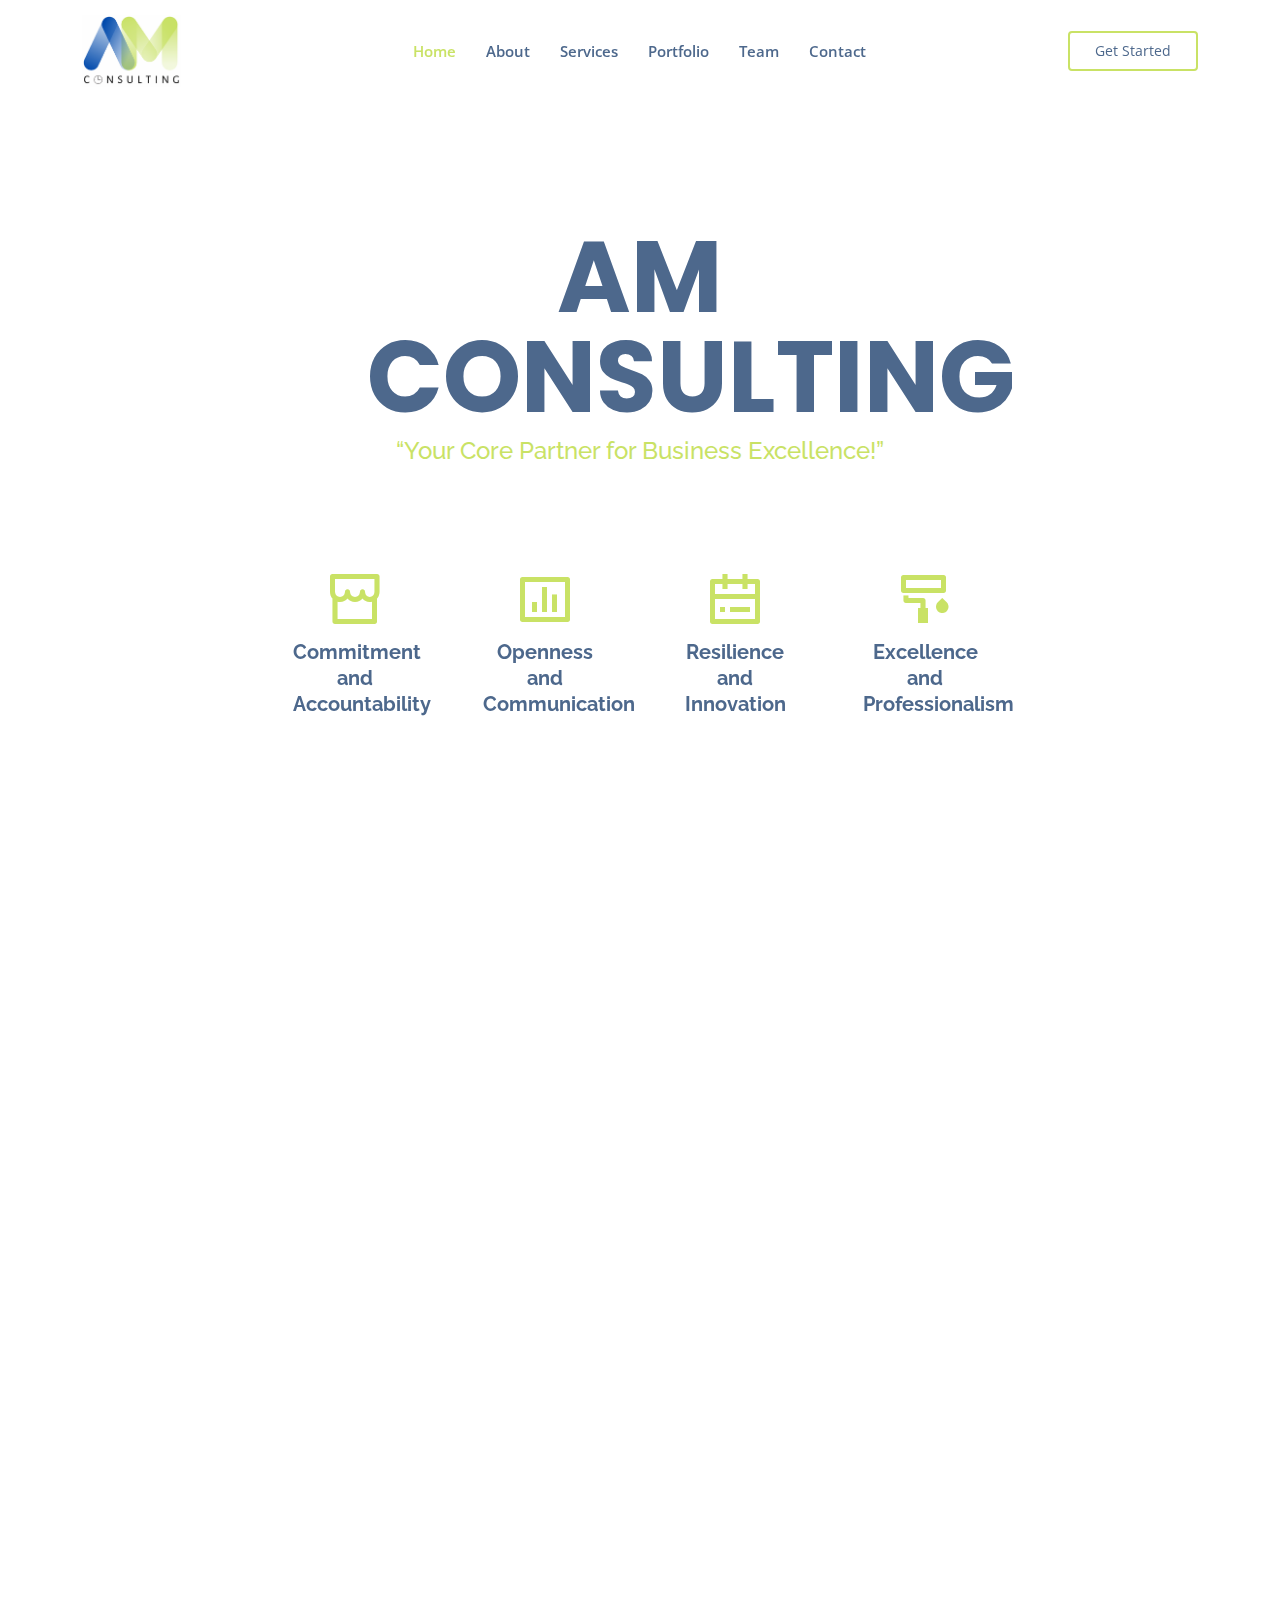
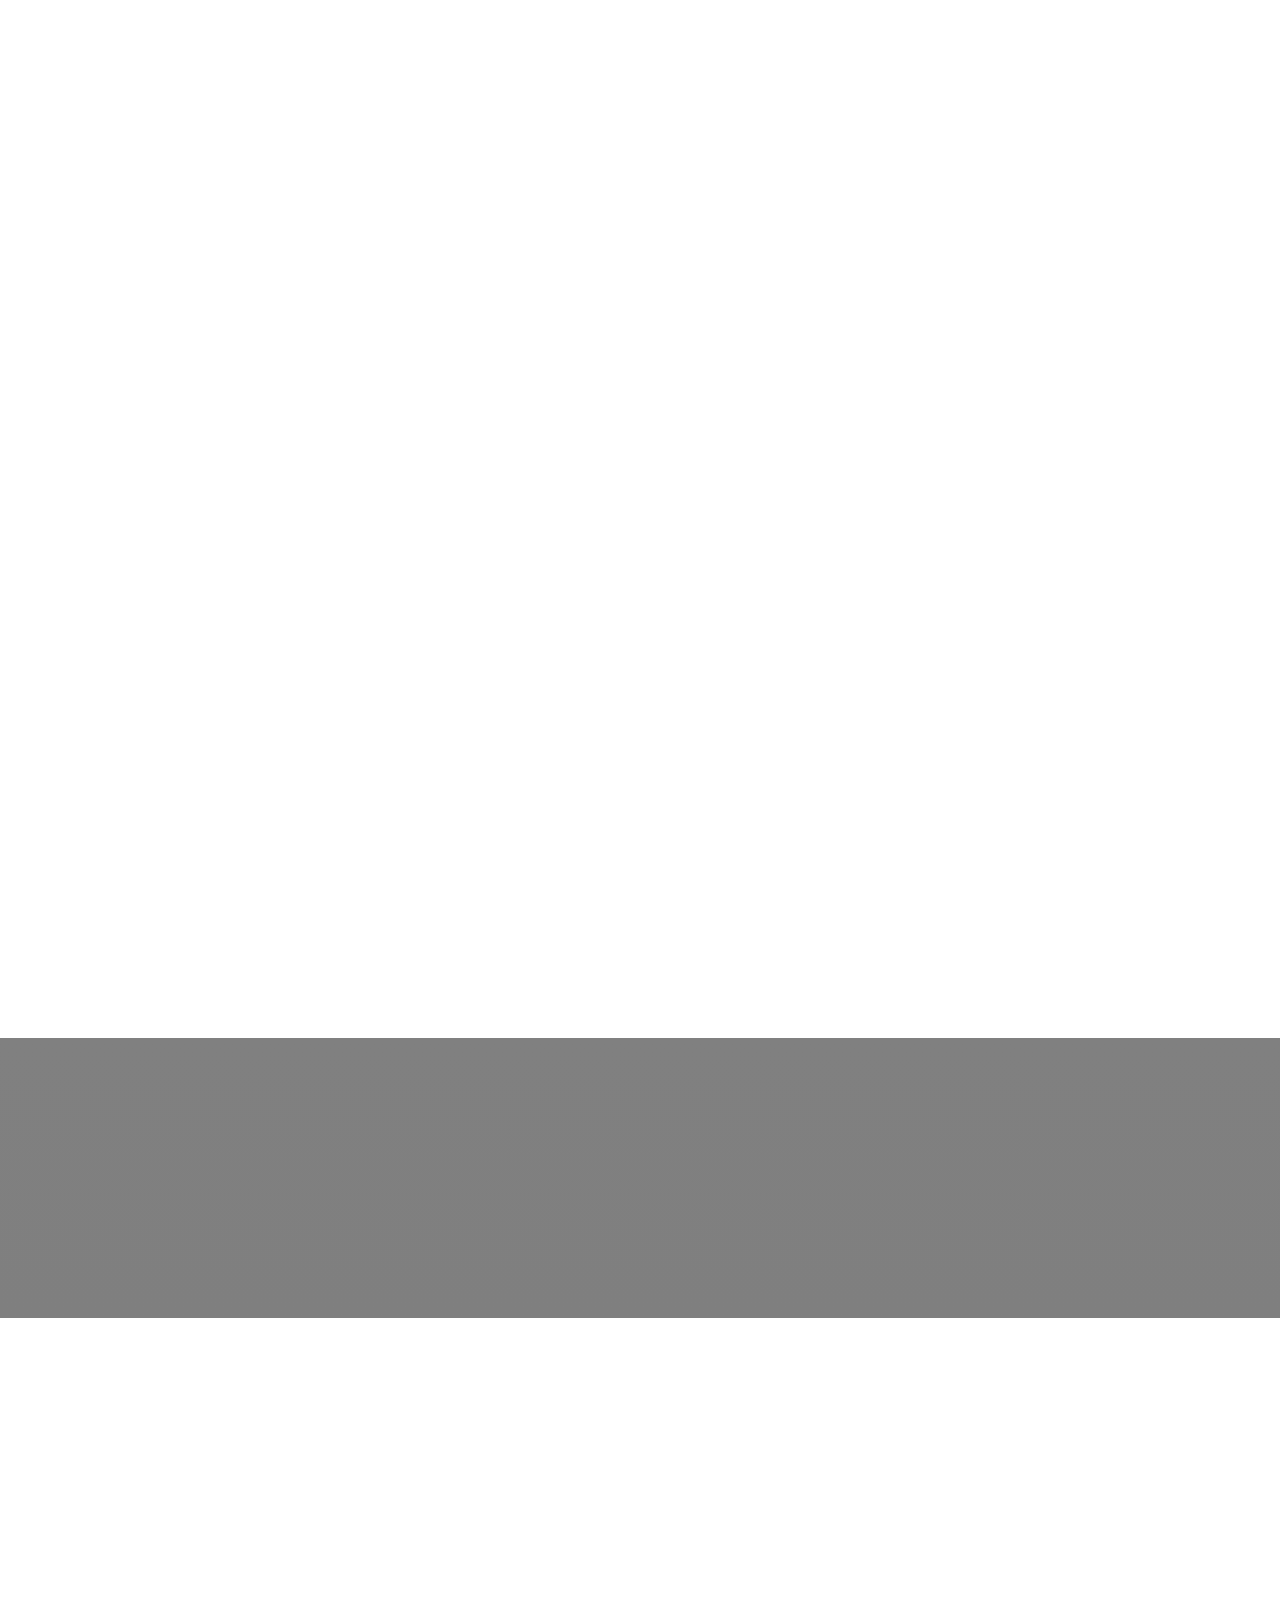
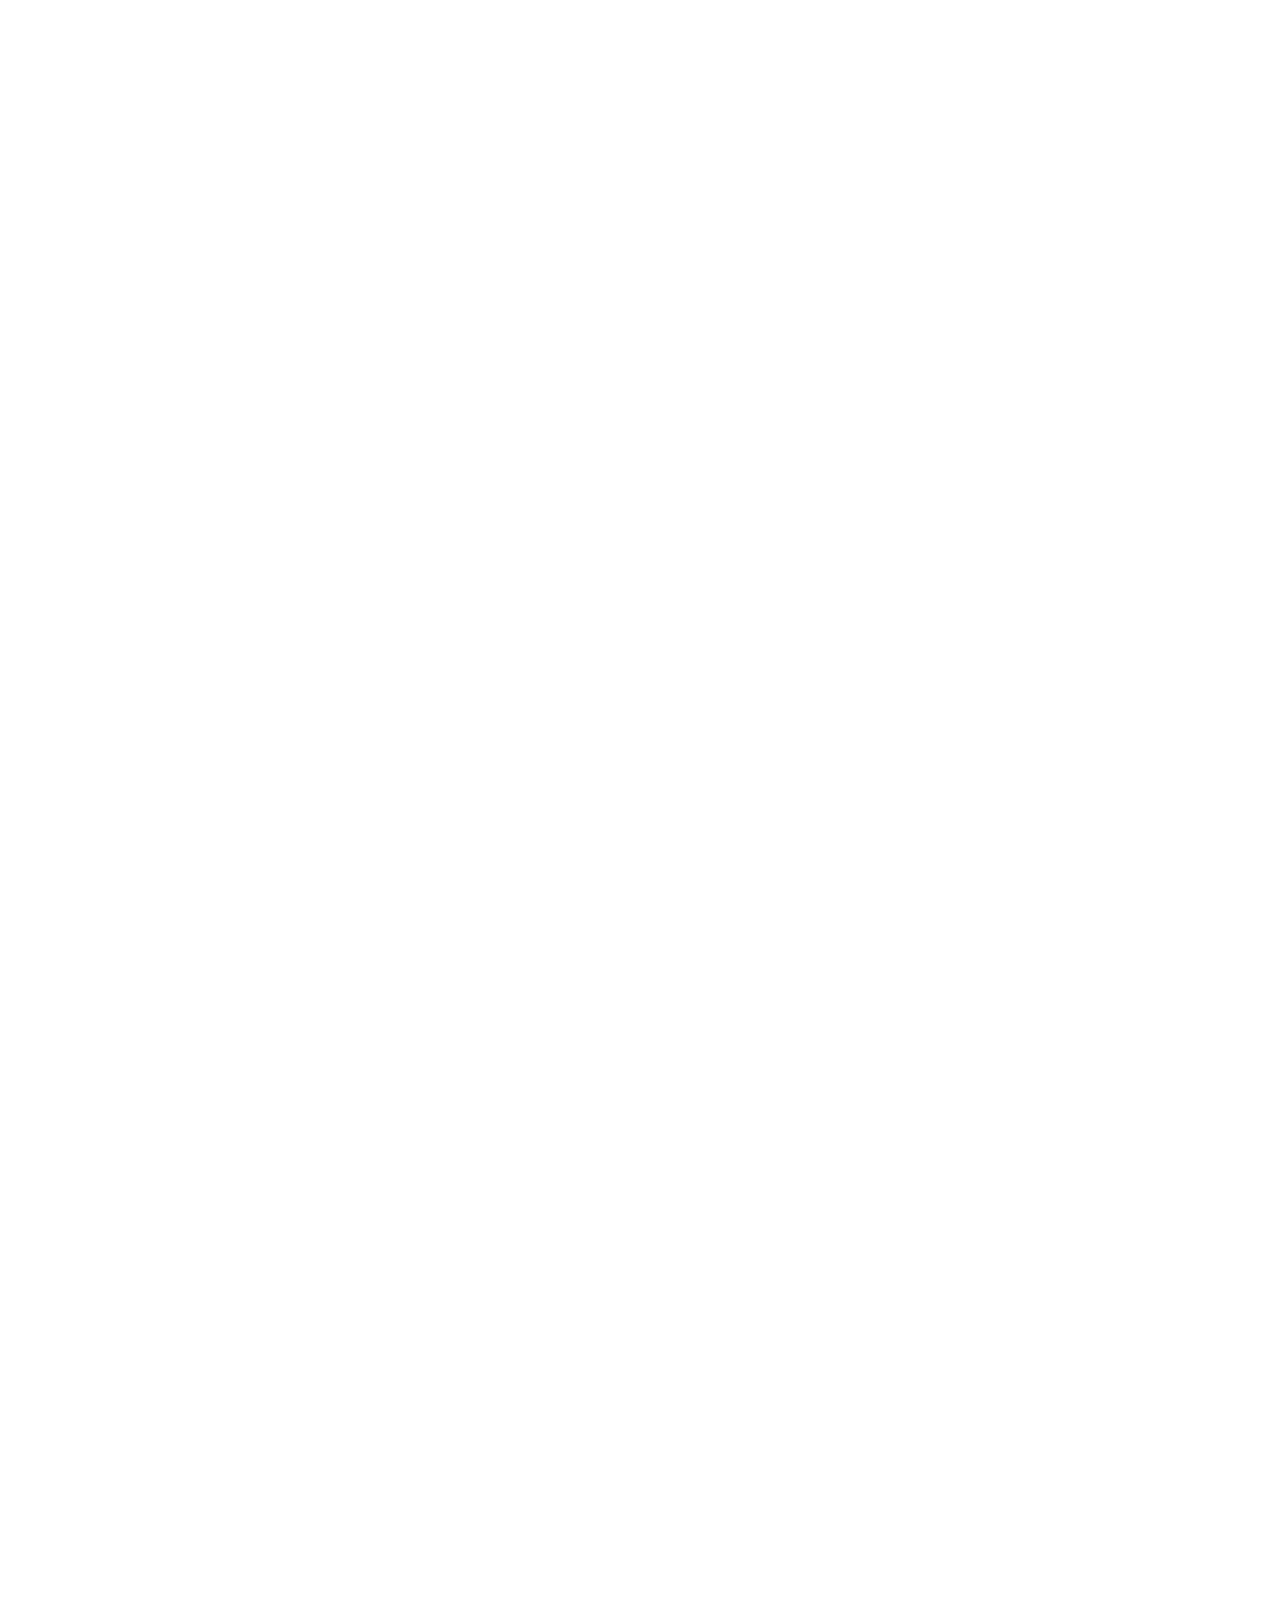
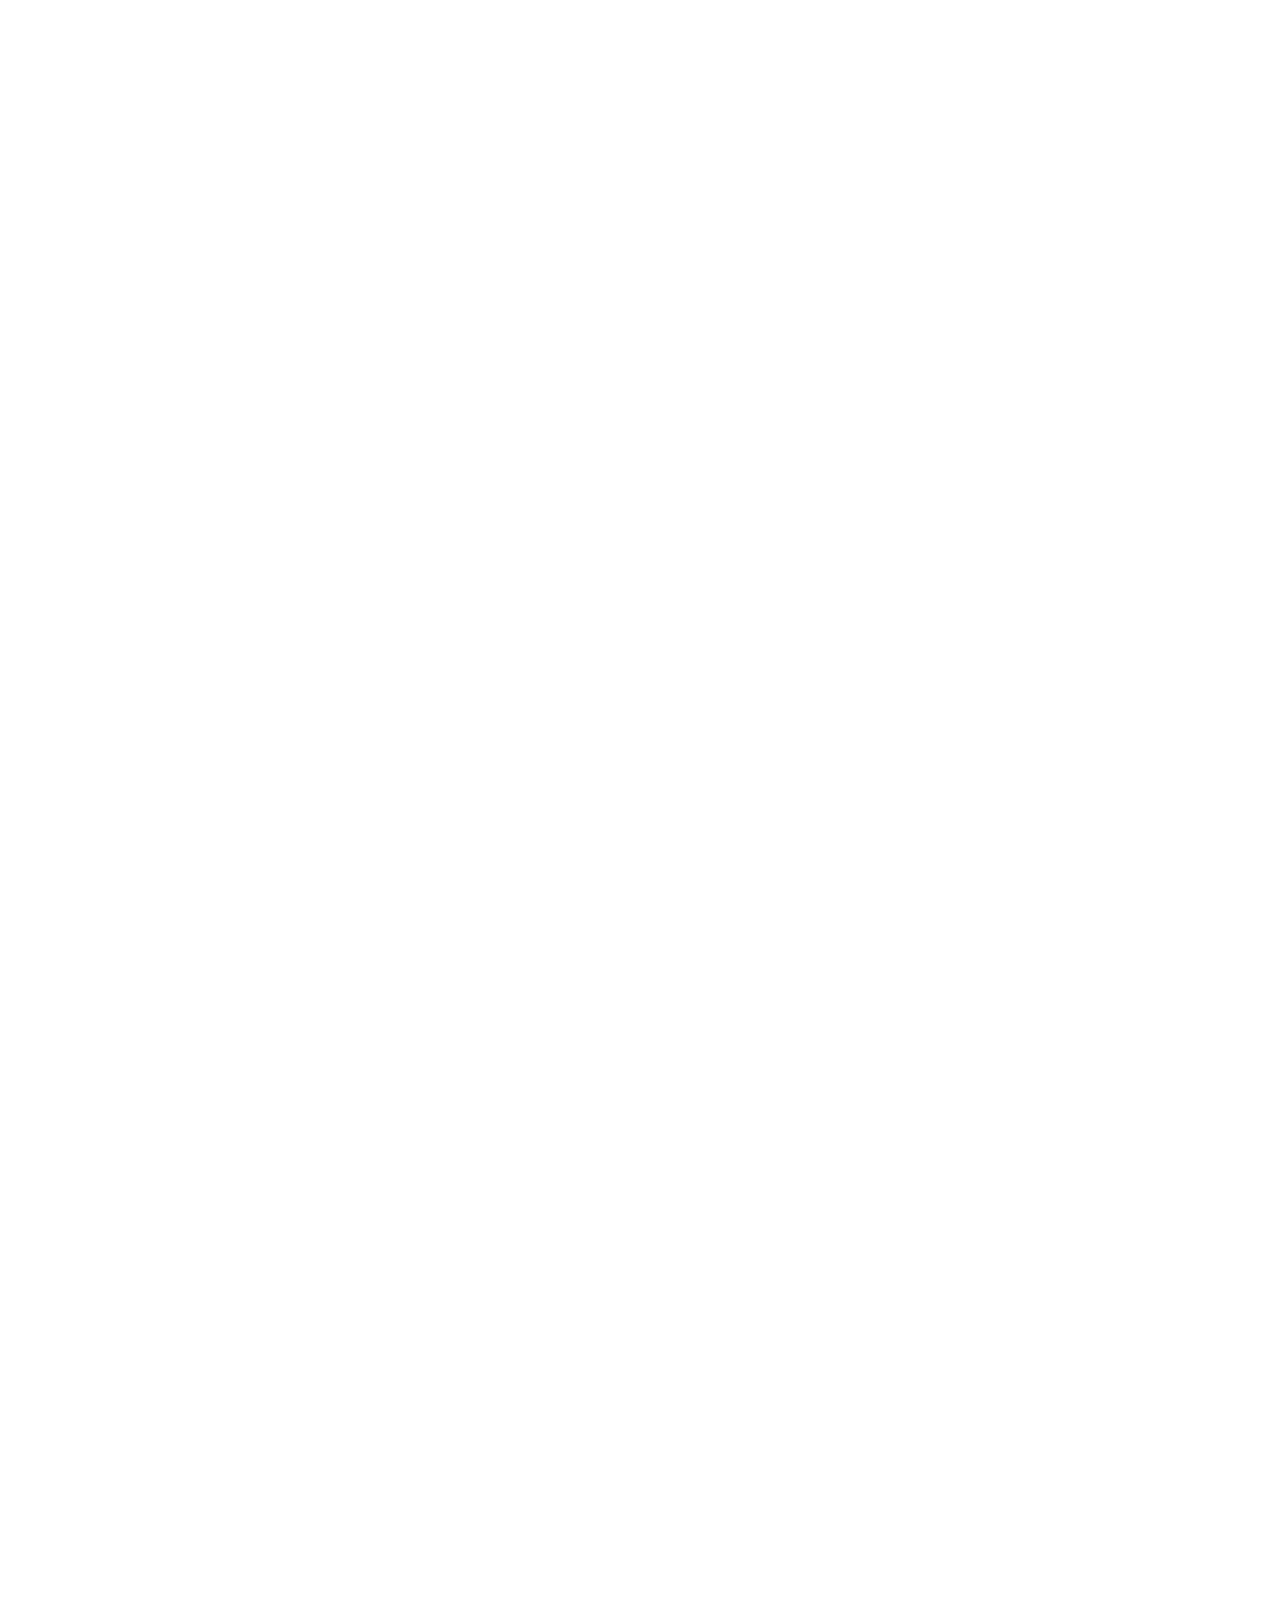
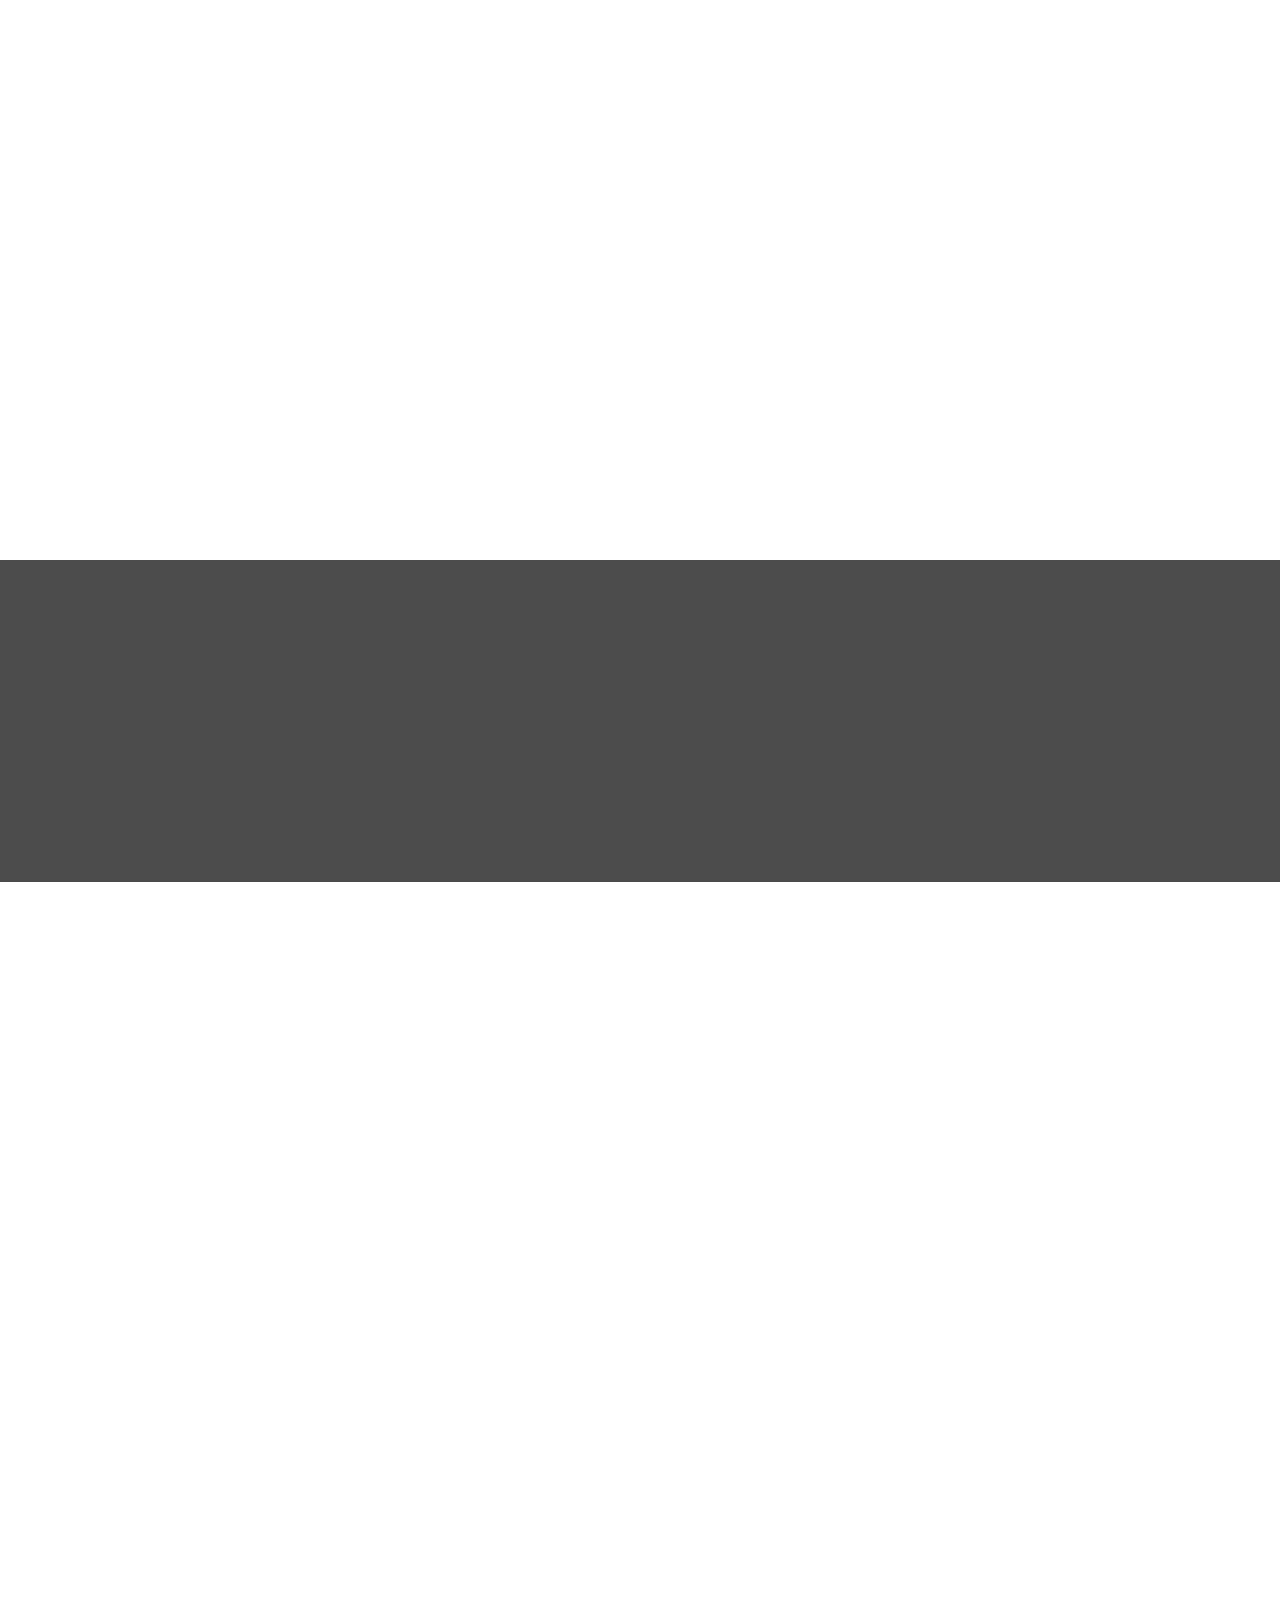
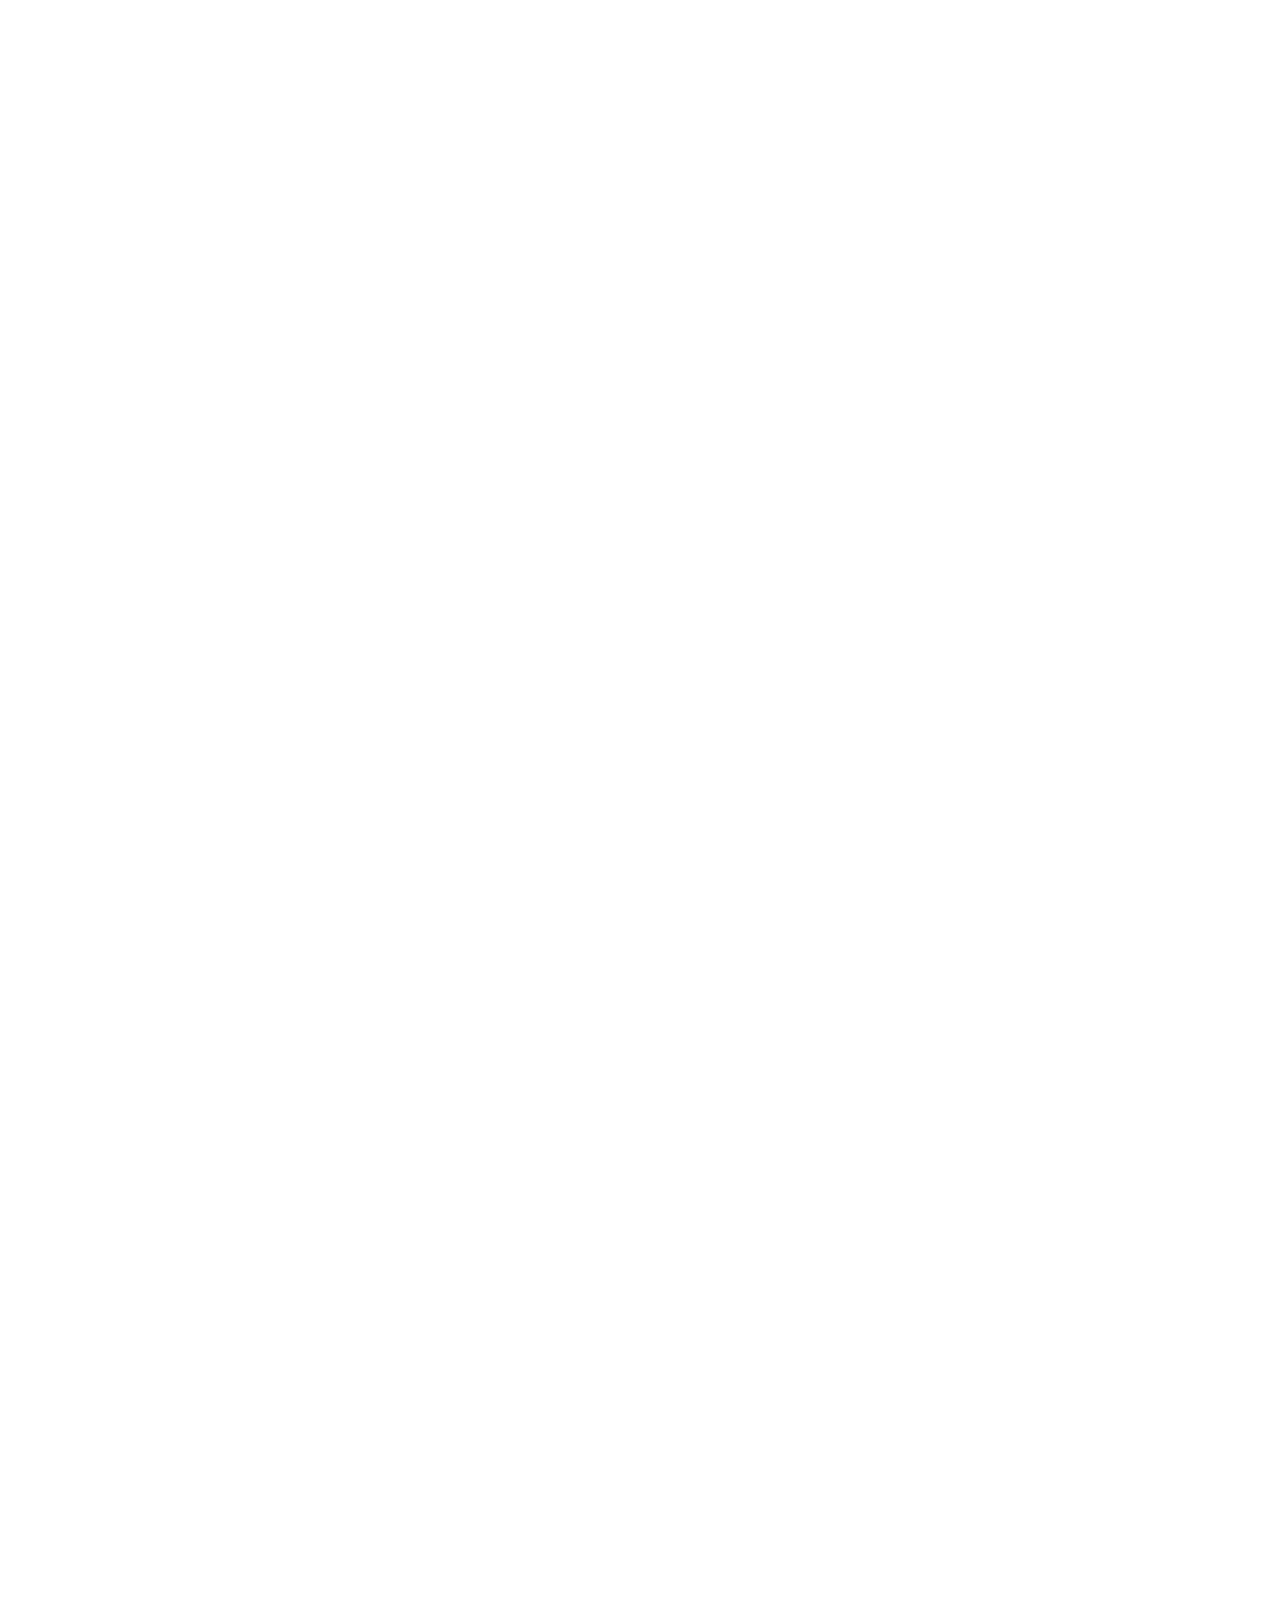
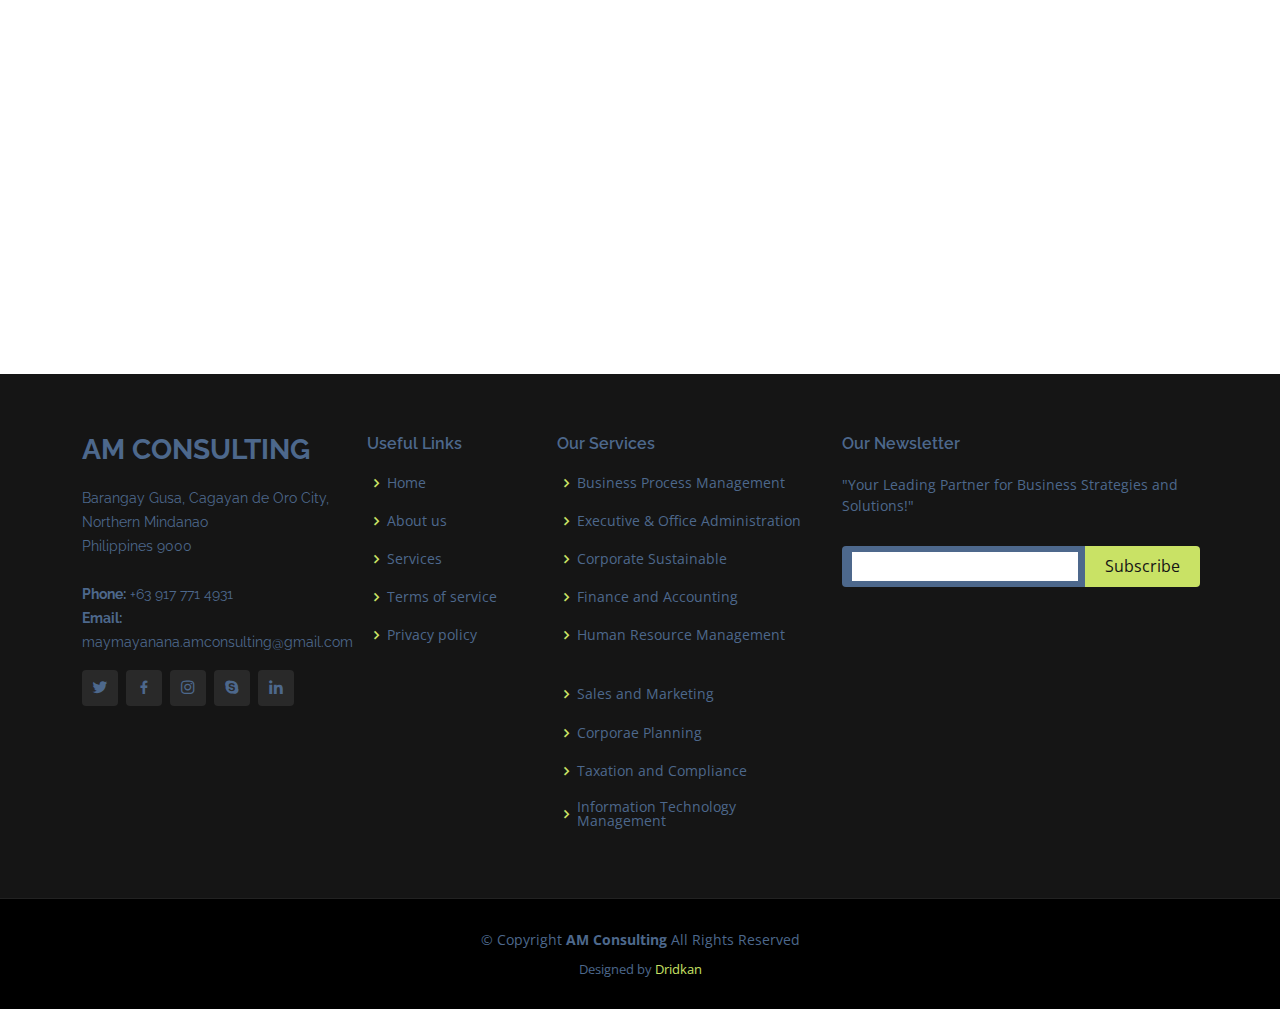
==== commit 93781927: "part 8" ====
--- a/index.html
+++ b/index.html
@@ -5,7 +5,7 @@
   <meta charset="utf-8">
   <meta content="width=device-width, initial-scale=1.0" name="viewport">
 
-  <title>Gp Bootstrap Template - Index</title>
+  <title>AM Consulting</title>
   <meta content="" name="description">
   <meta content="" name="keywords">
 
@@ -28,13 +28,6 @@
   <!-- Template Main CSS File -->
   <link href="assets/css/style.css" rel="stylesheet">
 
-  <!-- =======================================================
-  * Template Name: Gp
-  * Updated: Jan 29 2024 with Bootstrap v5.3.2
-  * Template URL: https://bootstrapmade.com/gp-free-multipurpose-html-bootstrap-template/
-  * Author: BootstrapMade.com
-  * License: https://bootstrapmade.com/license/
-  ======================================================== -->
 </head>
 
 <body>
@@ -54,23 +47,7 @@
           <li><a class="nav-link scrollto" href="#services">Services</a></li>
           <li><a class="nav-link scrollto " href="#portfolio">Portfolio</a></li>
           <li><a class="nav-link scrollto" href="#team">Team</a></li>
-          <li class="dropdown"><a href="#"><span>Drop Down</span> <i class="bi bi-chevron-down"></i></a>
-            <ul>
-              <li><a href="#">Drop Down 1</a></li>
-              <li class="dropdown"><a href="#"><span>Deep Drop Down</span> <i class="bi bi-chevron-right"></i></a>
-                <ul>
-                  <li><a href="#">Deep Drop Down 1</a></li>
-                  <li><a href="#">Deep Drop Down 2</a></li>
-                  <li><a href="#">Deep Drop Down 3</a></li>
-                  <li><a href="#">Deep Drop Down 4</a></li>
-                  <li><a href="#">Deep Drop Down 5</a></li>
-                </ul>
-              </li>
-              <li><a href="#">Drop Down 2</a></li>
-              <li><a href="#">Drop Down 3</a></li>
-              <li><a href="#">Drop Down 4</a></li>
-            </ul>
-          </li>
+         
           <li><a class="nav-link scrollto" href="#contact">Contact</a></li>
         </ul>
         <i class="bi bi-list mobile-nav-toggle"></i>
@@ -133,7 +110,7 @@
           </div>
           <div class="col-lg-6 pt-4 pt-lg-0 order-2 order-lg-1 content" data-aos="fade-right" data-aos-delay="100">
             <h3>Welcome to AM Consulting</h3>
-            <p class="fst-italic">
+            <p class="fst-bold">
               Company Background
             </p>
             <ul>
@@ -201,17 +178,17 @@
               <i class="bx bx-receipt"></i>
               <h4>OUR VISION</h4>
               <p>To be the preferred core partner and business services provider in the Philippines for 
-both local and international clients. </p>
+              both local and international clients. </p>
             </div>
             <div class="icon-box mt-5" data-aos="zoom-in" data-aos-delay="150">
               <i class="bx bx-cube-alt"></i>
               <h4>OUR MISSION</h4>
               <p>We deliver efficient, high quality, and individualized financial, human resources, and 
-management services to meet the organizational needs of our clients.  We focus on 
-enhancing client performance while continuously strengthening our organizational 
-capacity towards building its effective and sustainable partnerships. </p>
-            </div>
-            <div class="icon-box mt-5" data-aos="zoom-in" data-aos-delay="150">
+              management services to meet the organizational needs of our clients.  We focus on 
+              enhancing client performance while continuously strengthening our organizational 
+              capacity towards building its effective and sustainable partnerships. </p>
+            </div>
+            <div class="icon-box mt-5 mt-lg-0" data-aos="zoom-in" data-aos-delay="150">
               <i class="ri-team-line"></i>
              <h4>CORE VALUES</h4>
             <p><b>Commitment and Accountability:</b> We are committed to our Core Team and our clients in building a lasting relationship of trust and confidence.</p>
@@ -686,118 +663,132 @@
 
     <!-- ======= Team Section ======= -->
     <section id="team" class="team">
-      <div class="container" data-aos="fade-up">
-
-        <div class="section-title">
-          <h2>Team</h2>
-          <p>Check our Team</p>
-        </div>
-
-        <div class="row">
-
-          <div class="col-lg-3 col-md-6 d-flex align-items-stretch">
-            <div class="member" data-aos="fade-up" data-aos-delay="100">
-              <div class="member-img">
-                <img src="assets/img/team/team-1.jpg" class="img-fluid" alt="">
-                <div class="social">
-                  <a href=""><i class="bi bi-twitter"></i></a>
-                  <a href=""><i class="bi bi-facebook"></i></a>
-                  <a href=""><i class="bi bi-instagram"></i></a>
-                  <a href=""><i class="bi bi-linkedin"></i></a>
-                </div>
-              </div>
-              <div class="member-info">
-                <h4>Christy Malaya Ramiso Añana</h4>
-                <span>Managing Director and Owner</span>
-				<p><br></p>
-				<p>"To be happy is to let live the creature that lives in each of us, free, joyful, and simple." Pope Francis
-              </div>
-            </div>
-          </div>
-
-          <div class="col-lg-3 col-md-6 d-flex align-items-stretch">
-            <div class="member" data-aos="fade-up" data-aos-delay="200">
-              <div class="member-img">
-                <img src="assets/img/team/team-2.jpg" class="img-fluid" alt="">
-                <div class="social">
-                  <a href=""><i class="bi bi-twitter"></i></a>
-                  <a href=""><i class="bi bi-facebook"></i></a>
-                  <a href=""><i class="bi bi-instagram"></i></a>
-                  <a href=""><i class="bi bi-linkedin"></i></a>
-                </div>
-              </div>
-              <div class="member-info">
-                <h4>Aireen Jane Miñoza Durante</h4>
-                <span>Human Resource Professional</span>
-				<p><br></p>
-				<p>"No man was ever endowed with a right wihout being at the same time dalled with a responsibility." - Gerald W. Johnson</p>
-              </div>
-            </div>
-          </div>
-
-          <div class="col-lg-3 col-md-6 d-flex align-items-stretch">
-            <div class="member" data-aos="fade-up" data-aos-delay="300">
-              <div class="member-img">
-                <img src="assets/img/team/team-3.jpg" class="img-fluid" alt="">
-                <div class="social">
-                  <a href=""><i class="bi bi-twitter"></i></a>
-                  <a href=""><i class="bi bi-facebook"></i></a>
-                  <a href=""><i class="bi bi-instagram"></i></a>
-                  <a href=""><i class="bi bi-linkedin"></i></a>
-                </div>
-              </div>
-              <div class="member-info">
-                <h4>Jessel Wabe Dajis</h4>
-                <span>Finance and Accounting Professional</span>
-				<p><br></p>
-				<p>"Whatever things you go through, you stay true to who you are and youre core values." - Sophie Gregoire Trudeau</p>
-              </div>
-            </div>
-          </div>
-
-          <div class="col-lg-3 col-md-6 d-flex align-items-stretch">
-            <div class="member" data-aos="fade-up" data-aos-delay="400">
-              <div class="member-img">
-                <img src="assets/img/team/team-4.jpg" class="img-fluid" alt="">
-                <div class="social">
-                  <a href=""><i class="bi bi-twitter"></i></a>
-                  <a href=""><i class="bi bi-facebook"></i></a>
-                  <a href=""><i class="bi bi-instagram"></i></a>
-                  <a href=""><i class="bi bi-linkedin"></i></a>
-                </div>
-              </div>
-              <div class="member-info">
-                <h4>Jomarie Christie Vallente Libarios</h4>
-                <span>Finance and Accounting Professional</span>
-				<p><br></p>
-				<p>"Gratitude is the key to happines. When gratitude fills the heart, it overflows with joy." - Anonymous</p>
-              </div>
-            </div>
-          </div>
-
-          <div class="col-lg-3 col-md-6 d-flex align-items-stretch">
-            <div class="member" data-aos="fade-up" data-aos-delay="400">
-              <div class="member-img">
-                <img src="assets/img/team/team-5.jpg" class="img-fluid" alt="">
-                <div class="social">
-                  <a href=""><i class="bi bi-twitter"></i></a>
-                  <a href=""><i class="bi bi-facebook"></i></a>
-                  <a href=""><i class="bi bi-instagram"></i></a>
-                  <a href=""><i class="bi bi-linkedin"></i></a>
-                </div>
-              </div>
-              <div class="member-info">
-                <h4>Pembrooke Kate Cahoy Banaag</h4>
-                <span>Finance and Accounting Professional</span>
-				<p><br></p>
-				<p>"Japanese Proverb: " Nana Moroni, ya oki" which means " Fall down seven times, stand up eight. It means choosing to never giveup hope, and to always strive for more. It means that your focus isn't on the reality in front of you, but on a greater vision that may not be reality yet."</p>
-              </div>
-            </div>
-          </div>
-
-        </div>
-
-      </div>
+       <div class="container" data-aos="fade-up">
+
+    <div class="section-title">
+      <h2>Team</h2>
+      <p>Check our Team</p>
+    </div>
+
+    <div class="row">
+
+      <div class="col-lg-3 col-md-6 d-flex align-items-stretch">
+        <div class="member" data-aos="fade-up" data-aos-delay="100">
+          <div class="member-img">
+            <img src="assets/img/team/team-1.jpg" class="img-fluid" alt="">
+            <div class="social">
+              <a href=""><i class="bi bi-twitter"></i></a>
+              <a href=""><i class="bi bi-facebook"></i></a>
+              <a href=""><i class="bi bi-instagram"></i></a>
+              <a href=""><i class="bi bi-linkedin"></i></a>
+            </div>
+          </div>
+          <div class="member-info">
+            <h4>Christy Malaya Ramiso Añana</h4>
+            <span>Managing Director and Owner</span>
+            <p>"To be happy is to let live the creature that lives in each of us, free, joyful, and simple." - Pope Francis</p>
+          </div>
+        </div>
+      </div>
+
+      <div class="col-lg-3 col-md-6 d-flex align-items-stretch">
+        <div class="member" data-aos="fade-up" data-aos-delay="200">
+          <div class="member-img">
+            <img src="assets/img/team/team-2.jpg" class="img-fluid" alt="">
+            <div class="social">
+              <a href=""><i class="bi bi-twitter"></i></a>
+              <a href=""><i class="bi bi-facebook"></i></a>
+              <a href=""><i class="bi bi-instagram"></i></a>
+              <a href=""><i class="bi bi-linkedin"></i></a>
+            </div>
+          </div>
+          <div class="member-info">
+            <h4>Aireen Jane Miñoza Durante</h4>
+            <span>Human Resource Professional</span>
+            <p>"No man was ever endowed with a right without being at the same time called with a responsibility." - Gerald W. Johnson</p>
+          </div>
+        </div>
+      </div>
+
+      <div class="col-lg-3 col-md-6 d-flex align-items-stretch">
+        <div class="member" data-aos="fade-up" data-aos-delay="300">
+          <div class="member-img">
+            <img src="assets/img/team/team-3.jpg" class="img-fluid" alt="">
+            <div class="social">
+              <a href=""><i class="bi bi-twitter"></i></a>
+              <a href=""><i class="bi bi-facebook"></i></a>
+              <a href=""><i class="bi bi-instagram"></i></a>
+              <a href=""><i class="bi bi-linkedin"></i></a>
+            </div>
+          </div>
+          <div class="member-info">
+            <h4>Jessel Wabe Dajis</h4>
+            <span>Finance and Accounting Professional</span>
+            <p>"Whatever things you go through, you stay true to who you are and your core values." - Sophie Gregoire Trudeau</p>
+          </div>
+        </div>
+      </div>
+
+      <div class="col-lg-3 col-md-6 d-flex align-items-stretch">
+        <div class="member" data-aos="fade-up" data-aos-delay="400">
+          <div class="member-img">
+            <img src="assets/img/team/team-4.jpg" class="img-fluid" alt="">
+            <div class="social">
+              <a href=""><i class="bi bi-twitter"></i></a>
+              <a href=""><i class="bi bi-facebook"></i></a>
+              <a href=""><i class="bi bi-instagram"></i></a>
+              <a href=""><i class="bi bi-linkedin"></i></a>
+            </div>
+          </div>
+          <div class="member-info">
+            <h4>Jomarie Christie Vallente Libarios</h4>
+            <span>Finance and Accounting Professional</span>
+            <p>"Gratitude is the key to happiness. When gratitude fills the heart, it overflows with joy." - Anonymous</p>
+          </div>
+        </div>
+      </div>
+
+      <div class="col-lg-3 col-md-6 d-flex align-items-stretch">
+        <div class="member" data-aos="fade-up" data-aos-delay="500">
+          <div class="member-img">
+            <img src="assets/img/team/team-5.jpg" class="img-fluid" alt="">
+            <div class="social">
+              <a href=""><i class="bi bi-twitter"></i></a>
+              <a href=""><i class="bi bi-facebook"></i></a>
+              <a href=""><i class="bi bi-instagram"></i></a>
+              <a href=""><i class="bi bi-linkedin"></i></a>
+            </div>
+          </div>
+          <div class="member-info">
+            <h4>Pembrooke Kate Cahoy Banaag</h4>
+            <span>Finance and Accounting Professional</span>
+            <p>"Japanese Proverb: 'Nana Korobi, Ya Oki' which means 'Fall down seven times, stand up eight.' It means choosing to never give up hope, and to always strive for more. It means that your focus isn't on the reality in front of you, but on a greater vision that may not be reality yet."</p>
+          </div>
+        </div>
+      </div>
+
+      <div class="col-lg-3 col-md-6 d-flex align-items-stretch">
+        <div class="member" data-aos="fade-up" data-aos-delay="600">
+          <div class="member-img">
+            <img src="assets/img/team/team-6.jpg" class="img-fluid" alt="">
+            <div class="social">
+              <a href=""><i class="bi bi-twitter"></i></a>
+              <a href=""><i class="bi bi-facebook"></i></a>
+              <a href=""><i class="bi bi-instagram"></i></a>
+              <a href=""><i class="bi bi-linkedin"></i></a>
+            </div>
+          </div>
+          <div class="member-info">
+            <h4>Lynette Rongo Rasonable</h4>
+            <span>Senior Associate - Finance and Accounting Management</span>
+            <p>""</p>
+          </div>
+        </div>
+      </div>
+
+    </div>
+
+  </div>
     </section><!-- End Team Section -->
 
     <!-- ======= Contact Section ======= -->
--- a/assets/css/style.css
+++ b/assets/css/style.css
@@ -134,7 +134,7 @@
 }
 
 #header .logo a {
-  color: #fff;
+  color: #4d688c;
 }
 
 #header .logo a span {
@@ -149,7 +149,7 @@
 #  Get Startet Button
 --------------------------------------------------------------*/
 .get-started-btn {
-  color: #fff;
+  color: #4d688c;
   border-radius: 4px;
   padding: 7px 25px 8px 25px;
   white-space: nowrap;
@@ -201,7 +201,7 @@
   padding: 10px 0 10px 30px;
   font-size: 15px;
   font-weight: 600;
-  color: #fff;
+  color: #4d688c;
   white-space: nowrap;
   transition: 0.3s;
 }
@@ -230,7 +230,7 @@
   z-index: 99;
   opacity: 0;
   visibility: hidden;
-  background: #fff;
+  background: #4d688c;
   box-shadow: 0px 0px 30px rgba(127, 137, 161, 0.25);
   transition: 0.3s;
 }
@@ -290,7 +290,7 @@
 * Mobile Navigation 
 */
 .mobile-nav-toggle {
-  color: #fff;
+  color: #4d688c;
   font-size: 28px;
   cursor: pointer;
   display: none;
@@ -350,7 +350,7 @@
 .navbar-mobile .active,
 .navbar-mobile li:hover>a {
   color: #151515;
-  background-color: #c9e265;
+  background-color: #4d688c;
 }
 
 .navbar-mobile .getstarted,
@@ -366,7 +366,7 @@
   z-index: 99;
   opacity: 1;
   visibility: visible;
-  background: #fff;
+  background: #4d688c;
   box-shadow: 0px 0px 30px rgba(127, 137, 161, 0.25);
 }
 
@@ -399,14 +399,13 @@
 #hero {
   width: 100%;
   min-height: 100vh;
-  background: url("../img/hero-bg.jpg") top center;
-  background-size: cover;
+  background-color: white;
   position: relative;
 }
 
 #hero:before {
   content: "";
-  background: rgba(0, 0, 0, 0.5);
+  background: rgba(0, 0, 0, 0);
   position: absolute;
   bottom: 0;
   top: 0;
@@ -422,10 +421,10 @@
 
 #hero h1 {
   margin: 0;
-  font-size: 54px;
+  font-size: 100px;
   font-weight: 700;
-  line-height: 64px;
-  color: #fff;
+  line-height: 100px;
+  color: #4d688c;
   font-family: "Poppins", sans-serif;
 }
 
@@ -437,6 +436,7 @@
   color: rgba(255, 255, 255, 0.9);
   margin: 10px 0 0 0;
   font-size: 24px;
+  color: #c9e265
 }
 
 #hero .icon-box {
@@ -448,7 +448,7 @@
 }
 
 #hero .icon-box i {
-  font-size: 32px;
+  font-size: 60px;
   line-height: 1;
   color: #c9e265;
 }
@@ -463,7 +463,7 @@
 }
 
 #hero .icon-box h3 a {
-  color: #fff;
+  color: #4d688c;
   transition: ease-in-out 0.3s;
 }
 
@@ -490,6 +490,7 @@
   #hero h2 {
     font-size: 20px;
     line-height: 24px;
+
   }
 }
 
@@ -543,16 +544,27 @@
   font-weight: 700;
   font-size: 28px;
   font-family: "Poppins", sans-serif;
+  color: #4d688c;
+}
+
+.about .content p {
+  font-weight: 500;
+  font-size: 15px;
+  font-family: "Poppins", sans-serif;
+  color: #4d688c;
+
 }
 
 .about .content ul {
   list-style: none;
   padding: 0;
+  color: #4d688c;
 }
 
 .about .content ul li {
   padding: 0 0 8px 26px;
   position: relative;
+  color: #4d688c;
 }
 
 .about .content ul i {
@@ -593,7 +605,7 @@
 .clients .swiper-pagination .swiper-pagination-bullet {
   width: 12px;
   height: 12px;
-  background-color: #fff;
+  background-color: #4d688c;
   opacity: 1;
   background-color: #ddd;
 }
@@ -614,9 +626,11 @@
 }
 
 .features .icon-box h4 {
-  font-size: 20px;
+  font-size: 40px;
   font-weight: 700;
-  margin: 5px 0 10px 60px;
+  margin: 5px 10px 10px 60px;
+  color: #4d688c;
+
 }
 
 .features .icon-box i {
@@ -637,6 +651,10 @@
   background-size: cover;
   min-height: 400px;
 }
+
+
+
+
 
 /*--------------------------------------------------------------
 # Services
@@ -704,7 +722,7 @@
 }
 
 .services .icon-box:hover {
-  border-color: #fff;
+  border-color: #4d688c;
   box-shadow: 0px 0 25px 0 rgba(0, 0, 0, 0.1);
   transform: translateY(-10px);
 }
@@ -757,7 +775,7 @@
   border-radius: 4px;
   transition: 0.5s;
   margin-top: 10px;
-  border: 2px solid #fff;
+  border: 2px solid #4d688c;
   color: #fff;
 }
 
@@ -848,7 +866,7 @@
 
 .portfolio .portfolio-wrap .portfolio-info h4 {
   font-size: 20px;
-  color: #fff;
+  color: #4d688c;
   font-weight: 600;
 }
 
@@ -867,7 +885,7 @@
 }
 
 .portfolio .portfolio-wrap .portfolio-links a {
-  color: #fff;
+  color: #4d688c;
   margin: 0 5px 0 0;
   font-size: 28px;
   display: inline-block;
@@ -909,7 +927,7 @@
 .portfolio-details .portfolio-details-slider .swiper-pagination .swiper-pagination-bullet {
   width: 12px;
   height: 12px;
-  background-color: #fff;
+  background-color: #4d688c;
   opacity: 1;
   border: 1px solid #c9e265;
 }
@@ -959,7 +977,7 @@
 # Counts
 --------------------------------------------------------------*/
 .counts .content {
-  padding: 30px 0;
+  padding: 100px 0;
 }
 
 .counts .content h3 {
@@ -974,31 +992,31 @@
 
 .counts .content .count-box {
   padding: 20px 0;
-  width: 10%;
-  
+  width: 100%; /* Adjusted width to 100% for better responsiveness */
+  display: flex;
+  align-items: center; /* Aligns icon and text vertically */
+  justify-content: flex-start; /* Aligns items to the start (left) */
 }
 
 .counts .content .count-box i {
-  display: block;
-  font-size: 36px;
+  font-size: 50px;
   color: #c9e265;
-  float: left;
+  margin-right: 15px; /* Space between the icon and text */
 }
 
 .counts .content .count-box span {
   font-size: 36px;
-  line-height: 30px;
-  display: none;
+  line-height: 50px;
   font-weight: 700;
   color: #151515;
   margin-left: 50px;
+  display: none; /* Kept as per your original code */
 }
 
 .counts .content .count-box p {
-  padding: 15px 0 0 0;
-  margin: 0 0 0 50px;
+  margin: 0;
   font-family: "Raleway", sans-serif;
-  font-size: 14px;
+  font-size: 20px;
   color: #3b3b3b;
 }
 
@@ -1020,7 +1038,6 @@
   background: url("../img/counts-img.jpg") center center no-repeat;
   background-size: cover;
   min-height: 400px;
-  
 }
 
 @media (max-width: 991px) {
@@ -1039,12 +1056,13 @@
   }
 }
 
+
 /*--------------------------------------------------------------
 # Testimonials
 --------------------------------------------------------------*/
 .testimonials {
   padding: 80px 0;
-  background: url("../img/testimonials-bg.jpg") no-repeat;
+  background-color: white;
   background-position: center center;
   background-size: cover;
   position: relative;
@@ -1278,7 +1296,7 @@
 
 .contact .php-email-form {
   width: 100%;
-  background: #fff;
+  background: #4d688c;
 }
 
 .contact .php-email-form .form-group {
@@ -1287,7 +1305,7 @@
 
 .contact .php-email-form .error-message {
   display: none;
-  color: #fff;
+  color: #4d688c;
   background: #ed3c0d;
   text-align: left;
   padding: 15px;
@@ -1300,7 +1318,7 @@
 
 .contact .php-email-form .sent-message {
   display: none;
-  color: #fff;
+  color: #4d688c;
   background: #18d26e;
   text-align: center;
   padding: 15px;
@@ -1309,7 +1327,7 @@
 
 .contact .php-email-form .loading {
   display: none;
-  background: #fff;
+  background: #4d688c;
   text-align: center;
   padding: 15px;
 }
@@ -1428,7 +1446,7 @@
 #footer {
   background: black;
   padding: 0 0 30px 0;
-  color: #fff;
+  color: #4d688c;
   font-size: 14px;
 }
 
@@ -1460,14 +1478,14 @@
   line-height: 24px;
   margin-bottom: 0;
   font-family: "Raleway", sans-serif;
-  color: #fff;
+  color: #4d688c;
 }
 
 #footer .footer-top .social-links a {
   font-size: 18px;
   display: inline-block;
   background: #292929;
-  color: #fff;
+  color: #4d688c;
   line-height: 1;
   padding: 8px 0;
   margin-right: 4px;
@@ -1487,7 +1505,7 @@
 #footer .footer-top h4 {
   font-size: 16px;
   font-weight: 600;
-  color: #fff;
+  color: #4d688c;
   position: relative;
   padding-bottom: 12px;
 }
@@ -1520,7 +1538,7 @@
 }
 
 #footer .footer-top .footer-links ul a {
-  color: #fff;
+  color: #4d688c;
   transition: 0.3s;
   display: inline-block;
   line-height: 1;
@@ -1532,7 +1550,7 @@
 
 #footer .footer-top .footer-newsletter form {
   margin-top: 30px;
-  background: #fff;
+  background: #4d688c;
   padding: 6px 10px;
   position: relative;
   border-radius: 4px;
@@ -1572,5 +1590,5 @@
   padding-top: 10px;
   text-align: center;
   font-size: 13px;
-  color: #fff;
+  color: #4d688c;
 }